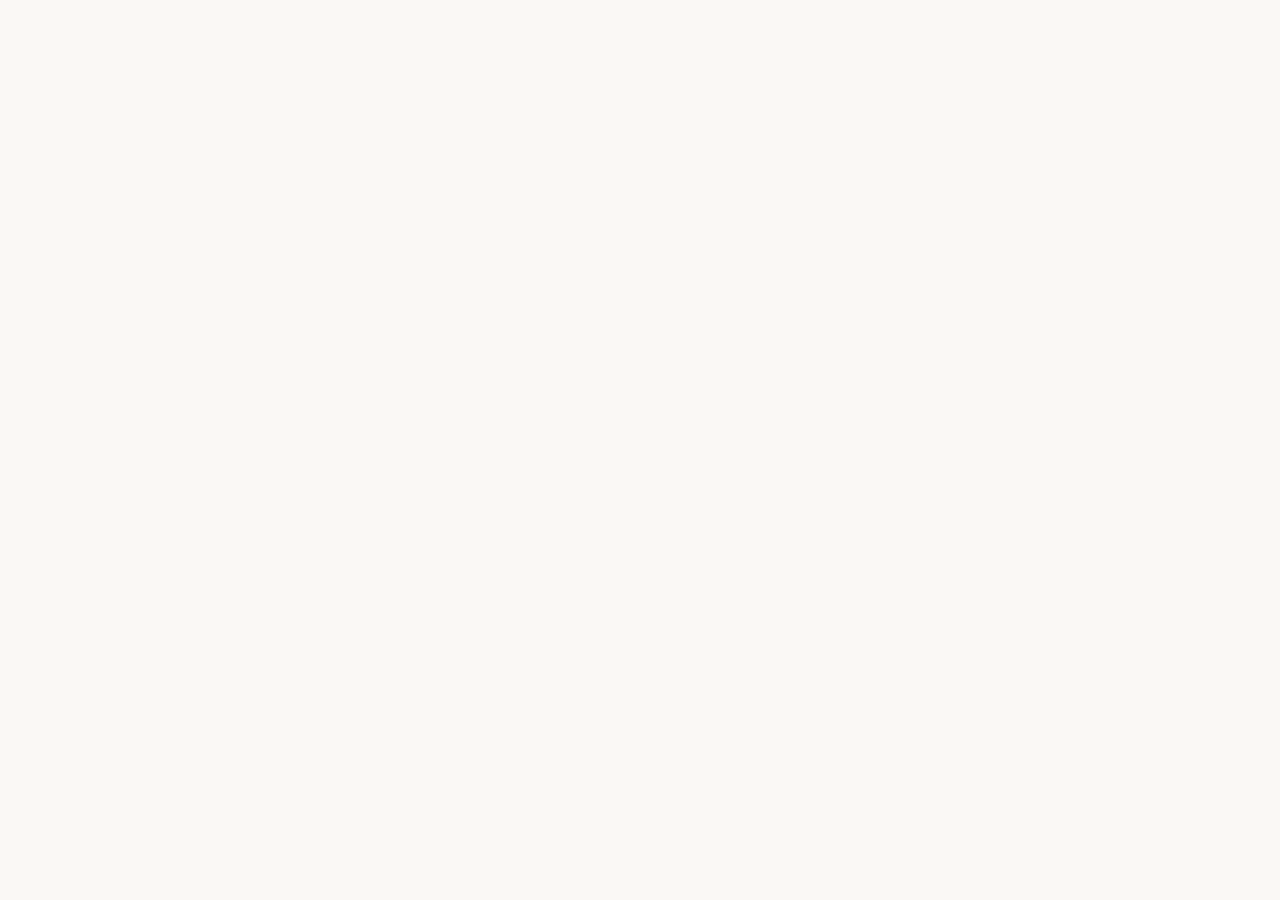
==== index.html @ 6c67ffc2 "Add files via upload" ====
<!DOCTYPE html>
<html lang="pt-BR" x-data="clinicApp()" :class="{ 'dark': isDark }" :style="`font-size: ${fontScale}rem`" class="scroll-smooth">
<head>
    <meta charset="UTF-8">
    <meta name="viewport" content="width=device-width, initial-scale=1.0">
    <title>Evoluir — Clínica Multidisciplinar · Teresópolis</title>
    <meta name="description" content="Clínica Multidisciplinar Evoluir. Fisioterapia, Psicologia, Fonoaudiologia, Pilates e muito mais em Teresópolis, RJ.">
    <meta name="theme-color" content="#5a8a96">
    <link rel="icon" href="./assets/logo-evoluir.jpg" type="image/jpeg">

    <script src="https://cdn.tailwindcss.com"></script>
    <script defer src="https://cdn.jsdelivr.net/npm/alpinejs@3.13.3/dist/cdn.min.js"></script>
    <link rel="stylesheet" href="https://cdnjs.cloudflare.com/ajax/libs/font-awesome/6.4.0/css/all.min.css">
    <link href="https://fonts.googleapis.com/css2?family=Playfair+Display:ital,wght@0,400;0,700;1,400&family=Inter:wght@300;400;500;600;700&display=swap" rel="stylesheet">

    <script>
        tailwind.config = {
            darkMode: 'class',
            theme: {
                extend: {
                    fontFamily: {
                        sans: ['Inter', 'sans-serif'],
                        display: ['"Playfair Display"', 'serif'],
                    },
                    colors: {
                        sage:  { 50:'#f2f7f8', 100:'#e0edf0', 200:'#c2dae0', 300:'#96bfc9', 400:'#6a9fad', 500:'#5a8a96', 600:'#4a717c', 700:'#3d5d67', 800:'#344e57', 900:'#2e4249' },
                        blush: { 50:'#fef7f4', 100:'#fdeae2', 200:'#fbd5c5', 300:'#f7b59d', 400:'#f28f6d', 500:'#ec6f45', 600:'#d95530', 700:'#b64326', 800:'#944025' },
                        cream: { DEFAULT:'#faf8f5', dark:'#f0ede8' },
                    },
                }
            }
        }
    </script>

    <style>
        [x-cloak] { display: none !important; }

        /* ——— Scrollbar ——— */
        ::-webkit-scrollbar { width: 6px; }
        ::-webkit-scrollbar-track { background: transparent; }
        ::-webkit-scrollbar-thumb { background: #5a8a96; border-radius: 3px; }

        /* ——— Base ——— */
        body { background-color: #faf8f5; }
        .dark body, .dark { background-color: #0d1517 !important; }

        /* ——— Glass ——— */
        .glass {
            background: rgba(250,248,245,0.88);
            backdrop-filter: blur(16px);
            -webkit-backdrop-filter: blur(16px);
        }
        .dark .glass {
            background: rgba(13,21,23,0.88);
        }

        /* ——— Reveals ——— */
        .reveal { opacity:0; transform:translateY(28px); transition: opacity .7s cubic-bezier(.4,0,.2,1), transform .7s cubic-bezier(.4,0,.2,1); }
        .reveal.active { opacity:1; transform:translateY(0); }
        .reveal-l { opacity:0; transform:translateX(-28px); transition: opacity .7s cubic-bezier(.4,0,.2,1), transform .7s cubic-bezier(.4,0,.2,1); }
        .reveal-l.active { opacity:1; transform:translateX(0); }
        .reveal-r { opacity:0; transform:translateX(28px); transition: opacity .7s cubic-bezier(.4,0,.2,1), transform .7s cubic-bezier(.4,0,.2,1); }
        .reveal-r.active { opacity:1; transform:translateX(0); }

        /* ——— Skeleton ——— */
        .skeleton { background: linear-gradient(90deg,#e9e5df 25%,#d8d2cb 50%,#e9e5df 75%); background-size:200% 100%; animation:sk 1.4s infinite; }
        .dark .skeleton { background: linear-gradient(90deg,#1e2d31 25%,#243438 50%,#1e2d31 75%); background-size:200% 100%; }
        @keyframes sk { 0%{background-position:200% 0} 100%{background-position:-200% 0} }

        /* ——— Float ——— */
        @keyframes float { 0%,100%{transform:translateY(0)} 50%{transform:translateY(-14px)} }
        .float { animation: float 6s ease-in-out infinite; }
        .float-delay { animation: float 6s ease-in-out 1.5s infinite; }

        /* ——— Pulse dot ——— */
        @keyframes pdot { 0%,100%{transform:scale(1);opacity:.8} 50%{transform:scale(1.3);opacity:.4} }
        .pdot { animation: pdot 2s ease-in-out infinite; }

        /* ——— Hero line ——— */
        .hero-line {
            display:inline;
            background-image: linear-gradient(120deg, #fbd5c5 0%, #fbd5c5 100%);
            background-repeat: no-repeat;
            background-size: 100% 0.18em;
            background-position: 0 88%;
            padding-bottom:2px;
        }

        /* ——— Service cards ——— */
        .srv-card { transition: transform .3s ease, box-shadow .3s ease; }
        .srv-card:hover { transform:translateY(-6px); box-shadow:0 20px 40px -10px rgba(90,138,150,.18); }

        /* ——— Wavy divider ——— */
        .wave-top { position:absolute; top:-1px; left:0; width:100%; overflow:hidden; line-height:0; }
        .wave-top svg { display:block; width:calc(100% + 1.3px); height:60px; }
        .wave-bot { position:absolute; bottom:-1px; left:0; width:100%; overflow:hidden; line-height:0; transform:rotate(180deg); }
        .wave-bot svg { display:block; width:calc(100% + 1.3px); height:60px; }

        /* ——— Gradient text ——— */
        .grad-text {
            background: linear-gradient(135deg, #5a8a96 0%, #f28f6d 100%);
            -webkit-background-clip: text;
            -webkit-text-fill-color: transparent;
            background-clip: text;
        }

        /* ——— Modal ——— */
        .modal-bg { background:rgba(0,0,0,.55); backdrop-filter:blur(4px); }

        /* ——— Tabs underline ——— */
        .tab-active { border-bottom:3px solid #5a8a96; color: #5a8a96; font-weight:700; }

        /* ——— Custom input ——— */
        .inp {
            width:100%; padding:.75rem 1rem;
            border:1.5px solid #d1d5db;
            border-radius:.75rem;
            background:#fff;
            outline:none;
            transition:border-color .2s;
            font-size:.95rem;
        }
        .dark .inp { background:#1a2b2f; border-color:#2d4a50; color:#e2e8f0; }
        .inp:focus { border-color:#5a8a96; box-shadow:0 0 0 3px rgba(90,138,150,.15); }

        /* ——— Specialty descriptions ——— */
        .srv-desc { display:none; }
        .srv-card:hover .srv-desc { display:block; }

        /* ——— dark overrides ——— */
        .dark .bg-cream { background-color: #0d1517; }
        .dark .text-slate-700 { color: #cbd5e1; }
        .dark .text-slate-600 { color: #94a3b8; }
        .dark .border-slate-100 { border-color: #1e3038; }
        .dark .bg-white { background-color: #111f23 !important; }

        /* ——— Lightbox ——— */
        #lightbox { transition: opacity .25s ease; }
    </style>
</head>

<body class="text-slate-800 dark:text-slate-200 antialiased overflow-x-hidden">

<!-- ═══════════════════════════════════════════════════════════
     SKELETON LOADING
════════════════════════════════════════════════════════════════ -->
<div x-show="isLoading" class="fixed inset-0 z-[300] flex flex-col items-center justify-center bg-cream dark:bg-[#0d1517]" x-transition:leave="transition duration-700" x-transition:leave-end="opacity-0">
    <div class="w-20 h-20 skeleton rounded-full mb-6"></div>
    <div class="w-56 h-6 skeleton rounded-lg mb-3"></div>
    <div class="w-40 h-4 skeleton rounded-md mb-10"></div>
    <div class="flex gap-4">
        <div class="w-28 h-24 skeleton rounded-2xl"></div>
        <div class="w-28 h-24 skeleton rounded-2xl"></div>
        <div class="w-28 h-24 skeleton rounded-2xl"></div>
    </div>
</div>

<!-- ═══════════════════════════════════════════════════════════
     TOASTS
════════════════════════════════════════════════════════════════ -->
<div class="fixed bottom-6 right-6 z-[200] flex flex-col gap-2">
    <template x-for="t in toasts" :key="t.id">
        <div x-show="true" x-transition:enter="transition ease-out duration-300" x-transition:enter-start="opacity-0 translate-y-4" x-transition:enter-end="opacity-100 translate-y-0" x-transition:leave="transition duration-200" x-transition:leave-end="opacity-0"
             class="flex items-center gap-3 px-5 py-3.5 rounded-xl shadow-xl text-white text-sm font-medium min-w-[220px]"
             :class="{'bg-sage-600':t.type==='success','bg-red-500':t.type==='error','bg-slate-700':t.type==='info'}">
            <i class="fa-solid" :class="{'fa-check-circle':t.type==='success','fa-circle-exclamation':t.type==='error','fa-info-circle':t.type==='info'}"></i>
            <span x-text="t.msg"></span>
        </div>
    </template>
</div>

<!-- ═══════════════════════════════════════════════════════════
     SITE PÚBLICO
════════════════════════════════════════════════════════════════ -->
<div x-show="view==='public'" x-cloak>

    <!-- ——— NAVBAR ——— -->
    <header class="fixed w-full top-0 z-50 transition-all duration-300"
            :class="scrolled ? 'glass shadow-sm border-b border-sage-200/60 dark:border-sage-800/40 py-2' : 'py-4'">
        <div class="max-w-7xl mx-auto px-5 lg:px-10 flex justify-between items-center">

            <!-- Logo -->
            <a href="#" class="flex items-center gap-3 group">
                <div class="w-11 h-11 rounded-full overflow-hidden border-2 border-sage-300 shadow group-hover:scale-105 transition-transform">
                    <img :src="cfg.logo" alt="Evoluir" class="w-full h-full object-cover">
                </div>
                <div>
                    <span class="font-display font-bold text-xl text-sage-700 dark:text-sage-300 leading-none block">evoluir</span>
                    <span class="text-[.55rem] uppercase tracking-[.15em] text-sage-500 dark:text-sage-400">Clínica Multidisciplinar</span>
                </div>
            </a>

            <!-- Nav desktop -->
            <nav class="hidden lg:flex items-center gap-7 text-sm font-medium text-slate-600 dark:text-slate-400">
                <a href="#sobre" class="hover:text-sage-600 transition-colors">Sobre</a>
                <a href="#especialidades" class="hover:text-sage-600 transition-colors">Especialidades</a>
                <a href="#equipe" class="hover:text-sage-600 transition-colors">Equipe</a>
                <a href="#estrutura" class="hover:text-sage-600 transition-colors">Estrutura</a>
                <a href="#contato" class="hover:text-sage-600 transition-colors">Contato</a>
            </nav>

            <!-- Tools + CTA -->
            <div class="flex items-center gap-2">
                <div class="flex bg-sage-100/80 dark:bg-sage-900/40 rounded-full p-1 gap-1">
                    <button @click="cycleFont()" class="w-8 h-8 rounded-full text-sage-600 dark:text-sage-400 hover:bg-white dark:hover:bg-sage-800 transition-all text-sm" title="Tamanho da fonte">
                        <i class="fa-solid fa-font"></i>
                    </button>
                    <button @click="toggleDark()" class="w-8 h-8 rounded-full text-sage-600 dark:text-sage-400 hover:bg-white dark:hover:bg-sage-800 transition-all text-sm" title="Modo escuro">
                        <i class="fa-solid" :class="isDark?'fa-sun':'fa-moon'"></i>
                    </button>
                </div>
                <button @click="openModal('login')" class="w-9 h-9 rounded-full text-slate-400 hover:text-sage-600 hover:bg-sage-100 dark:hover:bg-sage-900 transition-all flex items-center justify-center" title="Admin">
                    <i class="fa-solid fa-lock text-xs"></i>
                </button>
                <button @click="openModal('schedule')" class="hidden sm:flex items-center gap-2 bg-sage-600 hover:bg-sage-700 text-white px-5 py-2.5 rounded-full text-sm font-semibold shadow-md hover:shadow-lg transition-all hover:-translate-y-0.5">
                    Agendar <i class="fa-brands fa-whatsapp"></i>
                </button>
            </div>
        </div>
    </header>

    <!-- ——— HERO ——— -->
    <section class="relative min-h-screen flex items-center pt-20 overflow-hidden bg-cream dark:bg-[#0d1517]">

        <!-- Blobs -->
        <div class="absolute top-[-10%] right-[-5%] w-[40rem] h-[40rem] rounded-full bg-blush-200/40 dark:bg-blush-900/15 blur-3xl pointer-events-none"></div>
        <div class="absolute bottom-[-15%] left-[-8%] w-[35rem] h-[35rem] rounded-full bg-sage-200/50 dark:bg-sage-900/20 blur-3xl pointer-events-none"></div>

        <div class="max-w-7xl mx-auto px-5 lg:px-10 grid lg:grid-cols-2 gap-16 items-center relative z-10 py-20">

            <!-- Copy -->
            <div>
                <!-- Pill badge -->
                <div class="inline-flex items-center gap-2 px-4 py-2 rounded-full bg-white/70 dark:bg-sage-900/50 border border-sage-200 dark:border-sage-700 shadow-sm mb-8 text-sm font-semibold text-sage-700 dark:text-sage-300">
                    <span class="relative flex h-2.5 w-2.5">
                        <span class="animate-ping absolute inline-flex h-full w-full rounded-full bg-green-400 opacity-75"></span>
                        <span class="relative inline-flex rounded-full h-2.5 w-2.5 bg-green-500"></span>
                    </span>
                    Atendendo em Teresópolis · RJ
                </div>

                <h1 class="font-display text-5xl lg:text-[4.5rem] leading-[1.08] font-bold text-slate-900 dark:text-white mb-6">
                    Cuidar de você<br>
                    é nossa forma de<br>
                    <span class="grad-text">evoluir juntos.</span>
                </h1>

                <p class="text-lg text-slate-600 dark:text-slate-400 mb-10 leading-relaxed max-w-md">
                    Uma clínica multidisciplinar com atendimento humanizado. Da infância à melhor idade — cuidamos do físico, mental e emocional.
                </p>

                <!-- Stats rápidas -->
                <div class="flex flex-wrap gap-8 mb-10">
                    <div>
                        <p class="text-3xl font-display font-bold text-sage-600 dark:text-sage-400">+500</p>
                        <p class="text-xs text-slate-500 mt-0.5">Pacientes atendidos</p>
                    </div>
                    <div>
                        <p class="text-3xl font-display font-bold text-sage-600 dark:text-sage-400" x-text="db.services.length + '+'"></p>
                        <p class="text-xs text-slate-500 mt-0.5">Especialidades</p>
                    </div>
                    <div>
                        <p class="text-3xl font-display font-bold text-sage-600 dark:text-sage-400" x-text="db.professionals.length + '+'"></p>
                        <p class="text-xs text-slate-500 mt-0.5">Profissionais</p>
                    </div>
                </div>

                <div class="flex flex-wrap gap-4">
                    <button @click="openModal('schedule')" class="bg-sage-600 hover:bg-sage-700 text-white px-8 py-4 rounded-full font-semibold text-base shadow-lg hover:shadow-xl transition-all hover:-translate-y-1 flex items-center gap-3">
                        Agendar pelo WhatsApp <i class="fa-brands fa-whatsapp text-lg"></i>
                    </button>
                    <a href="#sobre" class="px-8 py-4 rounded-full font-semibold text-slate-700 dark:text-slate-300 border border-slate-300 dark:border-slate-700 hover:border-sage-500 hover:text-sage-600 transition-colors flex items-center gap-2">
                        Conhecer mais
                    </a>
                </div>
            </div>

            <!-- Visual stack -->
            <div class="relative hidden lg:flex items-center justify-center h-[560px]">

                <!-- Main photo -->
                <div class="absolute right-0 top-8 w-[78%] h-[480px] rounded-[2.5rem] overflow-hidden shadow-2xl float border-4 border-white dark:border-sage-900">
                    <img src="./assets/recepcao.jpg" alt="Recepção Evoluir" class="w-full h-full object-cover">
                    <div class="absolute inset-0 bg-gradient-to-t from-sage-800/50 via-transparent to-transparent"></div>
                </div>

                <!-- Small photo -->
                <div class="absolute left-0 top-24 w-[46%] h-[260px] rounded-[1.5rem] overflow-hidden shadow-xl float-delay border-4 border-white dark:border-sage-900 z-20">
                    <img src="./assets/infantil.jpg" alt="Atendimento Infantil" class="w-full h-full object-cover">
                </div>

                <!-- Floating card: horários -->
                <div class="absolute left-4 bottom-10 bg-white dark:bg-sage-900 rounded-2xl shadow-2xl px-5 py-4 z-30 border border-sage-100 dark:border-sage-700 float" style="animation-delay:.8s">
                    <p class="text-xs font-semibold text-sage-500 uppercase tracking-wider mb-1">Horário</p>
                    <p class="text-sm font-bold text-slate-900 dark:text-white" x-text="cfg.hours"></p>
                    <div class="flex items-center gap-1.5 mt-2">
                        <span class="w-2 h-2 rounded-full bg-green-400 pdot"></span>
                        <span class="text-xs text-green-600 font-medium">Atendendo agora</span>
                    </div>
                </div>

                <!-- Floating card: avaliação -->
                <div class="absolute right-4 bottom-16 bg-white dark:bg-sage-900 rounded-2xl shadow-2xl px-5 py-4 z-30 border border-sage-100 dark:border-sage-700 float-delay">
                    <div class="flex gap-0.5 mb-1">
                        <i class="fa-solid fa-star text-amber-400 text-sm"></i><i class="fa-solid fa-star text-amber-400 text-sm"></i><i class="fa-solid fa-star text-amber-400 text-sm"></i><i class="fa-solid fa-star text-amber-400 text-sm"></i><i class="fa-solid fa-star text-amber-400 text-sm"></i>
                    </div>
                    <p class="text-xs text-slate-600 dark:text-slate-400 font-medium">"Atendimento incrível!"</p>
                    <p class="text-[.65rem] text-slate-400 mt-0.5">— Google Reviews</p>
                </div>
            </div>
        </div>

        <!-- Scroll cue -->
        <div class="absolute bottom-8 left-1/2 -translate-x-1/2 flex flex-col items-center gap-2 text-slate-400">
            <span class="text-xs tracking-widest uppercase">Role para baixo</span>
            <i class="fa-solid fa-chevron-down text-sage-500 animate-bounce"></i>
        </div>
    </section>

    <!-- ——— TRUST STRIP ——— -->
    <section class="bg-sage-600 dark:bg-sage-800 py-5 reveal">
        <div class="max-w-7xl mx-auto px-5 lg:px-10">
            <div class="grid grid-cols-2 md:grid-cols-4 gap-4 text-white text-center">
                <div class="flex items-center justify-center gap-3">
                    <i class="fa-solid fa-heart-pulse text-blush-300 text-xl"></i>
                    <span class="text-sm font-medium">Cuidado integral</span>
                </div>
                <div class="flex items-center justify-center gap-3">
                    <i class="fa-solid fa-children text-blush-300 text-xl"></i>
                    <span class="text-sm font-medium">Da infância ao idoso</span>
                </div>
                <div class="flex items-center justify-center gap-3">
                    <i class="fa-solid fa-handshake text-blush-300 text-xl"></i>
                    <span class="text-sm font-medium">Convênios aceitos</span>
                </div>
                <div class="flex items-center justify-center gap-3">
                    <i class="fa-brands fa-whatsapp text-blush-300 text-xl"></i>
                    <span class="text-sm font-medium">Agende em segundos</span>
                </div>
            </div>
        </div>
    </section>

    <!-- ——— SOBRE ——— -->
    <section id="sobre" class="py-28 bg-white dark:bg-[#111f23] relative overflow-hidden">
        <div class="max-w-7xl mx-auto px-5 lg:px-10 grid lg:grid-cols-2 gap-20 items-center">

            <!-- Imagem composta -->
            <div class="relative reveal-l">
                <div class="absolute -top-8 -left-8 w-72 h-72 rounded-full bg-blush-100/60 dark:bg-blush-900/20 blur-2xl pointer-events-none"></div>

                <div class="relative grid grid-cols-2 gap-4">
                    <div class="col-span-2 rounded-3xl overflow-hidden h-56 shadow-lg">
                        <img src="./assets/atendimento.jpg" alt="Atendimento humanizado" class="w-full h-full object-cover">
                    </div>
                    <div class="rounded-2xl overflow-hidden h-44 shadow-md">
                        <img src="./assets/pilates.jpg" alt="Pilates" class="w-full h-full object-cover">
                    </div>
                    <div class="rounded-2xl overflow-hidden h-44 shadow-md">
                        <img src="./assets/infantil.jpg" alt="Atendimento infantil" class="w-full h-full object-cover">
                    </div>
                </div>

                <!-- Badge flutuante -->
                <div class="absolute -bottom-5 -right-5 bg-sage-600 text-white rounded-2xl shadow-xl px-6 py-4 text-center">
                    <p class="text-3xl font-display font-bold">+5</p>
                    <p class="text-xs mt-0.5 opacity-80">anos cuidando<br>de Teresópolis</p>
                </div>
            </div>

            <!-- Texto -->
            <div class="reveal-r">
                <p class="text-sm font-bold text-blush-500 uppercase tracking-widest mb-3">Nossa História</p>
                <h2 class="font-display text-4xl lg:text-5xl font-bold text-slate-900 dark:text-white leading-tight mb-6">
                    Nascemos do desejo<br>de <span class="hero-line">transformar vidas</span>.
                </h2>
                <p class="text-slate-600 dark:text-slate-400 leading-relaxed mb-5 text-base">
                    A Clínica Multi Evoluir nasceu com uma missão clara: integrar saúde e bem-estar sob um mesmo teto, com atendimento acolhedor e de excelência. Estamos localizados na Várzea, em Teresópolis — RJ, e atendemos crianças, adultos e idosos.
                </p>
                <p class="text-slate-600 dark:text-slate-400 leading-relaxed mb-8 text-base">
                    Nossa equipe multidisciplinar trabalha de forma colaborativa, garantindo um cuidado completo, sistêmico e humanizado — do corpo à mente, do diagnóstico à evolução.
                </p>

                <div class="grid grid-cols-2 gap-4 mb-8">
                    <div class="bg-sage-50 dark:bg-sage-900/30 rounded-2xl p-5">
                        <i class="fa-solid fa-stethoscope text-sage-500 text-xl mb-2"></i>
                        <p class="font-bold text-slate-900 dark:text-white text-sm">Abordagem Multidisciplinar</p>
                    </div>
                    <div class="bg-blush-50 dark:bg-blush-900/20 rounded-2xl p-5">
                        <i class="fa-solid fa-hand-holding-heart text-blush-500 text-xl mb-2"></i>
                        <p class="font-bold text-slate-900 dark:text-white text-sm">Atenção Humanizada</p>
                    </div>
                    <div class="bg-blush-50 dark:bg-blush-900/20 rounded-2xl p-5">
                        <i class="fa-solid fa-children text-blush-500 text-xl mb-2"></i>
                        <p class="font-bold text-slate-900 dark:text-white text-sm">Para Todas as Idades</p>
                    </div>
                    <div class="bg-sage-50 dark:bg-sage-900/30 rounded-2xl p-5">
                        <i class="fa-solid fa-shield-heart text-sage-500 text-xl mb-2"></i>
                        <p class="font-bold text-slate-900 dark:text-white text-sm">Equipe Especializada</p>
                    </div>
                </div>

                <div class="flex items-center gap-4">
                    <p class="text-xs text-slate-400">Registro: 007114RJ</p>
                    <span class="w-1 h-1 rounded-full bg-slate-300"></span>
                    <a :href="cfg.instagram" target="_blank" class="flex items-center gap-1.5 text-xs font-semibold text-sage-600 hover:underline">
                        <i class="fa-brands fa-instagram"></i> @clinicamultievoluir
                    </a>
                </div>
            </div>
        </div>
    </section>

    <!-- ——— ESPECIALIDADES ——— -->
    <section id="especialidades" class="py-28 bg-cream dark:bg-[#0d1517] relative overflow-hidden">

        <!-- Decoração top -->
        <div class="absolute top-0 left-0 w-full overflow-hidden leading-none">
            <svg viewBox="0 0 1440 60" xmlns="http://www.w3.org/2000/svg" class="w-full" preserveAspectRatio="none">
                <path d="M0,30 C360,60 1080,0 1440,30 L1440,0 L0,0 Z" class="fill-white dark:fill-[#111f23]"/>
            </svg>
        </div>

        <div class="max-w-7xl mx-auto px-5 lg:px-10 relative z-10">
            <div class="text-center max-w-2xl mx-auto mb-16 reveal">
                <p class="text-sm font-bold text-blush-500 uppercase tracking-widest mb-3">O que oferecemos</p>
                <h2 class="font-display text-4xl lg:text-5xl font-bold text-slate-900 dark:text-white mb-4">Especialidades que<br><span class="grad-text">cuidam de você.</span></h2>
                <p class="text-slate-600 dark:text-slate-400">Clique em qualquer especialidade para agendar diretamente pelo WhatsApp.</p>
            </div>

            <div class="grid grid-cols-1 sm:grid-cols-2 lg:grid-cols-3 xl:grid-cols-4 gap-5 reveal">
                <template x-for="srv in db.services" :key="srv.id">
                    <div @click="openModal('schedule', srv.id)" class="srv-card group bg-white dark:bg-[#111f23] rounded-[1.75rem] border border-sage-100 dark:border-sage-800/50 p-7 cursor-pointer relative overflow-hidden">

                        <!-- Bg blob on hover -->
                        <div class="absolute top-0 right-0 w-28 h-28 rounded-full blur-2xl bg-sage-100 dark:bg-sage-900/40 group-hover:bg-sage-200/60 transition-all duration-500 -translate-y-1/2 translate-x-1/2"></div>

                        <!-- Icon -->
                        <div class="w-14 h-14 rounded-2xl bg-sage-50 dark:bg-sage-900/50 flex items-center justify-center mb-5 group-hover:bg-sage-600 transition-colors duration-300 relative z-10">
                            <i class="fa-solid text-2xl text-sage-600 group-hover:text-white transition-colors duration-300" :class="srv.icon"></i>
                        </div>

                        <h3 class="font-bold text-slate-900 dark:text-white text-lg mb-1 relative z-10" x-text="srv.name"></h3>
                        <p class="text-sm text-slate-500 dark:text-slate-400 mb-5 relative z-10" x-text="srv.desc"></p>

                        <div class="flex items-center text-sm font-semibold text-sage-600 gap-2 relative z-10">
                            <span>Agendar</span>
                            <i class="fa-solid fa-arrow-right text-xs group-hover:translate-x-1 transition-transform"></i>
                        </div>
                    </div>
                </template>
            </div>
        </div>
    </section>

    <!-- ——— EQUIPE ——— -->
    <section id="equipe" class="py-28 bg-white dark:bg-[#111f23]">
        <div class="max-w-7xl mx-auto px-5 lg:px-10">
            <div class="text-center max-w-2xl mx-auto mb-16 reveal">
                <p class="text-sm font-bold text-blush-500 uppercase tracking-widest mb-3">Quem vai te atender</p>
                <h2 class="font-display text-4xl lg:text-5xl font-bold text-slate-900 dark:text-white">Profissionais de <span class="text-sage-600">excelência</span>.</h2>
            </div>

            <div class="grid grid-cols-1 md:grid-cols-2 lg:grid-cols-3 gap-6 reveal">
                <template x-for="pro in db.professionals" :key="pro.id">
                    <div class="flex items-center gap-5 p-5 rounded-2xl border border-sage-100 dark:border-sage-800/40 bg-sage-50/50 dark:bg-sage-900/20 hover:shadow-md transition-shadow">
                        <!-- Avatar gerado -->
                        <div class="w-16 h-16 rounded-full flex-shrink-0 flex items-center justify-center text-xl font-display font-bold text-white shadow-md"
                             :style="`background: ${pro.color || '#5a8a96'}`"
                             x-text="pro.name.split(' ').map(n=>n[0]).slice(0,2).join('')">
                        </div>
                        <div>
                            <h4 class="font-bold text-slate-900 dark:text-white text-base leading-tight" x-text="pro.name"></h4>
                            <p class="text-sage-600 dark:text-sage-400 text-sm font-medium mt-0.5" x-text="getServiceName(pro.serviceId)"></p>
                            <p class="text-xs text-slate-400 font-mono mt-1 bg-white dark:bg-[#0d1517] px-2 py-0.5 rounded inline-block" x-text="pro.registry"></p>
                        </div>
                    </div>
                </template>
            </div>
        </div>
    </section>

    <!-- ——— CONVÊNIOS + GALERIA ——— -->
    <section id="estrutura" class="py-28 bg-slate-900 dark:bg-[#070f11] text-white relative overflow-hidden">

        <!-- Decoração -->
        <div class="absolute top-0 left-0 w-full overflow-hidden leading-none">
            <svg viewBox="0 0 1440 60" xmlns="http://www.w3.org/2000/svg" class="w-full" preserveAspectRatio="none">
                <path d="M0,30 C360,60 1080,0 1440,30 L1440,0 L0,0 Z" class="fill-white dark:fill-[#111f23]"/>
            </svg>
        </div>
        <div class="absolute inset-0 opacity-5" style="background-image:radial-gradient(circle at 1px 1px,#fff 1px,transparent 0);background-size:32px 32px;"></div>

        <div class="max-w-7xl mx-auto px-5 lg:px-10 relative z-10">
            <div class="grid lg:grid-cols-2 gap-20">

                <!-- CONVÊNIOS -->
                <div class="reveal-l">
                    <p class="text-sm font-bold text-blush-300 uppercase tracking-widest mb-3">Planos e Convênios</p>
                    <h3 class="font-display text-3xl font-bold mb-8">Convênios aceitos.</h3>

                    <div class="grid grid-cols-2 sm:grid-cols-3 gap-3 mb-6">
                        <template x-for="conv in db.convenios" :key="conv">
                            <div class="bg-white/10 border border-white/15 rounded-xl px-3 py-2.5 text-center text-sm font-medium hover:bg-white/20 transition-colors" x-text="conv"></div>
                        </template>
                    </div>

                    <p class="text-slate-400 text-sm">Também atendemos de forma particular. Consulte valores pelo WhatsApp.</p>

                    <!-- Horários -->
                    <div class="mt-10">
                        <p class="text-sm font-bold text-blush-300 uppercase tracking-widest mb-4">Horário de funcionamento</p>
                        <div class="space-y-3">
                            <div class="flex items-center justify-between bg-white/8 border border-white/10 rounded-xl px-4 py-3">
                                <span class="text-sm font-medium">Segunda a Sexta</span>
                                <span class="text-sm text-sage-300 font-bold" x-text="cfg.hoursWeek || '08h às 19h'"></span>
                            </div>
                            <div class="flex items-center justify-between bg-white/8 border border-white/10 rounded-xl px-4 py-3">
                                <span class="text-sm font-medium">Sábado</span>
                                <span class="text-sm font-bold" :class="cfg.hoursSat && cfg.hoursSat.toLowerCase()!=='fechado' ? 'text-sage-300' : 'text-slate-500'" x-text="cfg.hoursSat || 'Fechado'"></span>
                            </div>
                            <div class="flex items-center justify-between bg-white/8 border border-white/10 rounded-xl px-4 py-3">
                                <span class="text-sm font-medium">Domingo</span>
                                <span class="text-sm text-slate-500 font-bold">Fechado</span>
                            </div>
                        </div>
                    </div>
                </div>

                <!-- GALERIA -->
                <div class="reveal-r">
                    <p class="text-sm font-bold text-blush-300 uppercase tracking-widest mb-3">Nossa Estrutura</p>
                    <h3 class="font-display text-3xl font-bold mb-8">Um espaço pensado<br>para você evoluir.</h3>

                    <div class="grid grid-cols-2 gap-3">
                        <template x-for="(img, idx) in db.gallery.slice(0,6)" :key="idx">
                            <button @click="openLightbox(idx)"
                                    class="group relative overflow-hidden rounded-2xl"
                                    :class="idx===0 ? 'col-span-2 h-48' : 'h-32'">
                                <img :src="img" :alt="`Estrutura ${idx+1}`" class="w-full h-full object-cover transform group-hover:scale-105 transition-transform duration-500">
                                <div class="absolute inset-0 bg-gradient-to-t from-black/50 via-transparent to-transparent opacity-0 group-hover:opacity-100 transition-opacity flex items-end p-3">
                                    <span class="text-white text-xs font-semibold">Ampliar</span>
                                </div>
                            </button>
                        </template>
                    </div>
                </div>
            </div>
        </div>
    </section>

    <!-- ——— LOCALIZAÇÃO / CONTATO ——— -->
    <section id="contato" class="py-28 bg-cream dark:bg-[#0d1517]">
        <div class="max-w-7xl mx-auto px-5 lg:px-10">

            <div class="text-center max-w-2xl mx-auto mb-16 reveal">
                <p class="text-sm font-bold text-blush-500 uppercase tracking-widest mb-3">Venha nos visitar</p>
                <h2 class="font-display text-4xl lg:text-5xl font-bold text-slate-900 dark:text-white">Onde nos encontrar.</h2>
            </div>

            <div class="grid lg:grid-cols-2 gap-12 items-start reveal">

                <!-- Info cards -->
                <div class="space-y-4">
                    <a :href="`https://wa.me/${cfg.whatsappRaw}`" target="_blank"
                       class="flex items-center gap-5 p-5 bg-white dark:bg-[#111f23] rounded-2xl border border-sage-100 dark:border-sage-800/40 hover:shadow-lg transition-shadow group">
                        <div class="w-12 h-12 rounded-xl bg-green-100 dark:bg-green-900/30 flex items-center justify-center text-green-600 text-xl">
                            <i class="fa-brands fa-whatsapp"></i>
                        </div>
                        <div>
                            <p class="text-xs text-slate-400 uppercase font-semibold tracking-wider">WhatsApp / Telefone</p>
                            <p class="font-bold text-slate-900 dark:text-white group-hover:text-sage-600 transition-colors" x-text="cfg.phone"></p>
                        </div>
                        <i class="fa-solid fa-arrow-up-right-from-square text-slate-300 ml-auto text-sm"></i>
                    </a>

                    <a :href="`mailto:${cfg.email}`"
                       class="flex items-center gap-5 p-5 bg-white dark:bg-[#111f23] rounded-2xl border border-sage-100 dark:border-sage-800/40 hover:shadow-lg transition-shadow group">
                        <div class="w-12 h-12 rounded-xl bg-sage-100 dark:bg-sage-900/40 flex items-center justify-center text-sage-600 text-xl">
                            <i class="fa-solid fa-envelope"></i>
                        </div>
                        <div>
                            <p class="text-xs text-slate-400 uppercase font-semibold tracking-wider">E-mail</p>
                            <p class="font-bold text-slate-900 dark:text-white group-hover:text-sage-600 transition-colors text-sm" x-text="cfg.email"></p>
                        </div>
                        <i class="fa-solid fa-arrow-up-right-from-square text-slate-300 ml-auto text-sm"></i>
                    </a>

                    <div class="flex items-start gap-5 p-5 bg-white dark:bg-[#111f23] rounded-2xl border border-sage-100 dark:border-sage-800/40">
                        <div class="w-12 h-12 rounded-xl bg-blush-100 dark:bg-blush-900/20 flex items-center justify-center text-blush-500 text-xl flex-shrink-0">
                            <i class="fa-solid fa-location-dot"></i>
                        </div>
                        <div>
                            <p class="text-xs text-slate-400 uppercase font-semibold tracking-wider mb-1">Endereço</p>
                            <p class="font-bold text-slate-900 dark:text-white" x-text="cfg.address"></p>
                            <a href="https://maps.app.goo.gl/6ve6xq8hQhkziqet9" target="_blank" class="text-sm text-sage-600 hover:underline mt-1 block">Ver no Google Maps →</a>
                        </div>
                    </div>

                    <a :href="cfg.instagram" target="_blank"
                       class="flex items-center gap-5 p-5 bg-white dark:bg-[#111f23] rounded-2xl border border-sage-100 dark:border-sage-800/40 hover:shadow-lg transition-shadow group">
                        <div class="w-12 h-12 rounded-xl bg-pink-100 dark:bg-pink-900/20 flex items-center justify-center text-pink-500 text-xl">
                            <i class="fa-brands fa-instagram"></i>
                        </div>
                        <div>
                            <p class="text-xs text-slate-400 uppercase font-semibold tracking-wider">Instagram</p>
                            <p class="font-bold text-slate-900 dark:text-white group-hover:text-sage-600 transition-colors">@clinicamultievoluir</p>
                        </div>
                        <i class="fa-solid fa-arrow-up-right-from-square text-slate-300 ml-auto text-sm"></i>
                    </a>
                </div>

                <!-- Mapa embed -->
                <div class="rounded-3xl overflow-hidden shadow-xl border border-sage-100 dark:border-sage-800/40 h-[420px] relative">
                    <iframe
                        src="https://www.google.com/maps/embed?pb=!1m18!1m12!1m3!1d3669.7!2d-42.9772!3d-22.4123!2m3!1f0!2f0!3f0!3m2!1i1024!2i768!4f13.1!3m3!1m2!1s0x0%3A0x0!2zMjLCsDI0JzQ0LjMiUyA0MsKwNTgnMzguMiJX!5e0!3m2!1spt-BR!2sbr!4v1234567890"
                        class="w-full h-full border-0"
                        allowfullscreen loading="lazy"
                        referrerpolicy="no-referrer-when-downgrade"
                        title="Localização Clínica Evoluir">
                    </iframe>
                    <a href="https://maps.app.goo.gl/6ve6xq8hQhkziqet9" target="_blank"
                       class="absolute bottom-4 right-4 bg-sage-600 text-white px-4 py-2 rounded-full text-xs font-semibold shadow-lg hover:bg-sage-700 transition-colors flex items-center gap-2">
                        <i class="fa-solid fa-map-location-dot"></i> Abrir no Maps
                    </a>
                </div>
            </div>
        </div>
    </section>

    <!-- ——— CTA FINAL ——— -->
    <section class="py-24 bg-gradient-to-br from-sage-700 to-sage-900 text-white text-center relative overflow-hidden reveal">
        <div class="absolute inset-0 opacity-10" style="background-image:radial-gradient(circle at 1px 1px,#fff 1px,transparent 0);background-size:24px 24px;"></div>
        <div class="absolute top-0 right-0 w-72 h-72 rounded-full bg-blush-400/20 blur-3xl"></div>
        <div class="absolute bottom-0 left-0 w-64 h-64 rounded-full bg-sage-400/20 blur-3xl"></div>

        <div class="max-w-2xl mx-auto px-5 relative z-10">
            <p class="text-blush-200 text-sm font-bold uppercase tracking-widest mb-4">Dê o primeiro passo</p>
            <h2 class="font-display text-4xl lg:text-5xl font-bold mb-6">Pronto para evoluir?</h2>
            <p class="text-sage-200 text-lg mb-10">Agende sua consulta hoje mesmo. É rápido, fácil e pelo WhatsApp.</p>
            <button @click="openModal('schedule')" class="bg-white text-sage-700 hover:bg-cream px-10 py-4 rounded-full font-bold text-lg shadow-2xl hover:shadow-3xl transition-all hover:-translate-y-1 inline-flex items-center gap-3">
                Agendar agora <i class="fa-brands fa-whatsapp text-green-600 text-xl"></i>
            </button>
        </div>
    </section>

    <!-- ——— FOOTER ——— -->
    <footer class="bg-slate-900 text-slate-400 py-12">
        <div class="max-w-7xl mx-auto px-5 lg:px-10">
            <div class="grid md:grid-cols-3 gap-8 mb-10 pb-10 border-b border-slate-800">

                <!-- Brand -->
                <div>
                    <div class="flex items-center gap-3 mb-4">
                        <img :src="cfg.logo" alt="Evoluir" class="w-10 h-10 rounded-full object-cover border border-sage-700">
                        <div>
                            <span class="font-display font-bold text-xl text-sage-300 block leading-none">evoluir</span>
                            <span class="text-[.55rem] uppercase tracking-widest text-sage-600">Clínica Multidisciplinar</span>
                        </div>
                    </div>
                    <p class="text-sm leading-relaxed text-slate-500">Cuidado humanizado em Teresópolis, integrando saúde física, mental e emocional.</p>
                </div>

                <!-- Links -->
                <div>
                    <h5 class="text-white font-semibold text-sm mb-4 uppercase tracking-wider">Navegação</h5>
                    <ul class="space-y-2 text-sm">
                        <li><a href="#sobre" class="hover:text-sage-300 transition-colors">Sobre a Clínica</a></li>
                        <li><a href="#especialidades" class="hover:text-sage-300 transition-colors">Especialidades</a></li>
                        <li><a href="#equipe" class="hover:text-sage-300 transition-colors">Nossa Equipe</a></li>
                        <li><a href="#estrutura" class="hover:text-sage-300 transition-colors">Estrutura</a></li>
                        <li><a href="#contato" class="hover:text-sage-300 transition-colors">Contato</a></li>
                    </ul>
                </div>

                <!-- Contato -->
                <div>
                    <h5 class="text-white font-semibold text-sm mb-4 uppercase tracking-wider">Contato</h5>
                    <div class="space-y-2 text-sm">
                        <p x-text="cfg.address" class="text-slate-500 leading-relaxed"></p>
                        <p x-text="cfg.phone"></p>
                        <p x-text="cfg.email" class="text-slate-500"></p>
                        <div class="flex gap-3 pt-2">
                            <a :href="cfg.instagram" target="_blank" class="w-9 h-9 rounded-full bg-slate-800 hover:bg-sage-700 flex items-center justify-center transition-colors">
                                <i class="fa-brands fa-instagram text-sm"></i>
                            </a>
                            <a :href="`https://wa.me/${cfg.whatsappRaw}`" target="_blank" class="w-9 h-9 rounded-full bg-slate-800 hover:bg-green-600 flex items-center justify-center transition-colors">
                                <i class="fa-brands fa-whatsapp text-sm"></i>
                            </a>
                        </div>
                    </div>
                </div>
            </div>

            <div class="flex flex-col sm:flex-row justify-between items-center gap-4 text-xs text-slate-600">
                <p>© 2026 Clínica Multi Evoluir. Todos os direitos reservados. Reg. 007114RJ</p>
                <button @click="openModal('login')" class="hover:text-sage-400 transition-colors flex items-center gap-1">
                    <i class="fa-solid fa-lock text-xs"></i> Área Administrativa
                </button>
            </div>
        </div>
    </footer>

    <!-- WhatsApp Fab -->
    <a :href="`https://wa.me/${cfg.whatsappRaw}?text=Olá, gostaria de agendar uma consulta!`" target="_blank"
       class="fixed bottom-6 right-6 z-50 w-14 h-14 bg-green-500 hover:bg-green-600 text-white rounded-full shadow-2xl flex items-center justify-center text-2xl transition-all hover:scale-110 sm:hidden">
        <i class="fa-brands fa-whatsapp"></i>
    </a>
</div>
<!-- FIM SITE PÚBLICO -->


<!-- ═══════════════════════════════════════════════════════════
     PAINEL ADMIN
════════════════════════════════════════════════════════════════ -->
<div x-show="view==='admin'" x-cloak class="flex h-screen bg-slate-50 dark:bg-[#0a0a0a] overflow-hidden">

    <!-- Sidebar -->
    <aside class="w-64 flex-shrink-0 bg-slate-900 dark:bg-[#070f11] flex flex-col border-r border-slate-800">
        <div class="h-20 flex items-center px-6 border-b border-slate-800">
            <div class="flex items-center gap-3">
                <img :src="cfg.logo" alt="Evoluir" class="w-9 h-9 rounded-full object-cover border border-sage-700">
                <div>
                    <span class="font-display font-bold text-sage-300 block leading-none">evoluir</span>
                    <span class="text-[.5rem] text-slate-500 uppercase tracking-wider">Painel Admin</span>
                </div>
            </div>
        </div>
        <nav class="flex-grow overflow-y-auto py-4 px-3 space-y-1">
            <template x-for="(tab, key) in adminTabs" :key="key">
                <button @click="adminTab=key"
                        class="w-full flex items-center gap-3 px-4 py-3 rounded-xl text-sm font-medium transition-colors"
                        :class="adminTab===key ? 'bg-sage-700 text-white' : 'text-slate-400 hover:bg-slate-800 hover:text-white'">
                    <i class="fa-solid w-4 text-center" :class="tab.icon"></i>
                    <span x-text="tab.label"></span>
                </button>
            </template>
        </nav>
        <div class="p-4 border-t border-slate-800 space-y-1">
            <button @click="toggleDark()" class="w-full flex items-center justify-between text-sm px-4 py-2.5 rounded-xl text-slate-400 hover:bg-slate-800 hover:text-white transition-colors">
                <span x-text="isDark ? 'Modo Claro' : 'Modo Escuro'"></span>
                <i class="fa-solid" :class="isDark?'fa-sun':'fa-moon'"></i>
            </button>
            <button @click="logout()" class="w-full flex items-center justify-between text-sm px-4 py-2.5 rounded-xl text-red-400 hover:bg-red-900/20 hover:text-red-300 transition-colors">
                Sair <i class="fa-solid fa-right-from-bracket"></i>
            </button>
        </div>
    </aside>

    <!-- Main -->
    <main class="flex-grow flex flex-col overflow-hidden">
        <header class="h-20 bg-white dark:bg-[#121212] border-b border-slate-200 dark:border-slate-800 px-8 flex items-center justify-between flex-shrink-0">
            <h1 class="font-bold text-slate-900 dark:text-white text-lg" x-text="adminTabs[adminTab].label"></h1>
            <div class="flex items-center gap-4">
                <span class="px-3 py-1 bg-amber-100 dark:bg-amber-900/30 text-amber-700 dark:text-amber-400 text-xs font-bold rounded-full border border-amber-200 dark:border-amber-800/40 flex items-center gap-2">
                    <span class="w-1.5 h-1.5 bg-amber-500 rounded-full animate-pulse"></span> Cache Local
                </span>
                <button @click="view='public'" class="px-5 py-2 bg-sage-600 hover:bg-sage-700 text-white rounded-xl text-sm font-semibold transition-colors shadow-sm">
                    Ver Site <i class="fa-solid fa-external-link-alt ml-1 text-xs"></i>
                </button>
            </div>
        </header>

        <div class="flex-grow overflow-y-auto p-8 bg-slate-50 dark:bg-[#0a0a0a]">

            <!-- DASHBOARD -->
            <div x-show="adminTab==='dashboard'">
                <div class="grid grid-cols-1 md:grid-cols-3 gap-5 mb-8">
                    <div class="bg-white dark:bg-[#1a2b2f] p-6 rounded-2xl border border-slate-200 dark:border-slate-700 flex items-center gap-5">
                        <div class="w-14 h-14 rounded-xl bg-sage-100 dark:bg-sage-900/50 text-sage-600 flex items-center justify-center text-2xl"><i class="fa-solid fa-stethoscope"></i></div>
                        <div><p class="text-sm text-slate-500 dark:text-slate-400 mb-1">Especialidades</p><p class="text-3xl font-bold text-slate-900 dark:text-white" x-text="db.services.length"></p></div>
                    </div>
                    <div class="bg-white dark:bg-[#1a2b2f] p-6 rounded-2xl border border-slate-200 dark:border-slate-700 flex items-center gap-5">
                        <div class="w-14 h-14 rounded-xl bg-blush-100 dark:bg-blush-900/20 text-blush-500 flex items-center justify-center text-2xl"><i class="fa-solid fa-user-doctor"></i></div>
                        <div><p class="text-sm text-slate-500 dark:text-slate-400 mb-1">Profissionais</p><p class="text-3xl font-bold text-slate-900 dark:text-white" x-text="db.professionals.length"></p></div>
                    </div>
                    <div class="bg-white dark:bg-[#1a2b2f] p-6 rounded-2xl border border-slate-200 dark:border-slate-700 flex items-center gap-5">
                        <div class="w-14 h-14 rounded-xl bg-purple-100 dark:bg-purple-900/20 text-purple-600 flex items-center justify-center text-2xl"><i class="fa-solid fa-handshake"></i></div>
                        <div><p class="text-sm text-slate-500 dark:text-slate-400 mb-1">Convênios</p><p class="text-3xl font-bold text-slate-900 dark:text-white" x-text="db.convenios.length"></p></div>
                    </div>
                </div>
                <div class="bg-blue-50 dark:bg-blue-900/20 border border-blue-100 dark:border-blue-800/40 rounded-2xl p-6 flex gap-4">
                    <i class="fa-solid fa-circle-info text-blue-500 text-xl mt-0.5"></i>
                    <div>
                        <h3 class="font-bold text-blue-900 dark:text-blue-200 mb-1">Mockup — Dados em cache local</h3>
                        <p class="text-sm text-blue-700 dark:text-blue-300">As alterações refletem imediatamente no site público e são salvas no localStorage. Pronto para integração com Supabase, Firebase ou API REST.</p>
                    </div>
                </div>
            </div>

            <!-- CONFIG -->
            <div x-show="adminTab==='config'" style="display:none;">
                <div class="bg-white dark:bg-[#1a2b2f] rounded-2xl border border-slate-200 dark:border-slate-700 p-8 max-w-4xl space-y-6">
                    <h3 class="font-bold text-slate-800 dark:text-white border-b border-slate-100 dark:border-slate-700 pb-4">Identidade e Contato</h3>
                    <div class="grid grid-cols-1 md:grid-cols-2 gap-5">
                        <div>
                            <label class="block text-sm font-medium text-slate-600 dark:text-slate-400 mb-2">Telefone / WhatsApp</label>
                            <input type="text" x-model="cfg.phone" class="inp">
                        </div>
                        <div>
                            <label class="block text-sm font-medium text-slate-600 dark:text-slate-400 mb-2">E-mail</label>
                            <input type="email" x-model="cfg.email" class="inp">
                        </div>
                        <div class="md:col-span-2">
                            <label class="block text-sm font-medium text-slate-600 dark:text-slate-400 mb-2">Endereço</label>
                            <input type="text" x-model="cfg.address" class="inp">
                        </div>
                        <div class="md:col-span-2">
                            <label class="block text-sm font-medium text-slate-600 dark:text-slate-400 mb-2">Instagram (URL)</label>
                            <input type="url" x-model="cfg.instagram" class="inp">
                        </div>
                        <div>
                            <label class="block text-sm font-medium text-slate-600 dark:text-slate-400 mb-2">Horário Seg–Sex</label>
                            <input type="text" x-model="cfg.hoursWeek" class="inp" placeholder="08h às 19h">
                        </div>
                        <div>
                            <label class="block text-sm font-medium text-slate-600 dark:text-slate-400 mb-2">Horário Sábado</label>
                            <input type="text" x-model="cfg.hoursSat" class="inp" placeholder="Fechado">
                        </div>
                        <div class="md:col-span-2">
                            <label class="block text-sm font-medium text-slate-600 dark:text-slate-400 mb-2">Logo (upload)</label>
                            <div class="flex items-start gap-4">
                                <img :src="cfg.logo" alt="Logo" class="w-20 h-20 rounded-2xl object-cover border border-slate-200 dark:border-slate-700">
                                <input type="file" accept="image/*" @change="handleLogo($event)" class="text-sm text-slate-500 file:mr-4 file:py-2 file:px-4 file:rounded-xl file:border-0 file:bg-sage-600 file:text-white hover:file:bg-sage-700 mt-2">
                            </div>
                        </div>
                    </div>

                    <h3 class="font-bold text-slate-800 dark:text-white border-b border-slate-100 dark:border-slate-700 pb-4 pt-4">Galeria (até 7 fotos)</h3>
                    <div class="grid grid-cols-2 md:grid-cols-4 gap-4 mb-4">
                        <template x-for="(img,i) in db.gallery" :key="i">
                            <div class="relative group rounded-xl overflow-hidden h-24">
                                <img :src="img" class="w-full h-full object-cover">
                                <button @click="removeGallery(i)" class="absolute inset-0 bg-black/50 opacity-0 group-hover:opacity-100 transition-opacity flex items-center justify-center text-white text-sm font-bold">
                                    <i class="fa-solid fa-trash"></i>
                                </button>
                            </div>
                        </template>
                        <label x-show="db.gallery.length < 7" class="h-24 rounded-xl border-2 border-dashed border-slate-300 dark:border-slate-600 flex flex-col items-center justify-center text-slate-400 cursor-pointer hover:border-sage-400 hover:text-sage-500 transition-colors">
                            <i class="fa-solid fa-plus text-xl mb-1"></i>
                            <span class="text-xs">Adicionar</span>
                            <input type="file" accept="image/*" class="hidden" @change="handleGallery($event)">
                        </label>
                    </div>

                    <button @click="saveConfig()" class="bg-sage-600 hover:bg-sage-700 text-white px-8 py-3 rounded-xl font-semibold transition-colors shadow-sm">
                        Salvar Configurações
                    </button>
                </div>
            </div>

            <!-- ESPECIALIDADES ADMIN -->
            <div x-show="adminTab==='servicos'" style="display:none;" class="max-w-4xl space-y-6">
                <div class="bg-white dark:bg-[#1a2b2f] rounded-2xl border border-slate-200 dark:border-slate-700 p-6">
                    <h3 class="font-bold text-slate-800 dark:text-white mb-5">Nova Especialidade</h3>
                    <div class="grid grid-cols-1 md:grid-cols-3 gap-4">
                        <div class="md:col-span-1">
                            <label class="block text-sm font-medium text-slate-600 dark:text-slate-400 mb-2">Nome</label>
                            <input type="text" x-model="newSrv.name" class="inp" placeholder="Ex: Fisioterapia">
                        </div>
                        <div>
                            <label class="block text-sm font-medium text-slate-600 dark:text-slate-400 mb-2">Ícone (FontAwesome)</label>
                            <input type="text" x-model="newSrv.icon" class="inp" placeholder="fa-brain">
                        </div>
                        <div>
                            <label class="block text-sm font-medium text-slate-600 dark:text-slate-400 mb-2">Descrição curta</label>
                            <input type="text" x-model="newSrv.desc" class="inp" placeholder="Para crianças e adultos">
                        </div>
                    </div>
                    <button @click="addService()" class="mt-4 bg-sage-600 hover:bg-sage-700 text-white px-6 py-2.5 rounded-xl font-semibold text-sm transition-colors">
                        <i class="fa-solid fa-plus mr-2"></i> Cadastrar
                    </button>
                </div>

                <div class="grid grid-cols-1 md:grid-cols-2 gap-4">
                    <template x-for="srv in db.services" :key="srv.id">
                        <div class="bg-white dark:bg-[#1a2b2f] p-5 rounded-2xl border border-slate-200 dark:border-slate-700 flex items-center gap-4 group relative">
                            <div class="w-12 h-12 rounded-xl bg-sage-100 dark:bg-sage-900/40 flex items-center justify-center">
                                <i class="fa-solid text-xl text-sage-600" :class="srv.icon"></i>
                            </div>
                            <div class="flex-grow">
                                <h4 class="font-bold text-slate-900 dark:text-white" x-text="srv.name"></h4>
                                <p class="text-xs text-slate-400" x-text="srv.desc"></p>
                            </div>
                            <button @click="removeService(srv.id)" class="opacity-0 group-hover:opacity-100 text-red-400 hover:text-red-600 transition-all">
                                <i class="fa-solid fa-trash text-sm"></i>
                            </button>
                        </div>
                    </template>
                </div>
            </div>

            <!-- PROFISSIONAIS ADMIN -->
            <div x-show="adminTab==='profissionais'" style="display:none;" class="max-w-4xl space-y-6">
                <div class="bg-white dark:bg-[#1a2b2f] rounded-2xl border border-slate-200 dark:border-slate-700 p-6">
                    <h3 class="font-bold text-slate-800 dark:text-white mb-5">Novo Profissional</h3>
                    <div class="grid grid-cols-1 md:grid-cols-3 gap-4">
                        <div>
                            <label class="block text-sm font-medium text-slate-600 dark:text-slate-400 mb-2">Nome completo</label>
                            <input type="text" x-model="newPro.name" class="inp" placeholder="Dra. Ana Costa">
                        </div>
                        <div>
                            <label class="block text-sm font-medium text-slate-600 dark:text-slate-400 mb-2">Registro (CRM, CRP…)</label>
                            <input type="text" x-model="newPro.registry" class="inp" placeholder="CREFITO 1234">
                        </div>
                        <div>
                            <label class="block text-sm font-medium text-slate-600 dark:text-slate-400 mb-2">Especialidade</label>
                            <select x-model="newPro.serviceId" class="inp">
                                <option value="">Selecione…</option>
                                <template x-for="s in db.services" :key="s.id">
                                    <option :value="s.id" x-text="s.name"></option>
                                </template>
                            </select>
                        </div>
                    </div>
                    <button @click="addProfessional()" class="mt-4 bg-sage-600 hover:bg-sage-700 text-white px-6 py-2.5 rounded-xl font-semibold text-sm transition-colors">
                        <i class="fa-solid fa-plus mr-2"></i> Cadastrar
                    </button>
                </div>

                <div class="grid grid-cols-1 md:grid-cols-2 gap-4">
                    <template x-for="pro in db.professionals" :key="pro.id">
                        <div class="bg-white dark:bg-[#1a2b2f] p-5 rounded-2xl border border-slate-200 dark:border-slate-700 flex items-center gap-4 group relative">
                            <div class="w-12 h-12 rounded-full flex items-center justify-center text-white font-bold text-base flex-shrink-0" :style="`background:${pro.color||'#5a8a96'}`" x-text="pro.name.split(' ').map(n=>n[0]).slice(0,2).join('')"></div>
                            <div class="flex-grow">
                                <h4 class="font-bold text-slate-900 dark:text-white text-sm" x-text="pro.name"></h4>
                                <p class="text-xs text-sage-500" x-text="getServiceName(pro.serviceId)"></p>
                                <p class="text-xs text-slate-400 font-mono mt-0.5" x-text="pro.registry"></p>
                            </div>
                            <button @click="removeProfessional(pro.id)" class="opacity-0 group-hover:opacity-100 text-red-400 hover:text-red-600 transition-all">
                                <i class="fa-solid fa-trash text-sm"></i>
                            </button>
                        </div>
                    </template>
                </div>
            </div>

            <!-- CONVÊNIOS ADMIN -->
            <div x-show="adminTab==='convenios'" style="display:none;" class="max-w-2xl space-y-6">
                <div class="bg-white dark:bg-[#1a2b2f] rounded-2xl border border-slate-200 dark:border-slate-700 p-6 flex gap-4">
                    <input type="text" x-model="newConvenio" class="inp" placeholder="Ex: Unimed" @keydown.enter="addConvenio()">
                    <button @click="addConvenio()" class="bg-sage-600 hover:bg-sage-700 text-white px-6 py-3 rounded-xl font-semibold text-sm transition-colors flex-shrink-0">Adicionar</button>
                </div>
                <div class="bg-white dark:bg-[#1a2b2f] rounded-2xl border border-slate-200 dark:border-slate-700 p-6">
                    <div class="flex flex-wrap gap-3">
                        <template x-for="(c, i) in db.convenios" :key="i">
                            <div class="flex items-center gap-2 bg-slate-50 dark:bg-[#0d1517] border border-slate-200 dark:border-slate-700 pl-4 pr-2 py-2 rounded-xl">
                                <span class="text-sm font-medium text-slate-700 dark:text-slate-300" x-text="c"></span>
                                <button @click="removeConvenio(i)" class="text-slate-400 hover:text-red-500 w-5 h-5 flex items-center justify-center rounded hover:bg-slate-200 dark:hover:bg-slate-700 transition-colors">
                                    <i class="fa-solid fa-xmark text-xs"></i>
                                </button>
                            </div>
                        </template>
                        <p x-show="db.convenios.length===0" class="text-slate-400 text-sm">Nenhum convênio cadastrado.</p>
                    </div>
                </div>
            </div>

        </div>
    </main>
</div>
<!-- FIM ADMIN -->


<!-- ═══════════════════════════════════════════════════════════
     MODAL: AGENDAMENTO
════════════════════════════════════════════════════════════════ -->
<div x-show="modals.schedule" x-cloak class="fixed inset-0 z-[100] flex items-end sm:items-center justify-center p-4"
     x-transition:enter="transition ease-out duration-200" x-transition:enter-start="opacity-0" x-transition:enter-end="opacity-100"
     x-transition:leave="transition duration-150" x-transition:leave-end="opacity-0">
    <div class="modal-bg absolute inset-0" @click="closeModals()"></div>
    <div class="relative bg-white dark:bg-[#111f23] rounded-3xl shadow-2xl border border-sage-100 dark:border-sage-800/50 w-full max-w-md p-8"
         x-transition:enter="transition ease-out duration-300" x-transition:enter-start="opacity-0 scale-95 translate-y-8" x-transition:enter-end="opacity-100 scale-100 translate-y-0">

        <button @click="closeModals()" class="absolute top-5 right-5 text-slate-400 hover:text-slate-600 dark:hover:text-white w-9 h-9 rounded-full hover:bg-slate-100 dark:hover:bg-slate-800 flex items-center justify-center transition-colors">
            <i class="fa-solid fa-xmark"></i>
        </button>

        <div class="flex items-center gap-3 mb-6">
            <div class="w-12 h-12 rounded-2xl bg-green-100 dark:bg-green-900/30 text-green-600 flex items-center justify-center text-xl">
                <i class="fa-brands fa-whatsapp"></i>
            </div>
            <div>
                <h3 class="font-display font-bold text-xl text-slate-900 dark:text-white">Agendar Consulta</h3>
                <p class="text-xs text-slate-400">Envio direto pelo WhatsApp</p>
            </div>
        </div>

        <div class="space-y-4">
            <div>
                <label class="block text-sm font-medium text-slate-600 dark:text-slate-400 mb-2">Seu nome *</label>
                <input type="text" x-model="scheduleData.name" class="inp" placeholder="Como devo te chamar?">
            </div>
            <div>
                <label class="block text-sm font-medium text-slate-600 dark:text-slate-400 mb-2">Especialidade *</label>
                <select x-model="scheduleData.serviceId" class="inp">
                    <option value="">Selecione uma especialidade…</option>
                    <template x-for="s in db.services" :key="s.id">
                        <option :value="s.id" x-text="s.name"></option>
                    </template>
                </select>
            </div>
            <div x-show="getProsForService().length > 0">
                <label class="block text-sm font-medium text-slate-600 dark:text-slate-400 mb-2">Profissional (opcional)</label>
                <select x-model="scheduleData.proId" class="inp">
                    <option value="">Sem preferência</option>
                    <template x-for="p in getProsForService()" :key="p.id">
                        <option :value="p.name" x-text="p.name"></option>
                    </template>
                </select>
            </div>
        </div>

        <button @click="sendWhatsApp()" class="mt-6 w-full bg-green-500 hover:bg-green-600 text-white py-4 rounded-2xl font-bold text-base transition-colors shadow-lg flex items-center justify-center gap-3">
            Enviar pelo WhatsApp <i class="fa-brands fa-whatsapp text-xl"></i>
        </button>
        <p class="text-center text-xs text-slate-400 mt-4">Você será redirecionado ao WhatsApp da clínica</p>
    </div>
</div>

<!-- ═══════════════════════════════════════════════════════════
     MODAL: LOGIN ADMIN
════════════════════════════════════════════════════════════════ -->
<div x-show="modals.login" x-cloak class="fixed inset-0 z-[100] flex items-center justify-center p-4"
     x-transition:enter="transition ease-out duration-200" x-transition:enter-start="opacity-0" x-transition:enter-end="opacity-100"
     x-transition:leave="transition duration-150" x-transition:leave-end="opacity-0">
    <div class="modal-bg absolute inset-0" @click="closeModals()"></div>
    <div class="relative bg-white dark:bg-[#111f23] rounded-3xl shadow-2xl border border-sage-100 dark:border-sage-800/50 w-full max-w-sm p-8"
         x-transition:enter="transition ease-out duration-300" x-transition:enter-start="opacity-0 scale-95" x-transition:enter-end="opacity-100 scale-100">

        <button @click="closeModals()" class="absolute top-5 right-5 text-slate-400 hover:text-slate-600 dark:hover:text-white w-9 h-9 rounded-full hover:bg-slate-100 dark:hover:bg-slate-800 flex items-center justify-center transition-colors">
            <i class="fa-solid fa-xmark"></i>
        </button>

        <div class="flex justify-center mb-6">
            <div class="w-14 h-14 rounded-2xl bg-sage-100 dark:bg-sage-900/50 text-sage-600 flex items-center justify-center text-2xl">
                <i class="fa-solid fa-lock"></i>
            </div>
        </div>
        <h3 class="font-display font-bold text-xl text-slate-900 dark:text-white text-center mb-1">Área Restrita</h3>
        <p class="text-xs text-center text-slate-400 mb-6">Acesso somente para administradores</p>

        <div class="space-y-4">
            <div>
                <label class="block text-sm font-medium text-slate-600 dark:text-slate-400 mb-2">Usuário</label>
                <input type="text" x-model="loginData.user" class="inp" placeholder="admin" @keydown.enter="doLogin()">
            </div>
            <div>
                <label class="block text-sm font-medium text-slate-600 dark:text-slate-400 mb-2">Senha</label>
                <input type="password" x-model="loginData.pass" class="inp" placeholder="••••••" @keydown.enter="doLogin()">
            </div>
        </div>

        <button @click="doLogin()" class="mt-6 w-full bg-sage-600 hover:bg-sage-700 text-white py-3.5 rounded-2xl font-bold transition-colors shadow-md">
            Entrar no Painel
        </button>
        <p class="text-center text-xs text-slate-400 mt-3">Demo: admin / admin</p>
    </div>
</div>

<!-- ═══════════════════════════════════════════════════════════
     LIGHTBOX GALERIA
════════════════════════════════════════════════════════════════ -->
<div id="lightbox" x-show="lightbox.open" x-cloak class="fixed inset-0 z-[150] flex items-center justify-center p-4 bg-black/90 backdrop-blur-sm"
     x-transition:enter="transition duration-200" x-transition:enter-start="opacity-0" x-transition:enter-end="opacity-100"
     x-transition:leave="transition duration-150" x-transition:leave-end="opacity-0"
     @click.self="lightbox.open=false" @keydown.escape.window="lightbox.open=false">
    <button @click="lightbox.open=false" class="absolute top-5 right-5 text-white/70 hover:text-white w-10 h-10 rounded-full bg-white/10 hover:bg-white/20 flex items-center justify-center transition-colors z-10">
        <i class="fa-solid fa-xmark"></i>
    </button>
    <button @click="galleryPrev()" class="absolute left-4 text-white/70 hover:text-white w-10 h-10 rounded-full bg-white/10 hover:bg-white/20 flex items-center justify-center transition-colors">
        <i class="fa-solid fa-chevron-left"></i>
    </button>
    <img :src="lightbox.img" class="max-h-[85vh] max-w-[90vw] object-contain rounded-2xl shadow-2xl">
    <button @click="galleryNext()" class="absolute right-4 text-white/70 hover:text-white w-10 h-10 rounded-full bg-white/10 hover:bg-white/20 flex items-center justify-center transition-colors">
        <i class="fa-solid fa-chevron-right"></i>
    </button>
    <div class="absolute bottom-6 left-1/2 -translate-x-1/2 flex gap-2">
        <template x-for="(img,i) in db.gallery" :key="i">
            <button @click="openLightbox(i)" class="w-2 h-2 rounded-full transition-colors" :class="i===lightbox.idx ? 'bg-white' : 'bg-white/30'"></button>
        </template>
    </div>
</div>

<!-- ═══════════════════════════════════════════════════════════
     ALPINE.JS — LÓGICA
════════════════════════════════════════════════════════════════ -->
<script>
document.addEventListener('alpine:init', () => {
    Alpine.data('clinicApp', () => ({

        // ——— Estado da app ———
        isLoading: true,
        scrolled: false,
        isDark: false,
        fontScale: 1,
        view: 'public',
        adminTab: 'dashboard',
        modals: { login: false, schedule: false },
        lightbox: { open: false, idx: 0, img: '' },
        loginData: { user: '', pass: '' },
        scheduleData: { serviceId: '', proId: '', name: '' },
        newSrv: { name: '', icon: '', desc: '' },
        newPro: { name: '', registry: '', serviceId: '' },
        newConvenio: '',
        toasts: [],

        // ——— Configurações ———
        cfg: {
            phone: '(21) 2040-1842',
            whatsappRaw: '552120401842',
            email: 'falecom@clinicamultievoluir.com.br',
            address: 'R. Maj. Carvalho, 65 - Várzea, Teresópolis - RJ, 25953-460',
            hours: 'Seg a Sex: 08h às 19h',
            hoursWeek: '08h às 19h',
            hoursSat: 'Fechado',
            instagram: 'https://instagram.com/clinicamultievoluir',
            logo: './assets/logo-evoluir.jpg',
        },

        // ——— Banco de dados mock ———
        db: {
            services: [
                { id: 'fisio',     name: 'Fisioterapia',             icon: 'fa-person-walking',       desc: 'Reabilitação e prevenção de lesões físicas.' },
                { id: 'psico',     name: 'Psicologia',               icon: 'fa-brain',                 desc: 'Saúde mental, autoconhecimento e bem-estar emocional.' },
                { id: 'fono',      name: 'Fonoaudiologia',           icon: 'fa-ear-listen',            desc: 'Comunicação, linguagem e deglutição.' },
                { id: 'nutri',     name: 'Nutrição',                 icon: 'fa-apple-whole',           desc: 'Alimentação equilibrada para cada fase da vida.' },
                { id: 'to',        name: 'Terapia Ocupacional',      icon: 'fa-hands-holding',         desc: 'Desenvolvimento e independência nas atividades diárias.' },
                { id: 'music',     name: 'Musicoterapia',            icon: 'fa-music',                 desc: 'Música como ferramenta terapêutica e sensorial.' },
                { id: 'arte',      name: 'Arteterapia',              icon: 'fa-palette',               desc: 'Arte como caminho para a expressão e o equilíbrio.' },
                { id: 'pilates',   name: 'Pilates',                  icon: 'fa-spa',                   desc: 'Fortalecimento, postura e qualidade de vida.' },
                { id: 'psicoped',  name: 'Psicopedagogia',           icon: 'fa-graduation-cap',        desc: 'Aprendizagem, leitura e desenvolvimento escolar.' },
                { id: 'psicomot',  name: 'Psicomotricidade',         icon: 'fa-hands-holding-child',   desc: 'Desenvolvimento motor e cognição em crianças.' },
                { id: 'tfuncional',name: 'Treinamento Funcional',    icon: 'fa-dumbbell',              desc: 'Condicionamento físico orientado e supervisionado.' },
                { id: 'tfkids',    name: 'Treinamento Funcional Kids',icon: 'fa-child-reaching',        desc: 'Movimento saudável e divertido para crianças.' },
            ],
            professionals: [
                { id: 1, name: 'Dra. Ana Costa',       registry: 'CREFITO 1234', serviceId: 'fisio',    color: '#5a8a96' },
                { id: 2, name: 'Dr. João Silva',        registry: 'CRP 5678',    serviceId: 'psico',    color: '#7c6fa0' },
                { id: 3, name: 'Dra. Maria Fernanda',   registry: 'CRN 9101',    serviceId: 'nutri',    color: '#6aab7a' },
                { id: 4, name: 'Dr. Carlos Mendes',     registry: 'CRFA 1121',   serviceId: 'fono',     color: '#c77a5a' },
                { id: 5, name: 'Dra. Luisa Ramos',      registry: 'TO 3344',     serviceId: 'to',       color: '#b08050' },
                { id: 6, name: 'Ms. Paula Torres',      registry: 'CONFEF 7890', serviceId: 'pilates',  color: '#5a96a0' },
            ],
            convenios: ['Unimed', 'Amil', 'Bradesco Saúde', 'SulAmérica', 'Golden Cross', 'Particular'],
            gallery: [
                './assets/recepcao.jpg',
                './assets/infantil.jpg',
                './assets/pilates.jpg',
                './assets/atendimento.jpg',
            ],
        },

        // ——— Tabs admin ———
        adminTabs: {
            dashboard:     { label: 'Visão Geral',      icon: 'fa-chart-pie' },
            config:        { label: 'Configurações',    icon: 'fa-sliders' },
            servicos:      { label: 'Especialidades',   icon: 'fa-stethoscope' },
            profissionais: { label: 'Equipe',           icon: 'fa-user-doctor' },
            convenios:     { label: 'Convênios',        icon: 'fa-handshake' },
        },

        // ——— Init ———
        init() {
            this.isDark = localStorage.getItem('ev2_theme') === 'dark';
            this.fontScale = parseFloat(localStorage.getItem('ev2_font')) || 1;
            const saved = localStorage.getItem('ev2_data');
            if (saved) {
                try {
                    const p = JSON.parse(saved);
                    this.cfg = { ...this.cfg, ...(p.cfg || {}) };
                    this.db  = { ...this.db,  ...(p.db  || {}) };
                } catch(e) {}
            }
            window.addEventListener('scroll', () => { this.scrolled = window.scrollY > 20; });
            setTimeout(() => {
                this.isLoading = false;
                this.$nextTick(() => this.initReveal());
            }, 900);
        },

        // ——— Theme / Font ———
        toggleDark() {
            this.isDark = !this.isDark;
            localStorage.setItem('ev2_theme', this.isDark ? 'dark' : 'light');
            this.toast(this.isDark ? 'Modo escuro ativado' : 'Modo claro ativado', 'info');
        },
        cycleFont() {
            this.fontScale = this.fontScale >= 1.25 ? 1 : this.fontScale + 0.125;
            localStorage.setItem('ev2_font', this.fontScale);
            this.toast(`Fonte: ${Math.round(this.fontScale*100)}%`, 'info');
        },

        // ——— Persist ———
        save() {
            try { localStorage.setItem('ev2_data', JSON.stringify({ cfg: this.cfg, db: this.db })); } catch(e) {}
        },

        // ——— Reveal on scroll ———
        initReveal() {
            const obs = new IntersectionObserver((entries) => {
                entries.forEach(e => { if (e.isIntersecting) { e.target.classList.add('active'); obs.unobserve(e.target); } });
            }, { threshold: 0.1 });
            document.querySelectorAll('.reveal, .reveal-l, .reveal-r').forEach(el => obs.observe(el));
        },

        // ——— Toast ———
        toast(msg, type = 'success') {
            const id = Date.now();
            this.toasts.push({ id, msg, type });
            setTimeout(() => { this.toasts = this.toasts.filter(t => t.id !== id); }, 3500);
        },

        // ——— Modals ———
        openModal(type, extra = null) {
            this.modals[type] = true;
            if (type === 'schedule') this.scheduleData = { serviceId: extra || '', proId: '', name: '' };
        },
        closeModals() {
            this.modals.login = false;
            this.modals.schedule = false;
            this.loginData = { user: '', pass: '' };
        },

        // ——— Lightbox ———
        openLightbox(idx) {
            this.lightbox = { open: true, idx, img: this.db.gallery[idx] };
        },
        galleryPrev() {
            const n = this.db.gallery.length;
            this.lightbox.idx = (this.lightbox.idx - 1 + n) % n;
            this.lightbox.img = this.db.gallery[this.lightbox.idx];
        },
        galleryNext() {
            const n = this.db.gallery.length;
            this.lightbox.idx = (this.lightbox.idx + 1) % n;
            this.lightbox.img = this.db.gallery[this.lightbox.idx];
        },

        // ——— Helpers ———
        getServiceName(id) {
            const s = this.db.services.find(s => s.id === id);
            return s ? s.name : 'Especialista';
        },
        getProsForService() {
            if (!this.scheduleData.serviceId) return [];
            return this.db.professionals.filter(p => p.serviceId === this.scheduleData.serviceId);
        },

        // ——— WhatsApp ———
        sendWhatsApp() {
            if (!this.scheduleData.serviceId || !this.scheduleData.name.trim()) {
                this.toast('Preencha a especialidade e seu nome.', 'error');
                return;
            }
            const srvName = this.getServiceName(this.scheduleData.serviceId);
            let text = `Olá, Clínica Evoluir! Me chamo *${this.scheduleData.name.trim()}* e gostaria de agendar para *${srvName}*.`;
            if (this.scheduleData.proId) text += ` Tenho preferência por atendimento com *${this.scheduleData.proId}*.`;
            window.open(`https://wa.me/${this.cfg.whatsappRaw}?text=${encodeURIComponent(text)}`, '_blank');
            this.closeModals();
        },

        // ——— Login ———
        doLogin() {
            if (this.loginData.user === 'admin' && this.loginData.pass === 'admin') {
                this.closeModals();
                this.view = 'admin';
                this.toast('Bem-vindo ao Painel Administrativo');
            } else {
                this.toast('Credenciais incorretas. Use: admin / admin', 'error');
            }
        },
        logout() {
            this.view = 'public';
            this.adminTab = 'dashboard';
            this.toast('Sessão encerrada', 'info');
            this.$nextTick(() => this.initReveal());
        },

        // ——— Config ———
        saveConfig() {
            this.cfg.whatsappRaw = this.cfg.phone.replace(/\D/g, '');
            this.cfg.hours = `Seg a Sex: ${this.cfg.hoursWeek || 'Fechado'}` +
                             (this.cfg.hoursSat && this.cfg.hoursSat.toLowerCase() !== 'fechado' ? ` | Sáb: ${this.cfg.hoursSat}` : '');
            this.save();
            this.toast('Configurações salvas!');
        },
        handleLogo(e) {
            const file = e.target.files?.[0];
            if (!file) return;
            const r = new FileReader();
            r.onload = () => { this.cfg.logo = r.result; this.save(); this.toast('Logo atualizada'); };
            r.readAsDataURL(file);
        },
        handleGallery(e) {
            const file = e.target.files?.[0];
            if (!file || this.db.gallery.length >= 7) return;
            const r = new FileReader();
            r.onload = () => { this.db.gallery.push(r.result); this.save(); this.toast('Foto adicionada'); };
            r.readAsDataURL(file);
            e.target.value = '';
        },
        removeGallery(i) { this.db.gallery.splice(i, 1); this.save(); this.toast('Foto removida'); },

        // ——— Serviços ———
        addService() {
            if (!this.newSrv.name) return;
            const id = this.newSrv.name.toLowerCase().replace(/\s/g,'').substring(0,8) + Date.now().toString().slice(-4);
            this.db.services.push({ id, name: this.newSrv.name, icon: this.newSrv.icon || 'fa-stethoscope', desc: this.newSrv.desc });
            this.newSrv = { name: '', icon: '', desc: '' };
            this.save(); this.toast('Especialidade cadastrada');
        },
        removeService(id) { this.db.services = this.db.services.filter(s => s.id !== id); this.save(); this.toast('Especialidade removida'); },

        // ——— Profissionais ———
        addProfessional() {
            if (!this.newPro.name || !this.newPro.serviceId) return;
            const colors = ['#5a8a96','#7c6fa0','#6aab7a','#c77a5a','#b08050','#5a96a0','#a07050'];
            this.db.professionals.push({ id: Date.now(), name: this.newPro.name, registry: this.newPro.registry, serviceId: this.newPro.serviceId, color: colors[this.db.professionals.length % colors.length] });
            this.newPro = { name: '', registry: '', serviceId: '' };
            this.save(); this.toast('Profissional cadastrado');
        },
        removeProfessional(id) { this.db.professionals = this.db.professionals.filter(p => p.id !== id); this.save(); this.toast('Profissional removido'); },

        // ——— Convênios ———
        addConvenio() {
            if (!this.newConvenio.trim()) return;
            this.db.convenios.push(this.newConvenio.trim());
            this.newConvenio = ''; this.save(); this.toast('Convênio adicionado');
        },
        removeConvenio(i) { this.db.convenios.splice(i, 1); this.save(); this.toast('Convênio removido'); },

    }));
});
</script>
</body>
</html>
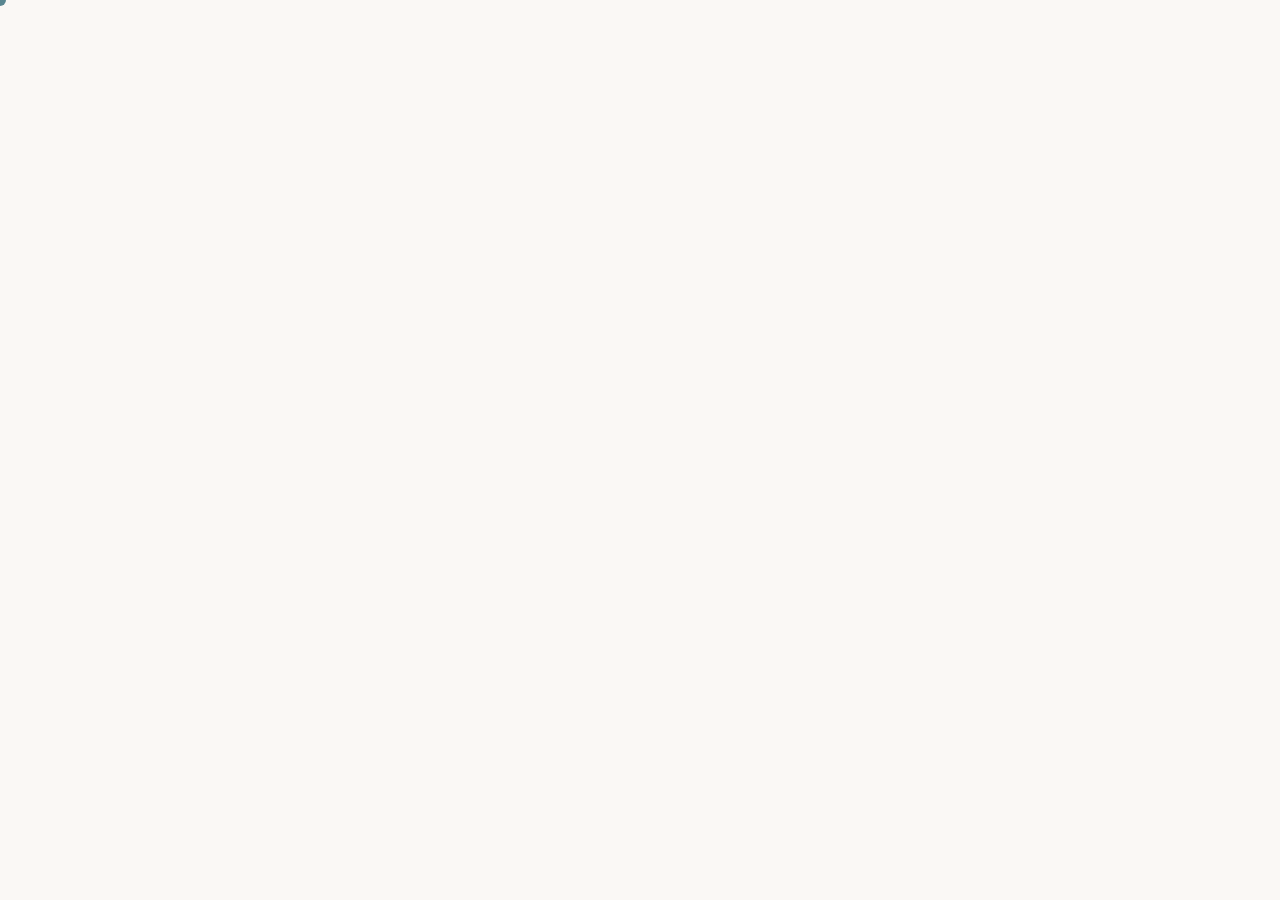
==== commit 8ada5759: "finaly commit" ====
--- a/index.html
+++ b/index.html
@@ -1,1337 +1,1019 @@
 <!DOCTYPE html>
-<html lang="pt-BR" x-data="clinicApp()" :class="{ 'dark': isDark }" :style="`font-size: ${fontScale}rem`" class="scroll-smooth">
+<html lang="pt-BR" x-data="app()" :class="{'dark':dark}" :style="`font-size:${fs}rem`" class="scroll-smooth">
 <head>
-    <meta charset="UTF-8">
-    <meta name="viewport" content="width=device-width, initial-scale=1.0">
-    <title>Evoluir — Clínica Multidisciplinar · Teresópolis</title>
-    <meta name="description" content="Clínica Multidisciplinar Evoluir. Fisioterapia, Psicologia, Fonoaudiologia, Pilates e muito mais em Teresópolis, RJ.">
-    <meta name="theme-color" content="#5a8a96">
-    <link rel="icon" href="./assets/logo-evoluir.jpg" type="image/jpeg">
-
-    <script src="https://cdn.tailwindcss.com"></script>
-    <script defer src="https://cdn.jsdelivr.net/npm/alpinejs@3.13.3/dist/cdn.min.js"></script>
-    <link rel="stylesheet" href="https://cdnjs.cloudflare.com/ajax/libs/font-awesome/6.4.0/css/all.min.css">
-    <link href="https://fonts.googleapis.com/css2?family=Playfair+Display:ital,wght@0,400;0,700;1,400&family=Inter:wght@300;400;500;600;700&display=swap" rel="stylesheet">
-
-    <script>
-        tailwind.config = {
-            darkMode: 'class',
-            theme: {
-                extend: {
-                    fontFamily: {
-                        sans: ['Inter', 'sans-serif'],
-                        display: ['"Playfair Display"', 'serif'],
-                    },
-                    colors: {
-                        sage:  { 50:'#f2f7f8', 100:'#e0edf0', 200:'#c2dae0', 300:'#96bfc9', 400:'#6a9fad', 500:'#5a8a96', 600:'#4a717c', 700:'#3d5d67', 800:'#344e57', 900:'#2e4249' },
-                        blush: { 50:'#fef7f4', 100:'#fdeae2', 200:'#fbd5c5', 300:'#f7b59d', 400:'#f28f6d', 500:'#ec6f45', 600:'#d95530', 700:'#b64326', 800:'#944025' },
-                        cream: { DEFAULT:'#faf8f5', dark:'#f0ede8' },
-                    },
-                }
-            }
-        }
-    </script>
-
-    <style>
-        [x-cloak] { display: none !important; }
-
-        /* ——— Scrollbar ——— */
-        ::-webkit-scrollbar { width: 6px; }
-        ::-webkit-scrollbar-track { background: transparent; }
-        ::-webkit-scrollbar-thumb { background: #5a8a96; border-radius: 3px; }
-
-        /* ——— Base ——— */
-        body { background-color: #faf8f5; }
-        .dark body, .dark { background-color: #0d1517 !important; }
-
-        /* ——— Glass ——— */
-        .glass {
-            background: rgba(250,248,245,0.88);
-            backdrop-filter: blur(16px);
-            -webkit-backdrop-filter: blur(16px);
-        }
-        .dark .glass {
-            background: rgba(13,21,23,0.88);
-        }
-
-        /* ——— Reveals ——— */
-        .reveal { opacity:0; transform:translateY(28px); transition: opacity .7s cubic-bezier(.4,0,.2,1), transform .7s cubic-bezier(.4,0,.2,1); }
-        .reveal.active { opacity:1; transform:translateY(0); }
-        .reveal-l { opacity:0; transform:translateX(-28px); transition: opacity .7s cubic-bezier(.4,0,.2,1), transform .7s cubic-bezier(.4,0,.2,1); }
-        .reveal-l.active { opacity:1; transform:translateX(0); }
-        .reveal-r { opacity:0; transform:translateX(28px); transition: opacity .7s cubic-bezier(.4,0,.2,1), transform .7s cubic-bezier(.4,0,.2,1); }
-        .reveal-r.active { opacity:1; transform:translateX(0); }
-
-        /* ——— Skeleton ——— */
-        .skeleton { background: linear-gradient(90deg,#e9e5df 25%,#d8d2cb 50%,#e9e5df 75%); background-size:200% 100%; animation:sk 1.4s infinite; }
-        .dark .skeleton { background: linear-gradient(90deg,#1e2d31 25%,#243438 50%,#1e2d31 75%); background-size:200% 100%; }
-        @keyframes sk { 0%{background-position:200% 0} 100%{background-position:-200% 0} }
-
-        /* ——— Float ——— */
-        @keyframes float { 0%,100%{transform:translateY(0)} 50%{transform:translateY(-14px)} }
-        .float { animation: float 6s ease-in-out infinite; }
-        .float-delay { animation: float 6s ease-in-out 1.5s infinite; }
-
-        /* ——— Pulse dot ——— */
-        @keyframes pdot { 0%,100%{transform:scale(1);opacity:.8} 50%{transform:scale(1.3);opacity:.4} }
-        .pdot { animation: pdot 2s ease-in-out infinite; }
-
-        /* ——— Hero line ——— */
-        .hero-line {
-            display:inline;
-            background-image: linear-gradient(120deg, #fbd5c5 0%, #fbd5c5 100%);
-            background-repeat: no-repeat;
-            background-size: 100% 0.18em;
-            background-position: 0 88%;
-            padding-bottom:2px;
-        }
-
-        /* ——— Service cards ——— */
-        .srv-card { transition: transform .3s ease, box-shadow .3s ease; }
-        .srv-card:hover { transform:translateY(-6px); box-shadow:0 20px 40px -10px rgba(90,138,150,.18); }
-
-        /* ——— Wavy divider ——— */
-        .wave-top { position:absolute; top:-1px; left:0; width:100%; overflow:hidden; line-height:0; }
-        .wave-top svg { display:block; width:calc(100% + 1.3px); height:60px; }
-        .wave-bot { position:absolute; bottom:-1px; left:0; width:100%; overflow:hidden; line-height:0; transform:rotate(180deg); }
-        .wave-bot svg { display:block; width:calc(100% + 1.3px); height:60px; }
-
-        /* ——— Gradient text ——— */
-        .grad-text {
-            background: linear-gradient(135deg, #5a8a96 0%, #f28f6d 100%);
-            -webkit-background-clip: text;
-            -webkit-text-fill-color: transparent;
-            background-clip: text;
-        }
-
-        /* ——— Modal ——— */
-        .modal-bg { background:rgba(0,0,0,.55); backdrop-filter:blur(4px); }
-
-        /* ——— Tabs underline ——— */
-        .tab-active { border-bottom:3px solid #5a8a96; color: #5a8a96; font-weight:700; }
-
-        /* ——— Custom input ——— */
-        .inp {
-            width:100%; padding:.75rem 1rem;
-            border:1.5px solid #d1d5db;
-            border-radius:.75rem;
-            background:#fff;
-            outline:none;
-            transition:border-color .2s;
-            font-size:.95rem;
-        }
-        .dark .inp { background:#1a2b2f; border-color:#2d4a50; color:#e2e8f0; }
-        .inp:focus { border-color:#5a8a96; box-shadow:0 0 0 3px rgba(90,138,150,.15); }
-
-        /* ——— Specialty descriptions ——— */
-        .srv-desc { display:none; }
-        .srv-card:hover .srv-desc { display:block; }
-
-        /* ——— dark overrides ——— */
-        .dark .bg-cream { background-color: #0d1517; }
-        .dark .text-slate-700 { color: #cbd5e1; }
-        .dark .text-slate-600 { color: #94a3b8; }
-        .dark .border-slate-100 { border-color: #1e3038; }
-        .dark .bg-white { background-color: #111f23 !important; }
-
-        /* ——— Lightbox ——— */
-        #lightbox { transition: opacity .25s ease; }
-    </style>
+<meta charset="UTF-8">
+<meta name="viewport" content="width=device-width, initial-scale=1.0">
+<title>Evoluir — Clínica Multidisciplinar · Teresópolis</title>
+<meta name="description" content="Clínica Multidisciplinar Evoluir. Fisioterapia, Psicologia, Fonoaudiologia, Pilates e muito mais em Teresópolis, RJ.">
+<link rel="icon" href="assets/logo.ico?v=2" type="image/x-icon">
+
+<script src="https://cdn.tailwindcss.com"></script>
+<script defer src="https://cdn.jsdelivr.net/npm/alpinejs@3.13.3/dist/cdn.min.js"></script>
+<link rel="stylesheet" href="https://cdnjs.cloudflare.com/ajax/libs/font-awesome/6.5.0/css/all.min.css">
+<link href="https://fonts.googleapis.com/css2?family=Cormorant+Garamond:ital,wght@0,300;0,400;0,600;0,700;1,300;1,400;1,600&family=DM+Sans:wght@300;400;500;600&display=swap" rel="stylesheet">
+<link rel="stylesheet" href="src/css/style.css">
+
+<script src="src/js/tailwind.js"></script>
+
 </head>
 
-<body class="text-slate-800 dark:text-slate-200 antialiased overflow-x-hidden">
-
-<!-- ═══════════════════════════════════════════════════════════
-     SKELETON LOADING
-════════════════════════════════════════════════════════════════ -->
-<div x-show="isLoading" class="fixed inset-0 z-[300] flex flex-col items-center justify-center bg-cream dark:bg-[#0d1517]" x-transition:leave="transition duration-700" x-transition:leave-end="opacity-0">
-    <div class="w-20 h-20 skeleton rounded-full mb-6"></div>
-    <div class="w-56 h-6 skeleton rounded-lg mb-3"></div>
-    <div class="w-40 h-4 skeleton rounded-md mb-10"></div>
-    <div class="flex gap-4">
-        <div class="w-28 h-24 skeleton rounded-2xl"></div>
-        <div class="w-28 h-24 skeleton rounded-2xl"></div>
-        <div class="w-28 h-24 skeleton rounded-2xl"></div>
-    </div>
+<body>
+
+<!-- Cursor custom -->
+<div id="cur" class="hidden lg:block"></div>
+
+<!-- ══════════════════════════════════════════
+     SKELETON
+══════════════════════════════════════════ -->
+<div x-show="loading" class="fixed inset-0 z-[400] flex flex-col items-center justify-center bg-paper dark:bg-ink"
+     x-transition:leave="transition duration-600" x-transition:leave-end="opacity-0 scale-105">
+  <div class="sk w-20 h-20 rounded-full mb-6"></div>
+  <div class="sk w-48 h-5 rounded-lg mb-3"></div>
+  <div class="sk w-32 h-3 rounded-md mb-10"></div>
+  <div class="flex gap-3">
+    <div class="sk w-32 h-20 rounded-2xl"></div>
+    <div class="sk w-32 h-20 rounded-2xl"></div>
+    <div class="sk w-32 h-20 rounded-2xl"></div>
+  </div>
 </div>
 
-<!-- ═══════════════════════════════════════════════════════════
+<!-- ══════════════════════════════════════════
      TOASTS
-════════════════════════════════════════════════════════════════ -->
-<div class="fixed bottom-6 right-6 z-[200] flex flex-col gap-2">
-    <template x-for="t in toasts" :key="t.id">
-        <div x-show="true" x-transition:enter="transition ease-out duration-300" x-transition:enter-start="opacity-0 translate-y-4" x-transition:enter-end="opacity-100 translate-y-0" x-transition:leave="transition duration-200" x-transition:leave-end="opacity-0"
-             class="flex items-center gap-3 px-5 py-3.5 rounded-xl shadow-xl text-white text-sm font-medium min-w-[220px]"
-             :class="{'bg-sage-600':t.type==='success','bg-red-500':t.type==='error','bg-slate-700':t.type==='info'}">
-            <i class="fa-solid" :class="{'fa-check-circle':t.type==='success','fa-circle-exclamation':t.type==='error','fa-info-circle':t.type==='info'}"></i>
-            <span x-text="t.msg"></span>
-        </div>
+══════════════════════════════════════════ -->
+<div class="fixed bottom-24 md:bottom-6 right-5 z-[300] flex flex-col gap-2">
+  <template x-for="t in toasts" :key="t.id">
+    <div x-show="true"
+         x-transition:enter="transition ease-out duration-250"
+         x-transition:enter-start="opacity-0 translate-y-4 scale-95"
+         x-transition:enter-end="opacity-100 translate-y-0 scale-100"
+         x-transition:leave="transition duration-200"
+         x-transition:leave-end="opacity-0 translate-y-2"
+         class="flex items-center gap-3 px-5 py-3 rounded-xl shadow-2xl text-white text-sm font-medium min-w-[200px]"
+         :class="{'bg-teal-600':t.type==='ok','bg-red-500':t.type==='err','bg-ink dark:bg-teal-900':t.type==='info'}">
+      <i class="fa-solid text-xs" :class="{'fa-check':t.type==='ok','fa-triangle-exclamation':t.type==='err','fa-circle-info':t.type==='info'}"></i>
+      <span x-text="t.msg"></span>
+    </div>
+  </template>
+</div>
+
+
+<!-- ══════════════════════════════════════════
+     SITE PÚBLICO
+══════════════════════════════════════════ -->
+<div x-show="view==='pub'" x-cloak>
+
+  <!-- ── NAVBAR ── -->
+  <header class="fixed w-full top-0 z-50 transition-all duration-400"
+          :class="scrolled?'glass shadow-sm py-3':'py-5 bg-transparent'">
+    <div class="max-w-7xl mx-auto px-6 lg:px-12 flex justify-between items-center">
+
+      <!-- Logo -->
+      <a href="#" class="flex items-center gap-3 group">
+        <div class="w-10 h-10 rounded-full overflow-hidden border-2 border-teal-300/50 shadow-sm group-hover:scale-105 transition-transform">
+          <img :src="cfg.logo" alt="Evoluir" class="w-full h-full object-cover">
+        </div>
+        <div class="flex flex-col leading-none">
+          <span class="font-display text-xl font-light italic text-teal-600 dark:text-teal-400">evoluir</span>
+          <span class="text-[.52rem] uppercase tracking-[.18em] text-ink/40 dark:text-white/40 mt-0.5">Clínica Multidisciplinar</span>
+        </div>
+      </a>
+
+      <!-- Nav desktop -->
+      <nav class="hidden md:flex items-center gap-8 text-sm text-ink/60 dark:text-white/60">
+        <a href="#sobre" class="hover:text-teal-600 transition-colors">Sobre</a>
+        <a href="#especialidades" class="hover:text-teal-600 transition-colors">Especialidades</a>
+        <a href="#equipe" class="hover:text-teal-600 transition-colors">Equipe</a>
+        <a href="#estrutura" class="hover:text-teal-600 transition-colors">Estrutura</a>
+        <a href="#contato" class="hover:text-teal-600 transition-colors">Contato</a>
+      </nav>
+
+      <!-- Tools -->
+      <div class="flex items-center gap-2">
+        <div class="flex items-center bg-black/5 dark:bg-white/5 rounded-full p-1 gap-1">
+          <button @click="cycleFs()" class="w-8 h-8 rounded-full flex items-center justify-center text-ink/50 dark:text-white/50 hover:text-teal-600 hover:bg-white/60 dark:hover:bg-white/10 transition-all text-xs" title="Fonte">
+            <i class="fa-solid fa-font"></i>
+          </button>
+          <button @click="toggleDark()" class="w-8 h-8 rounded-full flex items-center justify-center text-ink/50 dark:text-white/50 hover:text-teal-600 hover:bg-white/60 dark:hover:bg-white/10 transition-all text-xs">
+            <i class="fa-solid" :class="dark?'fa-sun':'fa-moon'"></i>
+          </button>
+        </div>
+        <button @click="om('login')" class="w-8 h-8 rounded-full flex items-center justify-center text-ink/30 dark:text-white/30 hover:text-teal-600 transition-colors">
+          <i class="fa-solid fa-lock text-xs"></i>
+        </button>
+        <button @click="om('sched')" class="btn-p hidden sm:inline-flex text-sm py-2.5 px-5">
+          Agendar <i class="fa-brands fa-whatsapp"></i>
+        </button>
+      </div>
+    </div>
+  </header>
+
+  <!-- ── HERO ── -->
+  <section class="relative min-h-screen flex items-end pb-20 pt-32 overflow-hidden bg-paper dark:bg-ink">
+
+    <!-- BG texture sutil -->
+    <div class="absolute inset-0 opacity-[.03]" style="background-image:url(\'data:image/svg+xml,%3Csvg width='60' height='60' viewBox='0 0 60 60' xmlns='http://www.w3.org/2000/svg'%3E%3Cg fill='none' fill-rule='evenodd'%3E%3Cg fill='%235a8a96' fill-opacity='1'%3E%3Cpath d='M36 34v-4h-2v4h-4v2h4v4h2v-4h4v-2h-4zm0-30V0h-2v4h-4v2h4v4h2V6h4V4h-4zM6 34v-4H4v4H0v2h4v4h2v-4h4v-2H6zM6 4V0H4v4H0v2h4v4h2V6h4V4H6z'/%3E%3C/g%3E%3C/g%3E%3C/svg%3E\');"></div>
+
+    <div class="max-w-7xl mx-auto px-6 lg:px-12 w-full grid lg:grid-cols-[1fr_420px] gap-12 items-end">
+
+      <!-- Copy -->
+      <div>
+        <!-- Título principal -->
+        <h1 class="hero-title rv" style="transition-delay:.1s">
+          Cuidar,<br>
+          <em>evoluir</em>,<br>
+          transformar.
+        </h1>
+
+        <!-- Linha decorativa + subtítulo -->
+        <div class="flex items-start gap-6 mt-8 mb-10 rv" style="transition-delay:.2s">
+          <div class="w-px h-16 bg-blush-400 mt-1 flex-shrink-0"></div>
+          <p class="text-base text-ink/60 dark:text-white/60 leading-relaxed max-w-sm">
+            Uma equipe multidisciplinar dedicada ao desenvolvimento humano — físico, mental e emocional — desde a infância à melhor idade.
+          </p>
+        </div>
+
+        <!-- CTAs -->
+        <div class="flex flex-wrap gap-3 rv" style="transition-delay:.3s">
+          <button @click="om('sched')" class="btn-p">
+            Agendar Consulta <i class="fa-brands fa-whatsapp"></i>
+          </button>
+          <a href="#especialidades" class="btn-o">
+            Ver Especialidades
+          </a>
+        </div>
+
+        <!-- Stats -->
+        <div class="flex flex-wrap gap-8 mt-12 rv" style="transition-delay:.4s">
+          <div class="stat-block">
+            <p class="font-display text-3xl font-light text-teal-600">+500</p>
+            <p class="text-xs text-ink/50 dark:text-white/50 mt-0.5">pacientes atendidos</p>
+          </div>
+          <div class="stat-block">
+            <p class="font-display text-3xl font-light text-teal-600" x-text="db.services.length+'+'"></p>
+            <p class="text-xs text-ink/50 dark:text-white/50 mt-0.5">especialidades</p>
+          </div>
+          <div class="stat-block">
+            <p class="font-display text-3xl font-light text-teal-600" x-text="db.professionals.length+'+'"></p>
+            <p class="text-xs text-ink/50 dark:text-white/50 mt-0.5">profissionais</p>
+          </div>
+        </div>
+      </div>
+
+      <!-- Imagem hero -->
+      <div class="relative rv-r" style="transition-delay:.2s">
+        <div class="hero-img-wrap h-[520px] lg:h-[580px] shadow-2xl flt">
+          <img src="./assets/fachada-clinica.png" alt="Clínica Evoluir" class="w-full h-full object-cover">
+          <div class="grad-ov"></div>
+          <!-- Badge dentro da imagem -->
+          <div class="absolute bottom-5 left-5 right-5 bg-white/90 dark:bg-ink/90 backdrop-blur-sm rounded-2xl p-4 flex items-center gap-4 border border-teal-100/50 dark:border-teal-900/50">
+            <div class="w-10 h-10 rounded-xl bg-teal-50 dark:bg-teal-900/50 flex items-center justify-center text-teal-600">
+              <i class="fa-solid fa-location-dot text-sm"></i>
+            </div>
+            <div>
+              <p class="text-xs font-semibold text-ink dark:text-white">R. Maj. Carvalho, 65 — Várzea</p>
+              <p class="text-[.7rem] text-ink/50 dark:text-white/50" x-text="cfg.hours"></p>
+            </div>
+          </div>
+        </div>
+
+        <!-- Cartão flutuante avaliação -->
+        <div class="absolute -left-6 top-16 bg-white dark:bg-teal-900/80 rounded-2xl shadow-xl p-4 border border-teal-50 dark:border-teal-800 flt2 hidden lg:block">
+          <div class="flex gap-0.5 mb-1.5">
+            <i class="fa-solid fa-star text-amber-400 text-xs"></i>
+            <i class="fa-solid fa-star text-amber-400 text-xs"></i>
+            <i class="fa-solid fa-star text-amber-400 text-xs"></i>
+            <i class="fa-solid fa-star text-amber-400 text-xs"></i>
+            <i class="fa-solid fa-star text-amber-400 text-xs"></i>
+          </div>
+          <p class="font-display text-sm italic text-ink dark:text-white">"Lugar maravilhoso!"</p>
+          <p class="text-[.65rem] text-ink/40 dark:text-white/40 mt-1">Google Reviews · 5.0</p>
+        </div>
+      </div>
+    </div>
+
+    <!-- Scroll indicator -->
+    <div class="scroll-line hidden md:flex">
+      <span>scroll</span>
+      <div class="scroll-dot"></div>
+    </div>
+  </section>
+
+  <!-- ── SOBRE ── -->
+  <section id="sobre" class="py-32 bg-white dark:bg-teal-900/10 relative overflow-hidden">
+    <div class="max-w-7xl mx-auto px-6 lg:px-12 grid lg:grid-cols-[3fr_2fr] gap-20 items-center">
+
+      <!-- Texto editorial -->
+      <div class="rv-l">
+        <span class="label">Nossa história</span>
+        <h2 class="sec-h text-5xl lg:text-6xl text-ink dark:text-white mt-4 mb-8">
+          Nascemos do desejo<br>de <em class="italic text-teal-600">transformar</em><br>vidas em Teresópolis.
+        </h2>
+        <div class="space-y-4 text-ink/65 dark:text-white/65 text-base leading-relaxed max-w-xl">
+          <p>A Clínica Multi Evoluir integra as principais áreas da saúde sob um mesmo teto, com atendimento verdadeiramente humanizado. Criamos um espaço seguro e acolhedor, onde cada paciente é tratado de forma única.</p>
+          <p>Nossa equipe multidisciplinar trabalha de forma colaborativa — garantindo um cuidado completo, sistêmico e que respeita cada etapa da vida, da primeira infância à melhor idade.</p>
+        </div>
+
+        <!-- Pilares -->
+        <div class="grid grid-cols-2 gap-4 mt-10">
+          <div class="flex items-start gap-3">
+            <div class="w-8 h-8 rounded-full bg-blush-100 dark:bg-blush-900/30 flex items-center justify-center flex-shrink-0 mt-0.5">
+              <i class="fa-solid fa-heart-pulse text-blush-500 text-xs"></i>
+            </div>
+            <div>
+              <p class="font-semibold text-sm text-ink dark:text-white">Cuidado integral</p>
+              <p class="text-xs text-ink/50 dark:text-white/50 mt-0.5">Corpo, mente e emoções</p>
+            </div>
+          </div>
+          <div class="flex items-start gap-3">
+            <div class="w-8 h-8 rounded-full bg-teal-50 dark:bg-teal-900/40 flex items-center justify-center flex-shrink-0 mt-0.5">
+              <i class="fa-solid fa-people-group text-teal-500 text-xs"></i>
+            </div>
+            <div>
+              <p class="font-semibold text-sm text-ink dark:text-white">Equipe integrada</p>
+              <p class="text-xs text-ink/50 dark:text-white/50 mt-0.5">Trabalho colaborativo</p>
+            </div>
+          </div>
+          <div class="flex items-start gap-3">
+            <div class="w-8 h-8 rounded-full bg-teal-50 dark:bg-teal-900/40 flex items-center justify-center flex-shrink-0 mt-0.5">
+              <i class="fa-solid fa-children text-teal-500 text-xs"></i>
+            </div>
+            <div>
+              <p class="font-semibold text-sm text-ink dark:text-white">Todas as idades</p>
+              <p class="text-xs text-ink/50 dark:text-white/50 mt-0.5">Da infância à terceira idade</p>
+            </div>
+          </div>
+          <div class="flex items-start gap-3">
+            <div class="w-8 h-8 rounded-full bg-blush-100 dark:bg-blush-900/30 flex items-center justify-center flex-shrink-0 mt-0.5">
+              <i class="fa-solid fa-shield-heart text-blush-500 text-xs"></i>
+            </div>
+            <div>
+              <p class="font-semibold text-sm text-ink dark:text-white">Espaço seguro</p>
+              <p class="text-xs text-ink/50 dark:text-white/50 mt-0.5">Acolhimento real</p>
+            </div>
+          </div>
+        </div>
+
+        <div class="flex items-center gap-6 mt-10 pt-8 border-t border-teal-100 dark:border-teal-800/40">
+          <div><p class="font-display text-2xl text-teal-600">+5 anos</p><p class="text-xs text-ink/50 dark:text-white/50">cuidando de Teresópolis</p></div>
+          <div class="w-px h-10 bg-teal-100 dark:bg-teal-800/60"></div>
+          <a :href="cfg.instagram" target="_blank" class="flex items-center gap-2 text-sm font-semibold text-ink/60 dark:text-white/60 hover:text-teal-600 transition-colors">
+            <i class="fa-brands fa-instagram"></i> @clinicamultievoluir
+          </a>
+          <div class="w-px h-10 bg-teal-100 dark:bg-teal-800/60"></div>
+          <div><p class="text-xs text-ink/40 dark:text-white/40">Reg. 007114RJ</p></div>
+        </div>
+      </div>
+
+      <!-- Fotos compostas -->
+      <div class="rv-r relative">
+        <div class="grid grid-cols-2 gap-3">
+          <div class="gal-item h-64 col-span-2 shadow-lg">
+            <img src="./assets/atendimento.jpg" alt="Atendimento">
+            <div class="gal-overlay"><span class="text-white text-xs font-semibold">Atendimento humanizado</span></div>
+          </div>
+          <div class="gal-item h-40 shadow-md">
+            <img src="./assets/pilates.webp" alt="Pilates">
+          </div>
+          <div class="gal-item h-40 shadow-md">
+            <img src="./assets/infantil.jpg" alt="Infantil">
+          </div>
+        </div>
+        <!-- Deco blob -->
+        <div class="absolute -bottom-8 -right-8 w-48 h-48 rounded-full bg-blush-100/60 dark:bg-blush-900/20 blur-3xl -z-10"></div>
+      </div>
+    </div>
+  </section>
+
+  <!-- ── ESPECIALIDADES ── -->
+  <section id="especialidades" class="py-32 bg-paper dark:bg-ink relative">
+    <div class="max-w-7xl mx-auto px-6 lg:px-12">
+
+      <div class="flex flex-col lg:flex-row lg:justify-between lg:items-end mb-16 gap-6 rv">
+        <div>
+          <span class="label">O que oferecemos</span>
+          <h2 class="sec-h text-5xl lg:text-6xl text-ink dark:text-white mt-3">
+            Cuidado completo<br>para a sua <em class="italic text-teal-600">evolução.</em>
+          </h2>
+        </div>
+        <p class="text-sm text-ink/50 dark:text-white/50 max-w-xs lg:text-right leading-relaxed">
+          Selecione uma especialidade para ver detalhes e agendar pelo WhatsApp.
+        </p>
+      </div>
+
+      <!-- Grid de cards compactos -->
+      <div class="grid grid-cols-2 sm:grid-cols-3 lg:grid-cols-4 gap-3 rv" style="transition-delay:.1s">
+        <template x-for="srv in db.services" :key="srv.id">
+          <button @click="openSrvModal(srv.id)"
+                  class="group relative text-left p-5 rounded-2xl border border-teal-100/70 dark:border-teal-900/50 bg-white dark:bg-teal-900/10 hover:border-teal-400 dark:hover:border-teal-600 hover:shadow-lg transition-all duration-300 hover:-translate-y-1">
+            <div class="w-10 h-10 rounded-xl bg-teal-50 dark:bg-teal-900/50 text-teal-600 flex items-center justify-center mb-4 group-hover:bg-teal-600 group-hover:text-white transition-colors duration-300">
+              <i class="fa-solid text-sm" :class="srv.icon"></i>
+            </div>
+            <h3 class="font-semibold text-sm text-ink dark:text-white leading-snug" x-text="srv.name"></h3>
+            <div class="mt-3 flex items-center gap-1 text-[.65rem] font-semibold text-teal-500 opacity-0 group-hover:opacity-100 transition-opacity">
+              Ver detalhes <i class="fa-solid fa-arrow-right text-[.55rem]"></i>
+            </div>
+          </button>
+        </template>
+      </div>
+    </div>
+  </section>
+
+  <!-- Modal especialidade -->
+  <div x-show="srvModal.open" x-cloak
+       class="fixed inset-0 z-[100] flex items-end sm:items-center justify-center p-4"
+       x-transition:enter="transition ease-out duration-200" x-transition:enter-start="opacity-0"
+       x-transition:leave="transition duration-150" x-transition:leave-end="opacity-0">
+    <div class="modal-bg absolute inset-0" @click="srvModal.open=false"></div>
+    <div class="relative bg-white dark:bg-ink rounded-3xl shadow-2xl border border-teal-50 dark:border-teal-900/50 w-full max-w-md p-8"
+         x-transition:enter="transition ease-out duration-300"
+         x-transition:enter-start="opacity-0 scale-95 translate-y-8"
+         x-transition:enter-end="opacity-100 scale-100 translate-y-0">
+
+      <button @click="srvModal.open=false" class="absolute top-5 right-5 text-ink/30 hover:text-ink dark:text-white/30 dark:hover:text-white w-9 h-9 rounded-full hover:bg-black/5 dark:hover:bg-white/5 flex items-center justify-center transition-colors">
+        <i class="fa-solid fa-xmark"></i>
+      </button>
+
+      <template x-if="srvModal.srv">
+        <div>
+          <div class="flex items-center gap-4 mb-6">
+            <div class="w-14 h-14 rounded-2xl bg-teal-600 text-white flex items-center justify-center text-xl flex-shrink-0">
+              <i class="fa-solid" :class="srvModal.srv.icon"></i>
+            </div>
+            <div>
+              <h3 class="font-display text-2xl font-light italic text-ink dark:text-white" x-text="srvModal.srv.name"></h3>
+              <p class="text-xs text-ink/40 dark:text-white/40 mt-0.5" x-text="srvModal.srv.desc"></p>
+            </div>
+          </div>
+
+          <!-- Profissionais da especialidade -->
+          <div x-show="getProsForSrv(srvModal.srv.id).length > 0" class="mb-6">
+            <p class="text-[.65rem] uppercase tracking-widest text-ink/40 dark:text-white/40 font-semibold mb-3">Profissionais</p>
+            <div class="space-y-2">
+              <template x-for="pro in getProsForSrv(srvModal.srv.id)" :key="pro.id">
+                <div class="flex items-center gap-3 p-3 rounded-xl bg-teal-50/60 dark:bg-teal-900/20">
+                  <div class="av w-9 h-9 text-sm flex-shrink-0" :style="`background:${pro.color||'#5a8a96'}`"
+                       x-text="pro.name.split(' ').map(n=>n[0]).slice(0,2).join('')"></div>
+                  <div>
+                    <p class="text-sm font-semibold text-ink dark:text-white" x-text="pro.name"></p>
+                    <p class="text-[.65rem] text-ink/40 dark:text-white/40 font-mono" x-text="pro.registry"></p>
+                  </div>
+                </div>
+              </template>
+            </div>
+          </div>
+          <div x-show="!getProsForSrv(srvModal.srv.id).length" class="mb-6">
+            <p class="text-sm text-ink/40 dark:text-white/40 italic">Profissional a definir.</p>
+          </div>
+
+          <button @click="om('sched', srvModal.srv.id); srvModal.open=false"
+                  class="w-full bg-green-500 hover:bg-green-600 text-white py-4 rounded-2xl font-semibold text-base transition-colors shadow-lg flex items-center justify-center gap-3">
+            Agendar pelo WhatsApp <i class="fa-brands fa-whatsapp text-xl"></i>
+          </button>
+        </div>
+      </template>
+    </div>
+  </div>
+
+  <!-- ── CONVÊNIOS + HORÁRIOS ── -->
+  <section id="estrutura" class="py-32 bg-teal-900 dark:bg-teal-900/50 text-white relative overflow-hidden">
+
+    <!-- Deco -->
+    <div class="absolute inset-0 opacity-[.04]" style="background-image:url(\'data:image/svg+xml,%3Csvg width='60' height='60' viewBox='0 0 60 60' xmlns='http://www.w3.org/2000/svg'%3E%3Cg fill='none' fill-rule='evenodd'%3E%3Cg fill='%23ffffff' fill-opacity='1'%3E%3Cpath d='M36 34v-4h-2v4h-4v2h4v4h2v-4h4v-2h-4zm0-30V0h-2v4h-4v2h4v4h2V6h4V4h-4zM6 34v-4H4v4H0v2h4v4h2v-4h4v-2H6zM6 4V0H4v4H0v2h4v4h2V6h4V4H6z'/%3E%3C/g%3E%3C/g%3E%3C/svg%3E\');"></div>
+
+    <div class="max-w-7xl mx-auto px-6 lg:px-12 relative z-10">
+      <div class="grid lg:grid-cols-3 gap-16">
+
+        <!-- Convênios -->
+        <div class="rv-l">
+          <span class="label opacity-80">Planos</span>
+          <h3 class="sec-h text-4xl text-white mt-3 mb-8">Convênios<br>aceitos.</h3>
+          <div class="flex flex-wrap gap-2">
+            <template x-for="c in db.convenios" :key="c">
+              <span class="conv-pill !text-teal-200 !border-teal-600 !bg-white/5" x-text="c"></span>
+            </template>
+          </div>
+          <p class="text-teal-300/70 text-sm mt-6 leading-relaxed">Também realizamos atendimentos particulares. Consulte os valores pelo WhatsApp.</p>
+        </div>
+
+        <!-- Horários -->
+        <div class="rv" style="transition-delay:.1s">
+          <span class="label opacity-80">Funcionamento</span>
+          <h3 class="sec-h text-4xl text-white mt-3 mb-8">Nossos<br>horários.</h3>
+          <div class="space-y-1">
+            <div class="hours-row !bg-white/5">
+              <span class="text-teal-100 font-medium">Segunda — Sexta</span>
+              <span class="text-teal-300 font-semibold text-sm" x-text="cfg.hoursWeek || '08h às 19h'"></span>
+            </div>
+            <div class="hours-row">
+              <span class="text-teal-100 font-medium">Sábado</span>
+              <span class="font-semibold text-sm" :class="cfg.hoursSat && cfg.hoursSat.toLowerCase()!=='fechado'?'text-teal-300':'text-white/30'" x-text="cfg.hoursSat || 'Fechado'"></span>
+            </div>
+            <div class="hours-row !bg-white/5">
+              <span class="text-teal-100 font-medium">Domingo</span>
+              <span class="text-white/30 font-semibold text-sm">Fechado</span>
+            </div>
+          </div>
+        </div>
+
+        <!-- Galeria -->
+        <div class="rv-r" style="transition-delay:.2s">
+          <span class="label opacity-80">Estrutura</span>
+          <h3 class="sec-h text-4xl text-white mt-3 mb-8">Nossa<br>clínica.</h3>
+          <div class="grid grid-cols-2 gap-2">
+            <template x-for="(img, i) in db.gallery.slice(0,4)" :key="i">
+              <button @click="openLb(i)" class="gal-item cursor-pointer" :class="i===0?'col-span-2 h-36':'h-24'">
+                <img :src="img" :alt="`Ambiente ${i+1}`">
+                <div class="gal-overlay items-center justify-center">
+                  <i class="fa-solid fa-magnifying-glass-plus text-white"></i>
+                </div>
+              </button>
+            </template>
+          </div>
+        </div>
+
+      </div>
+    </div>
+  </section>
+
+  <!-- ── EQUIPE ── -->
+  <section id="equipe" class="py-32 bg-white dark:bg-teal-900/10">
+    <div class="max-w-7xl mx-auto px-6 lg:px-12">
+      <div class="flex flex-col lg:flex-row lg:justify-between lg:items-end mb-16 gap-6 rv">
+        <div>
+          <span class="label">Quem vai te atender</span>
+          <h2 class="sec-h text-5xl lg:text-6xl text-ink dark:text-white mt-3">
+            Profissionais<br>de <em class="italic text-teal-600">excelência.</em>
+          </h2>
+        </div>
+      </div>
+      <div class="grid grid-cols-1 md:grid-cols-2 lg:grid-cols-3 gap-4 rv">
+        <template x-for="pro in db.professionals" :key="pro.id">
+          <div class="flex items-center gap-4 p-5 rounded-2xl border border-teal-50 dark:border-teal-900/40 hover:border-teal-200 dark:hover:border-teal-700/50 hover:shadow-sm transition-all group">
+            <div class="av text-lg shadow-sm" :style="`background:${pro.color||'#5a8a96'}`"
+                 x-text="pro.name.split(' ').map(n=>n[0]).slice(0,2).join('')">
+            </div>
+            <div class="flex-grow min-w-0">
+              <h4 class="font-semibold text-ink dark:text-white text-sm truncate" x-text="pro.name"></h4>
+              <p class="text-xs text-teal-600 dark:text-teal-400 mt-0.5" x-text="srvName(pro.serviceId)"></p>
+              <p class="text-[.65rem] text-ink/35 dark:text-white/35 font-mono mt-1" x-text="pro.registry"></p>
+            </div>
+            <button @click="om('sched', pro.serviceId)" class="opacity-0 group-hover:opacity-100 transition-opacity w-8 h-8 rounded-full bg-teal-50 dark:bg-teal-900/40 flex items-center justify-center text-teal-600 hover:bg-teal-600 hover:text-white transition-colors">
+              <i class="fa-brands fa-whatsapp text-sm"></i>
+            </button>
+          </div>
+        </template>
+      </div>
+    </div>
+  </section>
+
+  <!-- ── CONTATO ── -->
+  <section id="contato" class="py-32 bg-paper dark:bg-ink">
+    <div class="max-w-7xl mx-auto px-6 lg:px-12">
+      <div class="rv mb-16">
+        <span class="label">Venha nos visitar</span>
+        <h2 class="sec-h text-5xl lg:text-6xl text-ink dark:text-white mt-3">Onde nos<br>encontrar.</h2>
+      </div>
+
+      <div class="grid lg:grid-cols-2 gap-8 rv">
+
+        <!-- Esquerda: foto da fachada + endereço -->
+        <div class="flex flex-col gap-5">
+
+          <!-- Foto da fachada -->
+          <div class="relative rounded-3xl overflow-hidden shadow-2xl h-[320px] group">
+            <img src="./assets/fachada-clinica.png" alt="Fachada da Clínica Multi Evoluir — R. Maj. Carvalho, 65, Teresópolis" class="w-full h-full object-cover object-center transition-transform duration-700 group-hover:scale-105">
+            <!-- Overlay sutil com gradiente inferior -->
+            <div class="absolute inset-0 bg-gradient-to-t from-ink/60 via-transparent to-transparent"></div>
+            <!-- Label sobre a foto -->
+            <div class="absolute bottom-0 left-0 right-0 p-6">
+              <p class="text-white font-semibold text-sm">Clínica Multi Evoluir</p>
+              <p class="text-white/70 text-xs mt-0.5">R. Maj. Carvalho, 65 — Várzea, Teresópolis · RJ</p>
+            </div>
+          </div>
+
+          <!-- Endereço e contatos simplificados -->
+          <div class="bg-white dark:bg-teal-900/20 rounded-2xl border border-teal-50 dark:border-teal-800/30 p-6 space-y-4">
+            <div class="flex items-start gap-4">
+              <div class="w-10 h-10 rounded-xl bg-blush-50 dark:bg-blush-900/20 text-blush-500 flex items-center justify-center flex-shrink-0">
+                <i class="fa-solid fa-location-dot text-sm"></i>
+              </div>
+              <div>
+                <p class="text-[.65rem] uppercase tracking-widest text-ink/40 dark:text-white/40 font-semibold mb-1">Endereço</p>
+                <p class="font-semibold text-ink dark:text-white text-sm" x-text="cfg.address"></p>
+              </div>
+            </div>
+            <div class="border-t border-teal-50 dark:border-teal-800/30 pt-4 flex flex-wrap gap-3">
+              <a :href="`https://wa.me/${cfg.whatsappRaw}`" target="_blank"
+                 class="flex items-center gap-2 text-xs font-semibold text-ink/60 dark:text-white/60 hover:text-teal-600 transition-colors">
+                <i class="fa-brands fa-whatsapp text-green-500"></i>
+                <span x-text="cfg.phone"></span>
+              </a>
+              <span class="text-ink/20 dark:text-white/20">·</span>
+              <a :href="`mailto:${cfg.email}`"
+                 class="flex items-center gap-2 text-xs font-semibold text-ink/60 dark:text-white/60 hover:text-teal-600 transition-colors">
+                <i class="fa-solid fa-envelope text-teal-400"></i>
+                <span x-text="cfg.email" class="truncate max-w-[180px]"></span>
+              </a>
+              <span class="text-ink/20 dark:text-white/20 hidden sm:inline">·</span>
+              <a :href="cfg.instagram" target="_blank"
+                 class="flex items-center gap-2 text-xs font-semibold text-ink/60 dark:text-white/60 hover:text-teal-600 transition-colors">
+                <i class="fa-brands fa-instagram text-pink-400"></i>
+                <span>@clinicamultievoluir</span>
+              </a>
+            </div>
+          </div>
+        </div>
+
+        <!-- Direita: Mapa -->
+        <div class="rounded-3xl overflow-hidden shadow-2xl h-[460px] relative border border-teal-50 dark:border-teal-800/30">
+          <iframe src="https://www.google.com/maps/embed?pb=!1m18!1m12!1m3!1d3669.5!2d-42.9772!3d-22.4123!2m3!1f0!2f0!3f0!3m2!1i1024!2i768!4f13.1!3m3!1m2!1s0x0%3A0x0!2zMjLCsDI0JzQ0LjMiUyA0MsKwNTgnMzguMiJX!5e0!3m2!1spt-BR!2sbr!4v1234"
+                  class="w-full h-full border-0" allowfullscreen loading="lazy" referrerpolicy="no-referrer-when-downgrade"></iframe>
+          <a href="https://maps.app.goo.gl/6ve6xq8hQhkziqet9" target="_blank"
+             class="absolute bottom-4 right-4 btn-p py-2 px-4 text-xs shadow-lg">
+            <i class="fa-solid fa-map-location-dot"></i> Abrir no Maps
+          </a>
+        </div>
+      </div>
+    </div>
+  </section>
+
+  <!-- ── CTA FINAL ── -->
+  <section class="py-32 bg-teal-600 relative overflow-hidden rv">
+    <div class="absolute inset-0 opacity-[.07]" style="background-image:url(\"data:image/svg+xml,%3Csvg width='60' height='60' viewBox='0 0 60 60' xmlns='http://www.w3.org/2000/svg'%3E%3Cg fill='none' fill-rule='evenodd'%3E%3Cg fill='%23ffffff' fill-opacity='1'%3E%3Cpath d='M36 34v-4h-2v4h-4v2h4v4h2v-4h4v-2h-4zm0-30V0h-2v4h-4v2h4v4h2V6h4V4h-4zM6 34v-4H4v4H0v2h4v4h2v-4h4v-2H6zM6 4V0H4v4H0v2h4v4h2V6h4V4H6z'/%3E%3C/g%3E%3C/g%3E%3C/svg%3E\");"></div>
+    <div class="absolute right-0 top-0 w-80 h-80 rounded-full bg-blush-400/20 blur-3xl"></div>
+
+    <div class="max-w-3xl mx-auto px-6 text-center relative z-10">
+      <span class="label !text-white/60 mb-4 block">Dê o primeiro passo</span>
+      <h2 class="sec-h text-5xl lg:text-7xl text-white mb-6">
+        Pronto para<br><em class="italic">evoluir?</em>
+      </h2>
+      <p class="text-white/70 text-lg mb-10">Agende pelo WhatsApp — é rápido, fácil e sem burocracia.</p>
+      <button @click="om('sched')" class="bg-white text-teal-700 hover:bg-teal-50 px-10 py-5 rounded-full font-semibold text-base shadow-2xl hover:-translate-y-1 transition-all inline-flex items-center gap-3">
+        Agendar consulta <i class="fa-brands fa-whatsapp text-green-600 text-xl"></i>
+      </button>
+    </div>
+  </section>
+
+  <!-- ── FOOTER ── -->
+  <footer class="bg-ink text-white/50 py-16">
+    <div class="max-w-7xl mx-auto px-6 lg:px-12">
+      <div class="grid md:grid-cols-3 gap-10 mb-12 pb-12 border-b border-white/8">
+        <div>
+          <div class="flex items-center gap-3 mb-5">
+            <img :src="cfg.logo" class="w-10 h-10 rounded-full object-cover border border-teal-800" alt="Evoluir">
+            <div>
+              <span class="font-display italic text-xl text-teal-400 block leading-none">evoluir</span>
+              <span class="text-[.5rem] uppercase tracking-widest text-white/30">Clínica Multidisciplinar</span>
+            </div>
+          </div>
+          <p class="text-sm leading-relaxed text-white/40">Cuidado humanizado em Teresópolis, integrando saúde física, mental e emocional desde a infância até a melhor idade.</p>
+        </div>
+        <div>
+          <h5 class="text-white font-semibold text-xs uppercase tracking-widest mb-5">Navegação</h5>
+          <ul class="space-y-2.5 text-sm">
+            <li><a href="#sobre" class="hover:text-teal-400 transition-colors">Sobre a Clínica</a></li>
+            <li><a href="#especialidades" class="hover:text-teal-400 transition-colors">Especialidades</a></li>
+            <li><a href="#equipe" class="hover:text-teal-400 transition-colors">Nossa Equipe</a></li>
+            <li><a href="#estrutura" class="hover:text-teal-400 transition-colors">Estrutura</a></li>
+            <li><a href="#contato" class="hover:text-teal-400 transition-colors">Contato</a></li>
+          </ul>
+        </div>
+        <div>
+          <h5 class="text-white font-semibold text-xs uppercase tracking-widest mb-5">Contato</h5>
+          <div class="space-y-3 text-sm">
+            <p x-text="cfg.address" class="leading-relaxed"></p>
+            <p x-text="cfg.phone"></p>
+            <p class="break-all" x-text="cfg.email"></p>
+            <div class="flex gap-3 mt-4">
+              <a :href="cfg.instagram" target="_blank" class="w-9 h-9 rounded-full bg-white/5 hover:bg-teal-700 flex items-center justify-center transition-colors">
+                <i class="fa-brands fa-instagram text-sm"></i>
+              </a>
+              <a :href="`https://wa.me/${cfg.whatsappRaw}`" target="_blank" class="w-9 h-9 rounded-full bg-white/5 hover:bg-green-700 flex items-center justify-center transition-colors">
+                <i class="fa-brands fa-whatsapp text-sm"></i>
+              </a>
+            </div>
+          </div>
+        </div>
+      </div>
+      <div class="flex flex-col sm:flex-row justify-between items-center gap-4 text-xs text-white/25">
+        <p>© 2026 Clínica Multi Evoluir · Reg. 007114RJ · Todos os direitos reservados.</p>
+        <button @click="om('login')" class="flex items-center gap-1.5 hover:text-teal-400 transition-colors">
+          <i class="fa-solid fa-lock text-[.6rem]"></i> Área administrativa
+        </button>
+      </div>
+    </div>
+  </footer>
+
+  <!-- WhatsApp mobile FAB -->
+  <a :href="`https://wa.me/${cfg.whatsappRaw}?text=Olá, gostaria de agendar!`" target="_blank"
+     class="fixed bottom-6 right-5 z-40 w-14 h-14 bg-green-500 hover:bg-green-600 text-white rounded-full shadow-2xl flex items-center justify-center text-2xl transition-all hover:scale-110 sm:hidden">
+    <i class="fa-brands fa-whatsapp"></i>
+  </a>
+
+</div><!-- /pub -->
+
+
+<!-- ══════════════════════════════════════════
+     PAINEL ADMIN — MOBILE FIRST
+══════════════════════════════════════════ -->
+<div x-show="view==='adm'" x-cloak class="min-h-screen bg-slate-50 dark:bg-[#080f12] flex flex-col md:flex-row">
+
+  <!-- ── SIDEBAR DESKTOP ── -->
+  <aside class="hidden md:flex flex-col w-56 flex-shrink-0 bg-ink border-r border-teal-900/50 min-h-screen sticky top-0 h-screen">
+    <!-- Logo no topo -->
+    <div class="h-16 flex items-center px-5 border-b border-teal-900/50 flex-shrink-0">
+      <div class="flex items-center gap-3">
+        <img :src="cfg.logo" class="w-8 h-8 rounded-full object-cover border border-teal-800" alt="Evoluir">
+        <div>
+          <span class="font-display italic text-teal-400 text-base block leading-none">evoluir</span>
+          <span class="text-[.45rem] uppercase tracking-widest text-white/30">Painel Admin</span>
+        </div>
+      </div>
+    </div>
+    <!-- Nav sidebar -->
+    <nav class="flex-grow overflow-y-auto py-4 px-3 space-y-1">
+      <template x-for="(tab, key) in adminTabs" :key="key">
+        <button @click="adminTab=key"
+                class="w-full flex items-center gap-3 px-4 py-3 rounded-xl text-sm transition-colors text-left"
+                :class="adminTab===key ? 'bg-teal-700 text-white font-semibold' : 'text-white/40 hover:bg-white/5 hover:text-white'">
+          <i class="fa-solid w-4 text-center flex-shrink-0" :class="tab.icon"></i>
+          <span x-text="tab.label"></span>
+        </button>
+      </template>
+    </nav>
+    <!-- Footer da sidebar -->
+    <div class="border-t border-white/8 py-3 px-3 space-y-1 flex-shrink-0">
+      <button @click="toggleDark()" class="w-full flex items-center justify-between text-xs px-4 py-2.5 text-white/40 hover:text-white hover:bg-white/5 rounded-xl transition-colors">
+        <span x-text="dark?'Modo Claro':'Modo Escuro'"></span>
+        <i class="fa-solid" :class="dark?'fa-sun':'fa-moon'"></i>
+      </button>
+      <button @click="logout()" class="w-full flex items-center justify-between text-xs px-4 py-2.5 text-red-400 hover:bg-red-500/10 hover:text-red-300 rounded-xl transition-colors">
+        Sair <i class="fa-solid fa-right-from-bracket"></i>
+      </button>
+    </div>
+  </aside>
+
+  <!-- ── ÁREA PRINCIPAL (desktop: flex-grow; mobile: coluna inteira) ── -->
+  <div class="flex flex-col flex-grow min-w-0">
+
+  <!-- Header admin -->
+  <header class="h-16 flex items-center justify-between px-6 flex-shrink-0 sticky top-0 z-40 border-b
+                 bg-ink border-teal-900/50
+                 md:bg-white md:dark:bg-[#111820] md:border-slate-200 md:dark:border-teal-900/40">
+    <!-- Mobile: logo; Desktop: título da aba atual -->
+    <div class="flex items-center gap-3">
+      <!-- Logo só no mobile (sidebar esconde no desktop) -->
+      <div class="flex items-center gap-3 md:hidden">
+        <img :src="cfg.logo" class="w-8 h-8 rounded-full object-cover border border-teal-800" alt="Evoluir">
+        <span class="font-display italic text-teal-400 text-base leading-none">evoluir</span>
+      </div>
+      <!-- Título no desktop -->
+      <h1 class="hidden md:block font-semibold text-ink dark:text-white text-base" x-text="adminTabs[adminTab].label"></h1>
+    </div>
+    <div class="flex items-center gap-3">
+      <span class="px-2.5 py-1 bg-amber-400/15 text-amber-400 text-[.6rem] font-bold rounded-full border border-amber-400/25 hidden sm:flex items-center gap-1.5">
+        <span class="w-1.5 h-1.5 bg-amber-400 rounded-full pulse"></span> Cache Local
+      </span>
+      <button @click="view='pub'" class="text-sm px-3 py-1.5 border rounded-lg transition-colors flex items-center gap-1.5
+                                         text-white/50 hover:text-white border-white/10
+                                         md:text-ink/60 md:hover:text-ink md:dark:text-white/50 md:dark:hover:text-white md:border-slate-200 md:dark:border-teal-800/50">
+        <i class="fa-solid fa-eye text-xs"></i> <span class="hidden sm:inline">Ver site</span>
+      </button>
+    </div>
+  </header>
+
+  <!-- Conteúdo scrollável -->
+  <main class="flex-grow overflow-y-auto p-5 pb-28 md:pb-10 md:px-8">
+
+    <!-- DASHBOARD -->
+    <div x-show="adminTab==='dash'">
+      <h2 class="font-display text-3xl text-ink dark:text-white italic mb-6 mt-2">Visão Geral</h2>
+      <div class="grid grid-cols-1 sm:grid-cols-3 gap-4 mb-6">
+        <div class="bg-white dark:bg-teal-900/20 rounded-2xl p-5 border border-teal-50 dark:border-teal-800/30 flex items-center gap-4">
+          <div class="w-12 h-12 rounded-xl bg-teal-50 dark:bg-teal-900/50 text-teal-600 flex items-center justify-center text-xl"><i class="fa-solid fa-stethoscope"></i></div>
+          <div><p class="text-xs text-ink/50 dark:text-white/50 mb-0.5">Especialidades</p><p class="text-3xl font-display text-ink dark:text-white" x-text="db.services.length"></p></div>
+        </div>
+        <div class="bg-white dark:bg-teal-900/20 rounded-2xl p-5 border border-teal-50 dark:border-teal-800/30 flex items-center gap-4">
+          <div class="w-12 h-12 rounded-xl bg-blush-50 dark:bg-blush-900/20 text-blush-500 flex items-center justify-center text-xl"><i class="fa-solid fa-user-doctor"></i></div>
+          <div><p class="text-xs text-ink/50 dark:text-white/50 mb-0.5">Profissionais</p><p class="text-3xl font-display text-ink dark:text-white" x-text="db.professionals.length"></p></div>
+        </div>
+        <div class="bg-white dark:bg-teal-900/20 rounded-2xl p-5 border border-teal-50 dark:border-teal-800/30 flex items-center gap-4">
+          <div class="w-12 h-12 rounded-xl bg-purple-50 dark:bg-purple-900/20 text-purple-500 flex items-center justify-center text-xl"><i class="fa-solid fa-handshake"></i></div>
+          <div><p class="text-xs text-ink/50 dark:text-white/50 mb-0.5">Convênios</p><p class="text-3xl font-display text-ink dark:text-white" x-text="db.convenios.length"></p></div>
+        </div>
+      </div>
+      <div class="bg-blue-50 dark:bg-blue-900/15 border border-blue-100 dark:border-blue-800/30 rounded-2xl p-5 flex gap-4">
+        <i class="fa-solid fa-circle-info text-blue-400 text-lg mt-0.5 flex-shrink-0"></i>
+        <div>
+          <h3 class="font-semibold text-blue-900 dark:text-blue-200 text-sm mb-1">Mockup — dados em cache local</h3>
+          <p class="text-xs text-blue-700 dark:text-blue-300 leading-relaxed">Alterações refletem imediatamente no site público e são salvas no localStorage. Pronto para integração com Supabase ou Firebase.</p>
+        </div>
+      </div>
+    </div>
+
+    <!-- CONFIG -->
+    <div x-show="adminTab==='cfg'" style="display:none">
+      <h2 class="font-display text-3xl text-ink dark:text-white italic mb-6 mt-2">Configurações</h2>
+      <div class="bg-white dark:bg-teal-900/20 rounded-2xl border border-teal-50 dark:border-teal-800/30 p-5 space-y-5 max-w-2xl">
+        <div class="grid grid-cols-1 sm:grid-cols-2 gap-4">
+          <div>
+            <label class="block text-xs font-semibold text-ink/60 dark:text-white/60 mb-2 uppercase tracking-wide">Telefone / WhatsApp</label>
+            <input type="text" x-model="cfg.phone" class="inp">
+          </div>
+          <div>
+            <label class="block text-xs font-semibold text-ink/60 dark:text-white/60 mb-2 uppercase tracking-wide">E-mail</label>
+            <input type="email" x-model="cfg.email" class="inp">
+          </div>
+          <div class="sm:col-span-2">
+            <label class="block text-xs font-semibold text-ink/60 dark:text-white/60 mb-2 uppercase tracking-wide">Endereço</label>
+            <input type="text" x-model="cfg.address" class="inp">
+          </div>
+          <div class="sm:col-span-2">
+            <label class="block text-xs font-semibold text-ink/60 dark:text-white/60 mb-2 uppercase tracking-wide">Instagram (URL)</label>
+            <input type="url" x-model="cfg.instagram" class="inp">
+          </div>
+          <div>
+            <label class="block text-xs font-semibold text-ink/60 dark:text-white/60 mb-2 uppercase tracking-wide">Horário Seg–Sex</label>
+            <input type="text" x-model="cfg.hoursWeek" class="inp" placeholder="08h às 19h">
+          </div>
+          <div>
+            <label class="block text-xs font-semibold text-ink/60 dark:text-white/60 mb-2 uppercase tracking-wide">Horário Sábado</label>
+            <input type="text" x-model="cfg.hoursSat" class="inp" placeholder="Fechado">
+          </div>
+          <div class="sm:col-span-2">
+            <label class="block text-xs font-semibold text-ink/60 dark:text-white/60 mb-2 uppercase tracking-wide">Logo</label>
+            <div class="flex items-center gap-4">
+              <img :src="cfg.logo" class="w-16 h-16 rounded-xl object-cover border border-teal-100 dark:border-teal-800">
+              <input type="file" accept="image/*" @change="handleLogo($event)" class="text-xs text-ink/60 file:mr-3 file:py-2 file:px-3 file:rounded-lg file:border-0 file:bg-teal-600 file:text-white file:text-xs hover:file:bg-teal-700">
+            </div>
+          </div>
+        </div>
+
+        <div class="border-t border-teal-50 dark:border-teal-800/40 pt-5">
+          <label class="block text-xs font-semibold text-ink/60 dark:text-white/60 mb-3 uppercase tracking-wide">Galeria (até 7 fotos)</label>
+          <div class="grid grid-cols-3 sm:grid-cols-4 gap-3">
+            <template x-for="(img,i) in db.gallery" :key="i">
+              <div class="relative group rounded-xl overflow-hidden h-20">
+                <img :src="img" class="w-full h-full object-cover">
+                <button @click="rmGallery(i)" class="absolute inset-0 bg-black/50 opacity-0 group-hover:opacity-100 transition-opacity flex items-center justify-center text-white">
+                  <i class="fa-solid fa-trash text-xs"></i>
+                </button>
+              </div>
+            </template>
+            <label x-show="db.gallery.length<7" class="h-20 rounded-xl border-2 border-dashed border-teal-200 dark:border-teal-700 flex flex-col items-center justify-center text-teal-400 cursor-pointer hover:border-teal-500 transition-colors">
+              <i class="fa-solid fa-plus mb-1"></i>
+              <span class="text-[.6rem]">Adicionar</span>
+              <input type="file" accept="image/*" class="hidden" @change="handleGallery($event)">
+            </label>
+          </div>
+        </div>
+
+        <button @click="saveConfig()" class="btn-p w-full justify-center">Salvar Configurações <i class="fa-solid fa-check"></i></button>
+      </div>
+    </div>
+
+    <!-- ESPECIALIDADES ADMIN -->
+    <div x-show="adminTab==='srv'" style="display:none">
+      <h2 class="font-display text-3xl text-ink dark:text-white italic mb-6 mt-2">Especialidades</h2>
+
+      <div class="bg-white dark:bg-teal-900/20 rounded-2xl border border-teal-50 dark:border-teal-800/30 p-5 mb-5 max-w-2xl">
+        <p class="text-xs font-semibold uppercase tracking-widest text-ink/40 dark:text-white/40 mb-4">Nova especialidade</p>
+        <div class="space-y-3">
+          <input type="text" x-model="nSrv.name" class="inp" placeholder="Nome (ex: Fisioterapia)">
+          <input type="text" x-model="nSrv.icon" class="inp" placeholder="Ícone FontAwesome (ex: fa-brain)">
+          <input type="text" x-model="nSrv.desc" class="inp" placeholder="Descrição curta">
+          <button @click="addSrv()" class="btn-p w-full justify-center"><i class="fa-solid fa-plus"></i> Cadastrar</button>
+        </div>
+      </div>
+
+      <div class="space-y-3 max-w-2xl">
+        <template x-for="srv in db.services" :key="srv.id">
+          <div class="bg-white dark:bg-teal-900/20 rounded-xl border border-teal-50 dark:border-teal-800/30 p-4 flex items-center gap-4 group">
+            <div class="w-10 h-10 rounded-xl bg-teal-50 dark:bg-teal-900/40 text-teal-600 flex items-center justify-center flex-shrink-0">
+              <i class="fa-solid" :class="srv.icon"></i>
+            </div>
+            <div class="flex-grow min-w-0">
+              <p class="font-semibold text-ink dark:text-white text-sm" x-text="srv.name"></p>
+              <p class="text-xs text-ink/40 dark:text-white/40 truncate" x-text="srv.desc"></p>
+            </div>
+            <button @click="rmSrv(srv.id)" class="text-red-400 hover:text-red-600 opacity-0 group-hover:opacity-100 transition-all w-8 h-8 flex items-center justify-center rounded-lg hover:bg-red-50 dark:hover:bg-red-900/20 flex-shrink-0">
+              <i class="fa-solid fa-trash text-xs"></i>
+            </button>
+          </div>
+        </template>
+      </div>
+    </div>
+
+    <!-- PROFISSIONAIS ADMIN -->
+    <div x-show="adminTab==='pro'" style="display:none">
+      <h2 class="font-display text-3xl text-ink dark:text-white italic mb-6 mt-2">Equipe</h2>
+
+      <div class="bg-white dark:bg-teal-900/20 rounded-2xl border border-teal-50 dark:border-teal-800/30 p-5 mb-5 max-w-2xl">
+        <p class="text-xs font-semibold uppercase tracking-widest text-ink/40 dark:text-white/40 mb-4">Novo profissional</p>
+        <div class="space-y-3">
+          <input type="text" x-model="nPro.name" class="inp" placeholder="Nome completo">
+          <input type="text" x-model="nPro.registry" class="inp" placeholder="Registro (ex: CREFITO 1234)">
+          <select x-model="nPro.serviceId" class="inp">
+            <option value="">Especialidade…</option>
+            <template x-for="s in db.services" :key="s.id">
+              <option :value="s.id" x-text="s.name"></option>
+            </template>
+          </select>
+          <button @click="addPro()" class="btn-p w-full justify-center"><i class="fa-solid fa-plus"></i> Cadastrar</button>
+        </div>
+      </div>
+
+      <div class="space-y-3 max-w-2xl">
+        <template x-for="pro in db.professionals" :key="pro.id">
+          <div class="bg-white dark:bg-teal-900/20 rounded-xl border border-teal-50 dark:border-teal-800/30 p-4 flex items-center gap-4 group">
+            <div class="av text-base flex-shrink-0" :style="`background:${pro.color||'#5a8a96'}`"
+                 x-text="pro.name.split(' ').map(n=>n[0]).slice(0,2).join('')"></div>
+            <div class="flex-grow min-w-0">
+              <p class="font-semibold text-ink dark:text-white text-sm" x-text="pro.name"></p>
+              <p class="text-xs text-teal-600 dark:text-teal-400" x-text="srvName(pro.serviceId)"></p>
+              <p class="text-[.65rem] text-ink/35 dark:text-white/35 font-mono" x-text="pro.registry"></p>
+            </div>
+            <button @click="rmPro(pro.id)" class="text-red-400 hover:text-red-600 opacity-0 group-hover:opacity-100 transition-all w-8 h-8 flex items-center justify-center rounded-lg hover:bg-red-50 dark:hover:bg-red-900/20 flex-shrink-0">
+              <i class="fa-solid fa-trash text-xs"></i>
+            </button>
+          </div>
+        </template>
+      </div>
+    </div>
+
+    <!-- CONVÊNIOS ADMIN -->
+    <div x-show="adminTab==='conv'" style="display:none">
+      <h2 class="font-display text-3xl text-ink dark:text-white italic mb-6 mt-2">Convênios</h2>
+
+      <div class="flex gap-3 mb-5 max-w-2xl">
+        <input type="text" x-model="nConv" class="inp" placeholder="Nome do convênio (ex: Unimed)" @keydown.enter="addConv()">
+        <button @click="addConv()" class="btn-p flex-shrink-0 px-4">Adicionar</button>
+      </div>
+
+      <div class="flex flex-wrap gap-3 max-w-2xl">
+        <template x-for="(c,i) in db.convenios" :key="i">
+          <div class="flex items-center gap-2 conv-pill !bg-white dark:!bg-teal-900/30">
+            <span x-text="c"></span>
+            <button @click="rmConv(i)" class="text-teal-400 hover:text-red-500 transition-colors">
+              <i class="fa-solid fa-xmark text-xs"></i>
+            </button>
+          </div>
+        </template>
+      </div>
+    </div>
+
+  </main>
+
+  <!-- ── BOTTOM NAV (mobile) ── -->
+  <nav class="admin-bottom-nav md:hidden">
+    <button @click="adminTab='dash'" :class="adminTab==='dash'?'act':''">
+      <i class="fa-solid fa-chart-pie"></i>
+      <span>Geral</span>
+    </button>
+    <button @click="adminTab='cfg'" :class="adminTab==='cfg'?'act':''">
+      <i class="fa-solid fa-sliders"></i>
+      <span>Config</span>
+    </button>
+    <button @click="adminTab='srv'" :class="adminTab==='srv'?'act':''">
+      <i class="fa-solid fa-stethoscope"></i>
+      <span>Espec.</span>
+    </button>
+    <button @click="adminTab='pro'" :class="adminTab==='pro'?'act':''">
+      <i class="fa-solid fa-user-doctor"></i>
+      <span>Equipe</span>
+    </button>
+    <button @click="adminTab='conv'" :class="adminTab==='conv'?'act':''">
+      <i class="fa-solid fa-handshake"></i>
+      <span>Convên.</span>
+    </button>
+    <button @click="logout()" class="!text-red-400">
+      <i class="fa-solid fa-right-from-bracket"></i>
+      <span>Sair</span>
+    </button>
+  </nav>
+
+  </div><!-- /flex-col main area -->
+</div><!-- /adm -->
+
+
+<!-- ══════════════════════════════════════════
+     MODAL AGENDAMENTO
+══════════════════════════════════════════ -->
+<div x-show="modals.sched" x-cloak class="fixed inset-0 z-[100] flex items-end sm:items-center justify-center p-4"
+     x-transition:enter="transition ease-out duration-200" x-transition:enter-start="opacity-0"
+     x-transition:leave="transition duration-150" x-transition:leave-end="opacity-0">
+  <div class="modal-bg absolute inset-0" @click="cm()"></div>
+  <div class="relative bg-white dark:bg-ink rounded-3xl shadow-2xl border border-teal-50 dark:border-teal-900/50 w-full max-w-md p-8 max-h-[95vh] overflow-y-auto"
+       x-transition:enter="transition ease-out duration-300"
+       x-transition:enter-start="opacity-0 scale-95 translate-y-8"
+       x-transition:enter-end="opacity-100 scale-100 translate-y-0">
+
+    <button @click="cm()" class="absolute top-5 right-5 text-ink/30 hover:text-ink dark:text-white/30 dark:hover:text-white w-9 h-9 rounded-full hover:bg-black/5 dark:hover:bg-white/5 flex items-center justify-center transition-colors">
+      <i class="fa-solid fa-xmark"></i>
+    </button>
+
+    <div class="flex items-center gap-4 mb-7">
+      <div class="w-12 h-12 rounded-2xl bg-green-50 dark:bg-green-900/20 text-green-600 flex items-center justify-center text-xl">
+        <i class="fa-brands fa-whatsapp"></i>
+      </div>
+      <div>
+        <h3 class="font-display text-2xl font-light italic text-ink dark:text-white">Agendar Consulta</h3>
+        <p class="text-xs text-ink/40 dark:text-white/40">Direto pelo WhatsApp da clínica</p>
+      </div>
+    </div>
+
+    <div class="space-y-4">
+      <div>
+        <label class="block text-xs font-semibold uppercase tracking-widest text-ink/50 dark:text-white/50 mb-2">Seu nome *</label>
+        <input type="text" x-model="sched.name" class="inp" placeholder="Como devo te chamar?">
+      </div>
+      <div>
+        <label class="block text-xs font-semibold uppercase tracking-widest text-ink/50 dark:text-white/50 mb-2">Especialidade *</label>
+        <select x-model="sched.serviceId" class="inp">
+          <option value="">Selecione uma especialidade…</option>
+          <template x-for="s in db.services" :key="s.id">
+            <option :value="s.id" x-text="s.name"></option>
+          </template>
+        </select>
+      </div>
+      <div x-show="getProsForSrv(sched.serviceId).length > 0">
+        <label class="block text-xs font-semibold uppercase tracking-widest text-ink/50 dark:text-white/50 mb-2">Profissional</label>
+        <select x-model="sched.proId" class="inp">
+          <option value="">Sem preferência</option>
+          <template x-for="p in getProsForSrv(sched.serviceId)" :key="p.id">
+            <option :value="p.name" x-text="p.name"></option>
+          </template>
+        </select>
+      </div>
+    </div>
+
+    <button @click="sendWA()" class="mt-6 w-full bg-green-500 hover:bg-green-600 text-white py-4 rounded-2xl font-semibold text-base transition-colors shadow-lg flex items-center justify-center gap-3">
+      Enviar pelo WhatsApp <i class="fa-brands fa-whatsapp text-xl"></i>
+    </button>
+    <p class="text-center text-xs text-ink/30 dark:text-white/30 mt-4">Você será redirecionado para o WhatsApp</p>
+  </div>
+</div>
+
+<!-- MODAL LOGIN -->
+<div x-show="modals.login" x-cloak class="fixed inset-0 z-[100] flex items-center justify-center p-4"
+     x-transition:enter="transition ease-out duration-200" x-transition:enter-start="opacity-0"
+     x-transition:leave="transition duration-150" x-transition:leave-end="opacity-0">
+  <div class="modal-bg absolute inset-0" @click="cm()"></div>
+  <div class="relative bg-white dark:bg-ink rounded-3xl shadow-2xl border border-teal-50 dark:border-teal-900/50 w-full max-w-sm p-8"
+       x-transition:enter="transition ease-out duration-300"
+       x-transition:enter-start="opacity-0 scale-95"
+       x-transition:enter-end="opacity-100 scale-100">
+
+    <button @click="cm()" class="absolute top-5 right-5 text-ink/30 hover:text-ink dark:text-white/30 dark:hover:text-white w-9 h-9 rounded-full hover:bg-black/5 dark:hover:bg-white/5 flex items-center justify-center transition-colors">
+      <i class="fa-solid fa-xmark"></i>
+    </button>
+
+    <div class="flex justify-center mb-6">
+      <div class="w-14 h-14 rounded-2xl bg-teal-50 dark:bg-teal-900/40 text-teal-600 flex items-center justify-center text-2xl">
+        <i class="fa-solid fa-lock"></i>
+      </div>
+    </div>
+    <h3 class="font-display text-2xl text-center text-ink dark:text-white font-light italic mb-1">Área Restrita</h3>
+    <p class="text-xs text-center text-ink/40 dark:text-white/40 mb-7">Acesso exclusivo para administradores</p>
+
+    <div class="space-y-4">
+      <div>
+        <label class="block text-xs font-semibold uppercase tracking-widest text-ink/50 dark:text-white/50 mb-2">Usuário</label>
+        <input type="text" x-model="loginD.user" class="inp" placeholder="admin" @keydown.enter="doLogin()">
+      </div>
+      <div>
+        <label class="block text-xs font-semibold uppercase tracking-widest text-ink/50 dark:text-white/50 mb-2">Senha</label>
+        <input type="password" x-model="loginD.pass" class="inp" placeholder="••••••" @keydown.enter="doLogin()">
+      </div>
+    </div>
+
+    <button @click="doLogin()" class="btn-p w-full justify-center mt-6 py-4">Entrar no Painel</button>
+    <p class="text-center text-xs text-ink/30 dark:text-white/30 mt-3">Demo: admin / admin</p>
+  </div>
+</div>
+
+<!-- LIGHTBOX -->
+<div x-show="lb.open" x-cloak class="fixed inset-0 z-[200] flex items-center justify-center bg-black/95 p-4"
+     x-transition:enter="transition duration-200" x-transition:enter-start="opacity-0"
+     x-transition:leave="transition duration-150" x-transition:leave-end="opacity-0"
+     @click.self="lb.open=false" @keydown.escape.window="lb.open=false">
+  <button @click="lb.open=false" class="absolute top-5 right-5 text-white/50 hover:text-white w-10 h-10 rounded-full bg-white/10 flex items-center justify-center transition-colors">
+    <i class="fa-solid fa-xmark"></i>
+  </button>
+  <button @click="lbPrev()" class="absolute left-4 text-white/50 hover:text-white w-10 h-10 rounded-full bg-white/10 flex items-center justify-center transition-colors">
+    <i class="fa-solid fa-chevron-left"></i>
+  </button>
+  <img :src="lb.img" class="max-h-[85vh] max-w-[90vw] object-contain rounded-2xl">
+  <button @click="lbNext()" class="absolute right-4 text-white/50 hover:text-white w-10 h-10 rounded-full bg-white/10 flex items-center justify-center transition-colors">
+    <i class="fa-solid fa-chevron-right"></i>
+  </button>
+  <div class="absolute bottom-5 flex gap-2">
+    <template x-for="(_,i) in db.gallery" :key="i">
+      <button @click="openLb(i)" class="w-1.5 h-1.5 rounded-full transition-colors" :class="i===lb.idx?'bg-white':'bg-white/25'"></button>
     </template>
+  </div>
 </div>
 
-<!-- ═══════════════════════════════════════════════════════════
-     SITE PÚBLICO
-════════════════════════════════════════════════════════════════ -->
-<div x-show="view==='public'" x-cloak>
-
-    <!-- ——— NAVBAR ——— -->
-    <header class="fixed w-full top-0 z-50 transition-all duration-300"
-            :class="scrolled ? 'glass shadow-sm border-b border-sage-200/60 dark:border-sage-800/40 py-2' : 'py-4'">
-        <div class="max-w-7xl mx-auto px-5 lg:px-10 flex justify-between items-center">
-
-            <!-- Logo -->
-            <a href="#" class="flex items-center gap-3 group">
-                <div class="w-11 h-11 rounded-full overflow-hidden border-2 border-sage-300 shadow group-hover:scale-105 transition-transform">
-                    <img :src="cfg.logo" alt="Evoluir" class="w-full h-full object-cover">
-                </div>
-                <div>
-                    <span class="font-display font-bold text-xl text-sage-700 dark:text-sage-300 leading-none block">evoluir</span>
-                    <span class="text-[.55rem] uppercase tracking-[.15em] text-sage-500 dark:text-sage-400">Clínica Multidisciplinar</span>
-                </div>
-            </a>
-
-            <!-- Nav desktop -->
-            <nav class="hidden lg:flex items-center gap-7 text-sm font-medium text-slate-600 dark:text-slate-400">
-                <a href="#sobre" class="hover:text-sage-600 transition-colors">Sobre</a>
-                <a href="#especialidades" class="hover:text-sage-600 transition-colors">Especialidades</a>
-                <a href="#equipe" class="hover:text-sage-600 transition-colors">Equipe</a>
-                <a href="#estrutura" class="hover:text-sage-600 transition-colors">Estrutura</a>
-                <a href="#contato" class="hover:text-sage-600 transition-colors">Contato</a>
-            </nav>
-
-            <!-- Tools + CTA -->
-            <div class="flex items-center gap-2">
-                <div class="flex bg-sage-100/80 dark:bg-sage-900/40 rounded-full p-1 gap-1">
-                    <button @click="cycleFont()" class="w-8 h-8 rounded-full text-sage-600 dark:text-sage-400 hover:bg-white dark:hover:bg-sage-800 transition-all text-sm" title="Tamanho da fonte">
-                        <i class="fa-solid fa-font"></i>
-                    </button>
-                    <button @click="toggleDark()" class="w-8 h-8 rounded-full text-sage-600 dark:text-sage-400 hover:bg-white dark:hover:bg-sage-800 transition-all text-sm" title="Modo escuro">
-                        <i class="fa-solid" :class="isDark?'fa-sun':'fa-moon'"></i>
-                    </button>
-                </div>
-                <button @click="openModal('login')" class="w-9 h-9 rounded-full text-slate-400 hover:text-sage-600 hover:bg-sage-100 dark:hover:bg-sage-900 transition-all flex items-center justify-center" title="Admin">
-                    <i class="fa-solid fa-lock text-xs"></i>
-                </button>
-                <button @click="openModal('schedule')" class="hidden sm:flex items-center gap-2 bg-sage-600 hover:bg-sage-700 text-white px-5 py-2.5 rounded-full text-sm font-semibold shadow-md hover:shadow-lg transition-all hover:-translate-y-0.5">
-                    Agendar <i class="fa-brands fa-whatsapp"></i>
-                </button>
-            </div>
-        </div>
-    </header>
-
-    <!-- ——— HERO ——— -->
-    <section class="relative min-h-screen flex items-center pt-20 overflow-hidden bg-cream dark:bg-[#0d1517]">
-
-        <!-- Blobs -->
-        <div class="absolute top-[-10%] right-[-5%] w-[40rem] h-[40rem] rounded-full bg-blush-200/40 dark:bg-blush-900/15 blur-3xl pointer-events-none"></div>
-        <div class="absolute bottom-[-15%] left-[-8%] w-[35rem] h-[35rem] rounded-full bg-sage-200/50 dark:bg-sage-900/20 blur-3xl pointer-events-none"></div>
-
-        <div class="max-w-7xl mx-auto px-5 lg:px-10 grid lg:grid-cols-2 gap-16 items-center relative z-10 py-20">
-
-            <!-- Copy -->
-            <div>
-                <!-- Pill badge -->
-                <div class="inline-flex items-center gap-2 px-4 py-2 rounded-full bg-white/70 dark:bg-sage-900/50 border border-sage-200 dark:border-sage-700 shadow-sm mb-8 text-sm font-semibold text-sage-700 dark:text-sage-300">
-                    <span class="relative flex h-2.5 w-2.5">
-                        <span class="animate-ping absolute inline-flex h-full w-full rounded-full bg-green-400 opacity-75"></span>
-                        <span class="relative inline-flex rounded-full h-2.5 w-2.5 bg-green-500"></span>
-                    </span>
-                    Atendendo em Teresópolis · RJ
-                </div>
-
-                <h1 class="font-display text-5xl lg:text-[4.5rem] leading-[1.08] font-bold text-slate-900 dark:text-white mb-6">
-                    Cuidar de você<br>
-                    é nossa forma de<br>
-                    <span class="grad-text">evoluir juntos.</span>
-                </h1>
-
-                <p class="text-lg text-slate-600 dark:text-slate-400 mb-10 leading-relaxed max-w-md">
-                    Uma clínica multidisciplinar com atendimento humanizado. Da infância à melhor idade — cuidamos do físico, mental e emocional.
-                </p>
-
-                <!-- Stats rápidas -->
-                <div class="flex flex-wrap gap-8 mb-10">
-                    <div>
-                        <p class="text-3xl font-display font-bold text-sage-600 dark:text-sage-400">+500</p>
-                        <p class="text-xs text-slate-500 mt-0.5">Pacientes atendidos</p>
-                    </div>
-                    <div>
-                        <p class="text-3xl font-display font-bold text-sage-600 dark:text-sage-400" x-text="db.services.length + '+'"></p>
-                        <p class="text-xs text-slate-500 mt-0.5">Especialidades</p>
-                    </div>
-                    <div>
-                        <p class="text-3xl font-display font-bold text-sage-600 dark:text-sage-400" x-text="db.professionals.length + '+'"></p>
-                        <p class="text-xs text-slate-500 mt-0.5">Profissionais</p>
-                    </div>
-                </div>
-
-                <div class="flex flex-wrap gap-4">
-                    <button @click="openModal('schedule')" class="bg-sage-600 hover:bg-sage-700 text-white px-8 py-4 rounded-full font-semibold text-base shadow-lg hover:shadow-xl transition-all hover:-translate-y-1 flex items-center gap-3">
-                        Agendar pelo WhatsApp <i class="fa-brands fa-whatsapp text-lg"></i>
-                    </button>
-                    <a href="#sobre" class="px-8 py-4 rounded-full font-semibold text-slate-700 dark:text-slate-300 border border-slate-300 dark:border-slate-700 hover:border-sage-500 hover:text-sage-600 transition-colors flex items-center gap-2">
-                        Conhecer mais
-                    </a>
-                </div>
-            </div>
-
-            <!-- Visual stack -->
-            <div class="relative hidden lg:flex items-center justify-center h-[560px]">
-
-                <!-- Main photo -->
-                <div class="absolute right-0 top-8 w-[78%] h-[480px] rounded-[2.5rem] overflow-hidden shadow-2xl float border-4 border-white dark:border-sage-900">
-                    <img src="./assets/recepcao.jpg" alt="Recepção Evoluir" class="w-full h-full object-cover">
-                    <div class="absolute inset-0 bg-gradient-to-t from-sage-800/50 via-transparent to-transparent"></div>
-                </div>
-
-                <!-- Small photo -->
-                <div class="absolute left-0 top-24 w-[46%] h-[260px] rounded-[1.5rem] overflow-hidden shadow-xl float-delay border-4 border-white dark:border-sage-900 z-20">
-                    <img src="./assets/infantil.jpg" alt="Atendimento Infantil" class="w-full h-full object-cover">
-                </div>
-
-                <!-- Floating card: horários -->
-                <div class="absolute left-4 bottom-10 bg-white dark:bg-sage-900 rounded-2xl shadow-2xl px-5 py-4 z-30 border border-sage-100 dark:border-sage-700 float" style="animation-delay:.8s">
-                    <p class="text-xs font-semibold text-sage-500 uppercase tracking-wider mb-1">Horário</p>
-                    <p class="text-sm font-bold text-slate-900 dark:text-white" x-text="cfg.hours"></p>
-                    <div class="flex items-center gap-1.5 mt-2">
-                        <span class="w-2 h-2 rounded-full bg-green-400 pdot"></span>
-                        <span class="text-xs text-green-600 font-medium">Atendendo agora</span>
-                    </div>
-                </div>
-
-                <!-- Floating card: avaliação -->
-                <div class="absolute right-4 bottom-16 bg-white dark:bg-sage-900 rounded-2xl shadow-2xl px-5 py-4 z-30 border border-sage-100 dark:border-sage-700 float-delay">
-                    <div class="flex gap-0.5 mb-1">
-                        <i class="fa-solid fa-star text-amber-400 text-sm"></i><i class="fa-solid fa-star text-amber-400 text-sm"></i><i class="fa-solid fa-star text-amber-400 text-sm"></i><i class="fa-solid fa-star text-amber-400 text-sm"></i><i class="fa-solid fa-star text-amber-400 text-sm"></i>
-                    </div>
-                    <p class="text-xs text-slate-600 dark:text-slate-400 font-medium">"Atendimento incrível!"</p>
-                    <p class="text-[.65rem] text-slate-400 mt-0.5">— Google Reviews</p>
-                </div>
-            </div>
-        </div>
-
-        <!-- Scroll cue -->
-        <div class="absolute bottom-8 left-1/2 -translate-x-1/2 flex flex-col items-center gap-2 text-slate-400">
-            <span class="text-xs tracking-widest uppercase">Role para baixo</span>
-            <i class="fa-solid fa-chevron-down text-sage-500 animate-bounce"></i>
-        </div>
-    </section>
-
-    <!-- ——— TRUST STRIP ——— -->
-    <section class="bg-sage-600 dark:bg-sage-800 py-5 reveal">
-        <div class="max-w-7xl mx-auto px-5 lg:px-10">
-            <div class="grid grid-cols-2 md:grid-cols-4 gap-4 text-white text-center">
-                <div class="flex items-center justify-center gap-3">
-                    <i class="fa-solid fa-heart-pulse text-blush-300 text-xl"></i>
-                    <span class="text-sm font-medium">Cuidado integral</span>
-                </div>
-                <div class="flex items-center justify-center gap-3">
-                    <i class="fa-solid fa-children text-blush-300 text-xl"></i>
-                    <span class="text-sm font-medium">Da infância ao idoso</span>
-                </div>
-                <div class="flex items-center justify-center gap-3">
-                    <i class="fa-solid fa-handshake text-blush-300 text-xl"></i>
-                    <span class="text-sm font-medium">Convênios aceitos</span>
-                </div>
-                <div class="flex items-center justify-center gap-3">
-                    <i class="fa-brands fa-whatsapp text-blush-300 text-xl"></i>
-                    <span class="text-sm font-medium">Agende em segundos</span>
-                </div>
-            </div>
-        </div>
-    </section>
-
-    <!-- ——— SOBRE ——— -->
-    <section id="sobre" class="py-28 bg-white dark:bg-[#111f23] relative overflow-hidden">
-        <div class="max-w-7xl mx-auto px-5 lg:px-10 grid lg:grid-cols-2 gap-20 items-center">
-
-            <!-- Imagem composta -->
-            <div class="relative reveal-l">
-                <div class="absolute -top-8 -left-8 w-72 h-72 rounded-full bg-blush-100/60 dark:bg-blush-900/20 blur-2xl pointer-events-none"></div>
-
-                <div class="relative grid grid-cols-2 gap-4">
-                    <div class="col-span-2 rounded-3xl overflow-hidden h-56 shadow-lg">
-                        <img src="./assets/atendimento.jpg" alt="Atendimento humanizado" class="w-full h-full object-cover">
-                    </div>
-                    <div class="rounded-2xl overflow-hidden h-44 shadow-md">
-                        <img src="./assets/pilates.jpg" alt="Pilates" class="w-full h-full object-cover">
-                    </div>
-                    <div class="rounded-2xl overflow-hidden h-44 shadow-md">
-                        <img src="./assets/infantil.jpg" alt="Atendimento infantil" class="w-full h-full object-cover">
-                    </div>
-                </div>
-
-                <!-- Badge flutuante -->
-                <div class="absolute -bottom-5 -right-5 bg-sage-600 text-white rounded-2xl shadow-xl px-6 py-4 text-center">
-                    <p class="text-3xl font-display font-bold">+5</p>
-                    <p class="text-xs mt-0.5 opacity-80">anos cuidando<br>de Teresópolis</p>
-                </div>
-            </div>
-
-            <!-- Texto -->
-            <div class="reveal-r">
-                <p class="text-sm font-bold text-blush-500 uppercase tracking-widest mb-3">Nossa História</p>
-                <h2 class="font-display text-4xl lg:text-5xl font-bold text-slate-900 dark:text-white leading-tight mb-6">
-                    Nascemos do desejo<br>de <span class="hero-line">transformar vidas</span>.
-                </h2>
-                <p class="text-slate-600 dark:text-slate-400 leading-relaxed mb-5 text-base">
-                    A Clínica Multi Evoluir nasceu com uma missão clara: integrar saúde e bem-estar sob um mesmo teto, com atendimento acolhedor e de excelência. Estamos localizados na Várzea, em Teresópolis — RJ, e atendemos crianças, adultos e idosos.
-                </p>
-                <p class="text-slate-600 dark:text-slate-400 leading-relaxed mb-8 text-base">
-                    Nossa equipe multidisciplinar trabalha de forma colaborativa, garantindo um cuidado completo, sistêmico e humanizado — do corpo à mente, do diagnóstico à evolução.
-                </p>
-
-                <div class="grid grid-cols-2 gap-4 mb-8">
-                    <div class="bg-sage-50 dark:bg-sage-900/30 rounded-2xl p-5">
-                        <i class="fa-solid fa-stethoscope text-sage-500 text-xl mb-2"></i>
-                        <p class="font-bold text-slate-900 dark:text-white text-sm">Abordagem Multidisciplinar</p>
-                    </div>
-                    <div class="bg-blush-50 dark:bg-blush-900/20 rounded-2xl p-5">
-                        <i class="fa-solid fa-hand-holding-heart text-blush-500 text-xl mb-2"></i>
-                        <p class="font-bold text-slate-900 dark:text-white text-sm">Atenção Humanizada</p>
-                    </div>
-                    <div class="bg-blush-50 dark:bg-blush-900/20 rounded-2xl p-5">
-                        <i class="fa-solid fa-children text-blush-500 text-xl mb-2"></i>
-                        <p class="font-bold text-slate-900 dark:text-white text-sm">Para Todas as Idades</p>
-                    </div>
-                    <div class="bg-sage-50 dark:bg-sage-900/30 rounded-2xl p-5">
-                        <i class="fa-solid fa-shield-heart text-sage-500 text-xl mb-2"></i>
-                        <p class="font-bold text-slate-900 dark:text-white text-sm">Equipe Especializada</p>
-                    </div>
-                </div>
-
-                <div class="flex items-center gap-4">
-                    <p class="text-xs text-slate-400">Registro: 007114RJ</p>
-                    <span class="w-1 h-1 rounded-full bg-slate-300"></span>
-                    <a :href="cfg.instagram" target="_blank" class="flex items-center gap-1.5 text-xs font-semibold text-sage-600 hover:underline">
-                        <i class="fa-brands fa-instagram"></i> @clinicamultievoluir
-                    </a>
-                </div>
-            </div>
-        </div>
-    </section>
-
-    <!-- ——— ESPECIALIDADES ——— -->
-    <section id="especialidades" class="py-28 bg-cream dark:bg-[#0d1517] relative overflow-hidden">
-
-        <!-- Decoração top -->
-        <div class="absolute top-0 left-0 w-full overflow-hidden leading-none">
-            <svg viewBox="0 0 1440 60" xmlns="http://www.w3.org/2000/svg" class="w-full" preserveAspectRatio="none">
-                <path d="M0,30 C360,60 1080,0 1440,30 L1440,0 L0,0 Z" class="fill-white dark:fill-[#111f23]"/>
-            </svg>
-        </div>
-
-        <div class="max-w-7xl mx-auto px-5 lg:px-10 relative z-10">
-            <div class="text-center max-w-2xl mx-auto mb-16 reveal">
-                <p class="text-sm font-bold text-blush-500 uppercase tracking-widest mb-3">O que oferecemos</p>
-                <h2 class="font-display text-4xl lg:text-5xl font-bold text-slate-900 dark:text-white mb-4">Especialidades que<br><span class="grad-text">cuidam de você.</span></h2>
-                <p class="text-slate-600 dark:text-slate-400">Clique em qualquer especialidade para agendar diretamente pelo WhatsApp.</p>
-            </div>
-
-            <div class="grid grid-cols-1 sm:grid-cols-2 lg:grid-cols-3 xl:grid-cols-4 gap-5 reveal">
-                <template x-for="srv in db.services" :key="srv.id">
-                    <div @click="openModal('schedule', srv.id)" class="srv-card group bg-white dark:bg-[#111f23] rounded-[1.75rem] border border-sage-100 dark:border-sage-800/50 p-7 cursor-pointer relative overflow-hidden">
-
-                        <!-- Bg blob on hover -->
-                        <div class="absolute top-0 right-0 w-28 h-28 rounded-full blur-2xl bg-sage-100 dark:bg-sage-900/40 group-hover:bg-sage-200/60 transition-all duration-500 -translate-y-1/2 translate-x-1/2"></div>
-
-                        <!-- Icon -->
-                        <div class="w-14 h-14 rounded-2xl bg-sage-50 dark:bg-sage-900/50 flex items-center justify-center mb-5 group-hover:bg-sage-600 transition-colors duration-300 relative z-10">
-                            <i class="fa-solid text-2xl text-sage-600 group-hover:text-white transition-colors duration-300" :class="srv.icon"></i>
-                        </div>
-
-                        <h3 class="font-bold text-slate-900 dark:text-white text-lg mb-1 relative z-10" x-text="srv.name"></h3>
-                        <p class="text-sm text-slate-500 dark:text-slate-400 mb-5 relative z-10" x-text="srv.desc"></p>
-
-                        <div class="flex items-center text-sm font-semibold text-sage-600 gap-2 relative z-10">
-                            <span>Agendar</span>
-                            <i class="fa-solid fa-arrow-right text-xs group-hover:translate-x-1 transition-transform"></i>
-                        </div>
-                    </div>
-                </template>
-            </div>
-        </div>
-    </section>
-
-    <!-- ——— EQUIPE ——— -->
-    <section id="equipe" class="py-28 bg-white dark:bg-[#111f23]">
-        <div class="max-w-7xl mx-auto px-5 lg:px-10">
-            <div class="text-center max-w-2xl mx-auto mb-16 reveal">
-                <p class="text-sm font-bold text-blush-500 uppercase tracking-widest mb-3">Quem vai te atender</p>
-                <h2 class="font-display text-4xl lg:text-5xl font-bold text-slate-900 dark:text-white">Profissionais de <span class="text-sage-600">excelência</span>.</h2>
-            </div>
-
-            <div class="grid grid-cols-1 md:grid-cols-2 lg:grid-cols-3 gap-6 reveal">
-                <template x-for="pro in db.professionals" :key="pro.id">
-                    <div class="flex items-center gap-5 p-5 rounded-2xl border border-sage-100 dark:border-sage-800/40 bg-sage-50/50 dark:bg-sage-900/20 hover:shadow-md transition-shadow">
-                        <!-- Avatar gerado -->
-                        <div class="w-16 h-16 rounded-full flex-shrink-0 flex items-center justify-center text-xl font-display font-bold text-white shadow-md"
-                             :style="`background: ${pro.color || '#5a8a96'}`"
-                             x-text="pro.name.split(' ').map(n=>n[0]).slice(0,2).join('')">
-                        </div>
-                        <div>
-                            <h4 class="font-bold text-slate-900 dark:text-white text-base leading-tight" x-text="pro.name"></h4>
-                            <p class="text-sage-600 dark:text-sage-400 text-sm font-medium mt-0.5" x-text="getServiceName(pro.serviceId)"></p>
-                            <p class="text-xs text-slate-400 font-mono mt-1 bg-white dark:bg-[#0d1517] px-2 py-0.5 rounded inline-block" x-text="pro.registry"></p>
-                        </div>
-                    </div>
-                </template>
-            </div>
-        </div>
-    </section>
-
-    <!-- ——— CONVÊNIOS + GALERIA ——— -->
-    <section id="estrutura" class="py-28 bg-slate-900 dark:bg-[#070f11] text-white relative overflow-hidden">
-
-        <!-- Decoração -->
-        <div class="absolute top-0 left-0 w-full overflow-hidden leading-none">
-            <svg viewBox="0 0 1440 60" xmlns="http://www.w3.org/2000/svg" class="w-full" preserveAspectRatio="none">
-                <path d="M0,30 C360,60 1080,0 1440,30 L1440,0 L0,0 Z" class="fill-white dark:fill-[#111f23]"/>
-            </svg>
-        </div>
-        <div class="absolute inset-0 opacity-5" style="background-image:radial-gradient(circle at 1px 1px,#fff 1px,transparent 0);background-size:32px 32px;"></div>
-
-        <div class="max-w-7xl mx-auto px-5 lg:px-10 relative z-10">
-            <div class="grid lg:grid-cols-2 gap-20">
-
-                <!-- CONVÊNIOS -->
-                <div class="reveal-l">
-                    <p class="text-sm font-bold text-blush-300 uppercase tracking-widest mb-3">Planos e Convênios</p>
-                    <h3 class="font-display text-3xl font-bold mb-8">Convênios aceitos.</h3>
-
-                    <div class="grid grid-cols-2 sm:grid-cols-3 gap-3 mb-6">
-                        <template x-for="conv in db.convenios" :key="conv">
-                            <div class="bg-white/10 border border-white/15 rounded-xl px-3 py-2.5 text-center text-sm font-medium hover:bg-white/20 transition-colors" x-text="conv"></div>
-                        </template>
-                    </div>
-
-                    <p class="text-slate-400 text-sm">Também atendemos de forma particular. Consulte valores pelo WhatsApp.</p>
-
-                    <!-- Horários -->
-                    <div class="mt-10">
-                        <p class="text-sm font-bold text-blush-300 uppercase tracking-widest mb-4">Horário de funcionamento</p>
-                        <div class="space-y-3">
-                            <div class="flex items-center justify-between bg-white/8 border border-white/10 rounded-xl px-4 py-3">
-                                <span class="text-sm font-medium">Segunda a Sexta</span>
-                                <span class="text-sm text-sage-300 font-bold" x-text="cfg.hoursWeek || '08h às 19h'"></span>
-                            </div>
-                            <div class="flex items-center justify-between bg-white/8 border border-white/10 rounded-xl px-4 py-3">
-                                <span class="text-sm font-medium">Sábado</span>
-                                <span class="text-sm font-bold" :class="cfg.hoursSat && cfg.hoursSat.toLowerCase()!=='fechado' ? 'text-sage-300' : 'text-slate-500'" x-text="cfg.hoursSat || 'Fechado'"></span>
-                            </div>
-                            <div class="flex items-center justify-between bg-white/8 border border-white/10 rounded-xl px-4 py-3">
-                                <span class="text-sm font-medium">Domingo</span>
-                                <span class="text-sm text-slate-500 font-bold">Fechado</span>
-                            </div>
-                        </div>
-                    </div>
-                </div>
-
-                <!-- GALERIA -->
-                <div class="reveal-r">
-                    <p class="text-sm font-bold text-blush-300 uppercase tracking-widest mb-3">Nossa Estrutura</p>
-                    <h3 class="font-display text-3xl font-bold mb-8">Um espaço pensado<br>para você evoluir.</h3>
-
-                    <div class="grid grid-cols-2 gap-3">
-                        <template x-for="(img, idx) in db.gallery.slice(0,6)" :key="idx">
-                            <button @click="openLightbox(idx)"
-                                    class="group relative overflow-hidden rounded-2xl"
-                                    :class="idx===0 ? 'col-span-2 h-48' : 'h-32'">
-                                <img :src="img" :alt="`Estrutura ${idx+1}`" class="w-full h-full object-cover transform group-hover:scale-105 transition-transform duration-500">
-                                <div class="absolute inset-0 bg-gradient-to-t from-black/50 via-transparent to-transparent opacity-0 group-hover:opacity-100 transition-opacity flex items-end p-3">
-                                    <span class="text-white text-xs font-semibold">Ampliar</span>
-                                </div>
-                            </button>
-                        </template>
-                    </div>
-                </div>
-            </div>
-        </div>
-    </section>
-
-    <!-- ——— LOCALIZAÇÃO / CONTATO ——— -->
-    <section id="contato" class="py-28 bg-cream dark:bg-[#0d1517]">
-        <div class="max-w-7xl mx-auto px-5 lg:px-10">
-
-            <div class="text-center max-w-2xl mx-auto mb-16 reveal">
-                <p class="text-sm font-bold text-blush-500 uppercase tracking-widest mb-3">Venha nos visitar</p>
-                <h2 class="font-display text-4xl lg:text-5xl font-bold text-slate-900 dark:text-white">Onde nos encontrar.</h2>
-            </div>
-
-            <div class="grid lg:grid-cols-2 gap-12 items-start reveal">
-
-                <!-- Info cards -->
-                <div class="space-y-4">
-                    <a :href="`https://wa.me/${cfg.whatsappRaw}`" target="_blank"
-                       class="flex items-center gap-5 p-5 bg-white dark:bg-[#111f23] rounded-2xl border border-sage-100 dark:border-sage-800/40 hover:shadow-lg transition-shadow group">
-                        <div class="w-12 h-12 rounded-xl bg-green-100 dark:bg-green-900/30 flex items-center justify-center text-green-600 text-xl">
-                            <i class="fa-brands fa-whatsapp"></i>
-                        </div>
-                        <div>
-                            <p class="text-xs text-slate-400 uppercase font-semibold tracking-wider">WhatsApp / Telefone</p>
-                            <p class="font-bold text-slate-900 dark:text-white group-hover:text-sage-600 transition-colors" x-text="cfg.phone"></p>
-                        </div>
-                        <i class="fa-solid fa-arrow-up-right-from-square text-slate-300 ml-auto text-sm"></i>
-                    </a>
-
-                    <a :href="`mailto:${cfg.email}`"
-                       class="flex items-center gap-5 p-5 bg-white dark:bg-[#111f23] rounded-2xl border border-sage-100 dark:border-sage-800/40 hover:shadow-lg transition-shadow group">
-                        <div class="w-12 h-12 rounded-xl bg-sage-100 dark:bg-sage-900/40 flex items-center justify-center text-sage-600 text-xl">
-                            <i class="fa-solid fa-envelope"></i>
-                        </div>
-                        <div>
-                            <p class="text-xs text-slate-400 uppercase font-semibold tracking-wider">E-mail</p>
-                            <p class="font-bold text-slate-900 dark:text-white group-hover:text-sage-600 transition-colors text-sm" x-text="cfg.email"></p>
-                        </div>
-                        <i class="fa-solid fa-arrow-up-right-from-square text-slate-300 ml-auto text-sm"></i>
-                    </a>
-
-                    <div class="flex items-start gap-5 p-5 bg-white dark:bg-[#111f23] rounded-2xl border border-sage-100 dark:border-sage-800/40">
-                        <div class="w-12 h-12 rounded-xl bg-blush-100 dark:bg-blush-900/20 flex items-center justify-center text-blush-500 text-xl flex-shrink-0">
-                            <i class="fa-solid fa-location-dot"></i>
-                        </div>
-                        <div>
-                            <p class="text-xs text-slate-400 uppercase font-semibold tracking-wider mb-1">Endereço</p>
-                            <p class="font-bold text-slate-900 dark:text-white" x-text="cfg.address"></p>
-                            <a href="https://maps.app.goo.gl/6ve6xq8hQhkziqet9" target="_blank" class="text-sm text-sage-600 hover:underline mt-1 block">Ver no Google Maps →</a>
-                        </div>
-                    </div>
-
-                    <a :href="cfg.instagram" target="_blank"
-                       class="flex items-center gap-5 p-5 bg-white dark:bg-[#111f23] rounded-2xl border border-sage-100 dark:border-sage-800/40 hover:shadow-lg transition-shadow group">
-                        <div class="w-12 h-12 rounded-xl bg-pink-100 dark:bg-pink-900/20 flex items-center justify-center text-pink-500 text-xl">
-                            <i class="fa-brands fa-instagram"></i>
-                        </div>
-                        <div>
-                            <p class="text-xs text-slate-400 uppercase font-semibold tracking-wider">Instagram</p>
-                            <p class="font-bold text-slate-900 dark:text-white group-hover:text-sage-600 transition-colors">@clinicamultievoluir</p>
-                        </div>
-                        <i class="fa-solid fa-arrow-up-right-from-square text-slate-300 ml-auto text-sm"></i>
-                    </a>
-                </div>
-
-                <!-- Mapa embed -->
-                <div class="rounded-3xl overflow-hidden shadow-xl border border-sage-100 dark:border-sage-800/40 h-[420px] relative">
-                    <iframe
-                        src="https://www.google.com/maps/embed?pb=!1m18!1m12!1m3!1d3669.7!2d-42.9772!3d-22.4123!2m3!1f0!2f0!3f0!3m2!1i1024!2i768!4f13.1!3m3!1m2!1s0x0%3A0x0!2zMjLCsDI0JzQ0LjMiUyA0MsKwNTgnMzguMiJX!5e0!3m2!1spt-BR!2sbr!4v1234567890"
-                        class="w-full h-full border-0"
-                        allowfullscreen loading="lazy"
-                        referrerpolicy="no-referrer-when-downgrade"
-                        title="Localização Clínica Evoluir">
-                    </iframe>
-                    <a href="https://maps.app.goo.gl/6ve6xq8hQhkziqet9" target="_blank"
-                       class="absolute bottom-4 right-4 bg-sage-600 text-white px-4 py-2 rounded-full text-xs font-semibold shadow-lg hover:bg-sage-700 transition-colors flex items-center gap-2">
-                        <i class="fa-solid fa-map-location-dot"></i> Abrir no Maps
-                    </a>
-                </div>
-            </div>
-        </div>
-    </section>
-
-    <!-- ——— CTA FINAL ——— -->
-    <section class="py-24 bg-gradient-to-br from-sage-700 to-sage-900 text-white text-center relative overflow-hidden reveal">
-        <div class="absolute inset-0 opacity-10" style="background-image:radial-gradient(circle at 1px 1px,#fff 1px,transparent 0);background-size:24px 24px;"></div>
-        <div class="absolute top-0 right-0 w-72 h-72 rounded-full bg-blush-400/20 blur-3xl"></div>
-        <div class="absolute bottom-0 left-0 w-64 h-64 rounded-full bg-sage-400/20 blur-3xl"></div>
-
-        <div class="max-w-2xl mx-auto px-5 relative z-10">
-            <p class="text-blush-200 text-sm font-bold uppercase tracking-widest mb-4">Dê o primeiro passo</p>
-            <h2 class="font-display text-4xl lg:text-5xl font-bold mb-6">Pronto para evoluir?</h2>
-            <p class="text-sage-200 text-lg mb-10">Agende sua consulta hoje mesmo. É rápido, fácil e pelo WhatsApp.</p>
-            <button @click="openModal('schedule')" class="bg-white text-sage-700 hover:bg-cream px-10 py-4 rounded-full font-bold text-lg shadow-2xl hover:shadow-3xl transition-all hover:-translate-y-1 inline-flex items-center gap-3">
-                Agendar agora <i class="fa-brands fa-whatsapp text-green-600 text-xl"></i>
-            </button>
-        </div>
-    </section>
-
-    <!-- ——— FOOTER ——— -->
-    <footer class="bg-slate-900 text-slate-400 py-12">
-        <div class="max-w-7xl mx-auto px-5 lg:px-10">
-            <div class="grid md:grid-cols-3 gap-8 mb-10 pb-10 border-b border-slate-800">
-
-                <!-- Brand -->
-                <div>
-                    <div class="flex items-center gap-3 mb-4">
-                        <img :src="cfg.logo" alt="Evoluir" class="w-10 h-10 rounded-full object-cover border border-sage-700">
-                        <div>
-                            <span class="font-display font-bold text-xl text-sage-300 block leading-none">evoluir</span>
-                            <span class="text-[.55rem] uppercase tracking-widest text-sage-600">Clínica Multidisciplinar</span>
-                        </div>
-                    </div>
-                    <p class="text-sm leading-relaxed text-slate-500">Cuidado humanizado em Teresópolis, integrando saúde física, mental e emocional.</p>
-                </div>
-
-                <!-- Links -->
-                <div>
-                    <h5 class="text-white font-semibold text-sm mb-4 uppercase tracking-wider">Navegação</h5>
-                    <ul class="space-y-2 text-sm">
-                        <li><a href="#sobre" class="hover:text-sage-300 transition-colors">Sobre a Clínica</a></li>
-                        <li><a href="#especialidades" class="hover:text-sage-300 transition-colors">Especialidades</a></li>
-                        <li><a href="#equipe" class="hover:text-sage-300 transition-colors">Nossa Equipe</a></li>
-                        <li><a href="#estrutura" class="hover:text-sage-300 transition-colors">Estrutura</a></li>
-                        <li><a href="#contato" class="hover:text-sage-300 transition-colors">Contato</a></li>
-                    </ul>
-                </div>
-
-                <!-- Contato -->
-                <div>
-                    <h5 class="text-white font-semibold text-sm mb-4 uppercase tracking-wider">Contato</h5>
-                    <div class="space-y-2 text-sm">
-                        <p x-text="cfg.address" class="text-slate-500 leading-relaxed"></p>
-                        <p x-text="cfg.phone"></p>
-                        <p x-text="cfg.email" class="text-slate-500"></p>
-                        <div class="flex gap-3 pt-2">
-                            <a :href="cfg.instagram" target="_blank" class="w-9 h-9 rounded-full bg-slate-800 hover:bg-sage-700 flex items-center justify-center transition-colors">
-                                <i class="fa-brands fa-instagram text-sm"></i>
-                            </a>
-                            <a :href="`https://wa.me/${cfg.whatsappRaw}`" target="_blank" class="w-9 h-9 rounded-full bg-slate-800 hover:bg-green-600 flex items-center justify-center transition-colors">
-                                <i class="fa-brands fa-whatsapp text-sm"></i>
-                            </a>
-                        </div>
-                    </div>
-                </div>
-            </div>
-
-            <div class="flex flex-col sm:flex-row justify-between items-center gap-4 text-xs text-slate-600">
-                <p>© 2026 Clínica Multi Evoluir. Todos os direitos reservados. Reg. 007114RJ</p>
-                <button @click="openModal('login')" class="hover:text-sage-400 transition-colors flex items-center gap-1">
-                    <i class="fa-solid fa-lock text-xs"></i> Área Administrativa
-                </button>
-            </div>
-        </div>
-    </footer>
-
-    <!-- WhatsApp Fab -->
-    <a :href="`https://wa.me/${cfg.whatsappRaw}?text=Olá, gostaria de agendar uma consulta!`" target="_blank"
-       class="fixed bottom-6 right-6 z-50 w-14 h-14 bg-green-500 hover:bg-green-600 text-white rounded-full shadow-2xl flex items-center justify-center text-2xl transition-all hover:scale-110 sm:hidden">
-        <i class="fa-brands fa-whatsapp"></i>
-    </a>
-</div>
-<!-- FIM SITE PÚBLICO -->
-
-
-<!-- ═══════════════════════════════════════════════════════════
-     PAINEL ADMIN
-════════════════════════════════════════════════════════════════ -->
-<div x-show="view==='admin'" x-cloak class="flex h-screen bg-slate-50 dark:bg-[#0a0a0a] overflow-hidden">
-
-    <!-- Sidebar -->
-    <aside class="w-64 flex-shrink-0 bg-slate-900 dark:bg-[#070f11] flex flex-col border-r border-slate-800">
-        <div class="h-20 flex items-center px-6 border-b border-slate-800">
-            <div class="flex items-center gap-3">
-                <img :src="cfg.logo" alt="Evoluir" class="w-9 h-9 rounded-full object-cover border border-sage-700">
-                <div>
-                    <span class="font-display font-bold text-sage-300 block leading-none">evoluir</span>
-                    <span class="text-[.5rem] text-slate-500 uppercase tracking-wider">Painel Admin</span>
-                </div>
-            </div>
-        </div>
-        <nav class="flex-grow overflow-y-auto py-4 px-3 space-y-1">
-            <template x-for="(tab, key) in adminTabs" :key="key">
-                <button @click="adminTab=key"
-                        class="w-full flex items-center gap-3 px-4 py-3 rounded-xl text-sm font-medium transition-colors"
-                        :class="adminTab===key ? 'bg-sage-700 text-white' : 'text-slate-400 hover:bg-slate-800 hover:text-white'">
-                    <i class="fa-solid w-4 text-center" :class="tab.icon"></i>
-                    <span x-text="tab.label"></span>
-                </button>
-            </template>
-        </nav>
-        <div class="p-4 border-t border-slate-800 space-y-1">
-            <button @click="toggleDark()" class="w-full flex items-center justify-between text-sm px-4 py-2.5 rounded-xl text-slate-400 hover:bg-slate-800 hover:text-white transition-colors">
-                <span x-text="isDark ? 'Modo Claro' : 'Modo Escuro'"></span>
-                <i class="fa-solid" :class="isDark?'fa-sun':'fa-moon'"></i>
-            </button>
-            <button @click="logout()" class="w-full flex items-center justify-between text-sm px-4 py-2.5 rounded-xl text-red-400 hover:bg-red-900/20 hover:text-red-300 transition-colors">
-                Sair <i class="fa-solid fa-right-from-bracket"></i>
-            </button>
-        </div>
-    </aside>
-
-    <!-- Main -->
-    <main class="flex-grow flex flex-col overflow-hidden">
-        <header class="h-20 bg-white dark:bg-[#121212] border-b border-slate-200 dark:border-slate-800 px-8 flex items-center justify-between flex-shrink-0">
-            <h1 class="font-bold text-slate-900 dark:text-white text-lg" x-text="adminTabs[adminTab].label"></h1>
-            <div class="flex items-center gap-4">
-                <span class="px-3 py-1 bg-amber-100 dark:bg-amber-900/30 text-amber-700 dark:text-amber-400 text-xs font-bold rounded-full border border-amber-200 dark:border-amber-800/40 flex items-center gap-2">
-                    <span class="w-1.5 h-1.5 bg-amber-500 rounded-full animate-pulse"></span> Cache Local
-                </span>
-                <button @click="view='public'" class="px-5 py-2 bg-sage-600 hover:bg-sage-700 text-white rounded-xl text-sm font-semibold transition-colors shadow-sm">
-                    Ver Site <i class="fa-solid fa-external-link-alt ml-1 text-xs"></i>
-                </button>
-            </div>
-        </header>
-
-        <div class="flex-grow overflow-y-auto p-8 bg-slate-50 dark:bg-[#0a0a0a]">
-
-            <!-- DASHBOARD -->
-            <div x-show="adminTab==='dashboard'">
-                <div class="grid grid-cols-1 md:grid-cols-3 gap-5 mb-8">
-                    <div class="bg-white dark:bg-[#1a2b2f] p-6 rounded-2xl border border-slate-200 dark:border-slate-700 flex items-center gap-5">
-                        <div class="w-14 h-14 rounded-xl bg-sage-100 dark:bg-sage-900/50 text-sage-600 flex items-center justify-center text-2xl"><i class="fa-solid fa-stethoscope"></i></div>
-                        <div><p class="text-sm text-slate-500 dark:text-slate-400 mb-1">Especialidades</p><p class="text-3xl font-bold text-slate-900 dark:text-white" x-text="db.services.length"></p></div>
-                    </div>
-                    <div class="bg-white dark:bg-[#1a2b2f] p-6 rounded-2xl border border-slate-200 dark:border-slate-700 flex items-center gap-5">
-                        <div class="w-14 h-14 rounded-xl bg-blush-100 dark:bg-blush-900/20 text-blush-500 flex items-center justify-center text-2xl"><i class="fa-solid fa-user-doctor"></i></div>
-                        <div><p class="text-sm text-slate-500 dark:text-slate-400 mb-1">Profissionais</p><p class="text-3xl font-bold text-slate-900 dark:text-white" x-text="db.professionals.length"></p></div>
-                    </div>
-                    <div class="bg-white dark:bg-[#1a2b2f] p-6 rounded-2xl border border-slate-200 dark:border-slate-700 flex items-center gap-5">
-                        <div class="w-14 h-14 rounded-xl bg-purple-100 dark:bg-purple-900/20 text-purple-600 flex items-center justify-center text-2xl"><i class="fa-solid fa-handshake"></i></div>
-                        <div><p class="text-sm text-slate-500 dark:text-slate-400 mb-1">Convênios</p><p class="text-3xl font-bold text-slate-900 dark:text-white" x-text="db.convenios.length"></p></div>
-                    </div>
-                </div>
-                <div class="bg-blue-50 dark:bg-blue-900/20 border border-blue-100 dark:border-blue-800/40 rounded-2xl p-6 flex gap-4">
-                    <i class="fa-solid fa-circle-info text-blue-500 text-xl mt-0.5"></i>
-                    <div>
-                        <h3 class="font-bold text-blue-900 dark:text-blue-200 mb-1">Mockup — Dados em cache local</h3>
-                        <p class="text-sm text-blue-700 dark:text-blue-300">As alterações refletem imediatamente no site público e são salvas no localStorage. Pronto para integração com Supabase, Firebase ou API REST.</p>
-                    </div>
-                </div>
-            </div>
-
-            <!-- CONFIG -->
-            <div x-show="adminTab==='config'" style="display:none;">
-                <div class="bg-white dark:bg-[#1a2b2f] rounded-2xl border border-slate-200 dark:border-slate-700 p-8 max-w-4xl space-y-6">
-                    <h3 class="font-bold text-slate-800 dark:text-white border-b border-slate-100 dark:border-slate-700 pb-4">Identidade e Contato</h3>
-                    <div class="grid grid-cols-1 md:grid-cols-2 gap-5">
-                        <div>
-                            <label class="block text-sm font-medium text-slate-600 dark:text-slate-400 mb-2">Telefone / WhatsApp</label>
-                            <input type="text" x-model="cfg.phone" class="inp">
-                        </div>
-                        <div>
-                            <label class="block text-sm font-medium text-slate-600 dark:text-slate-400 mb-2">E-mail</label>
-                            <input type="email" x-model="cfg.email" class="inp">
-                        </div>
-                        <div class="md:col-span-2">
-                            <label class="block text-sm font-medium text-slate-600 dark:text-slate-400 mb-2">Endereço</label>
-                            <input type="text" x-model="cfg.address" class="inp">
-                        </div>
-                        <div class="md:col-span-2">
-                            <label class="block text-sm font-medium text-slate-600 dark:text-slate-400 mb-2">Instagram (URL)</label>
-                            <input type="url" x-model="cfg.instagram" class="inp">
-                        </div>
-                        <div>
-                            <label class="block text-sm font-medium text-slate-600 dark:text-slate-400 mb-2">Horário Seg–Sex</label>
-                            <input type="text" x-model="cfg.hoursWeek" class="inp" placeholder="08h às 19h">
-                        </div>
-                        <div>
-                            <label class="block text-sm font-medium text-slate-600 dark:text-slate-400 mb-2">Horário Sábado</label>
-                            <input type="text" x-model="cfg.hoursSat" class="inp" placeholder="Fechado">
-                        </div>
-                        <div class="md:col-span-2">
-                            <label class="block text-sm font-medium text-slate-600 dark:text-slate-400 mb-2">Logo (upload)</label>
-                            <div class="flex items-start gap-4">
-                                <img :src="cfg.logo" alt="Logo" class="w-20 h-20 rounded-2xl object-cover border border-slate-200 dark:border-slate-700">
-                                <input type="file" accept="image/*" @change="handleLogo($event)" class="text-sm text-slate-500 file:mr-4 file:py-2 file:px-4 file:rounded-xl file:border-0 file:bg-sage-600 file:text-white hover:file:bg-sage-700 mt-2">
-                            </div>
-                        </div>
-                    </div>
-
-                    <h3 class="font-bold text-slate-800 dark:text-white border-b border-slate-100 dark:border-slate-700 pb-4 pt-4">Galeria (até 7 fotos)</h3>
-                    <div class="grid grid-cols-2 md:grid-cols-4 gap-4 mb-4">
-                        <template x-for="(img,i) in db.gallery" :key="i">
-                            <div class="relative group rounded-xl overflow-hidden h-24">
-                                <img :src="img" class="w-full h-full object-cover">
-                                <button @click="removeGallery(i)" class="absolute inset-0 bg-black/50 opacity-0 group-hover:opacity-100 transition-opacity flex items-center justify-center text-white text-sm font-bold">
-                                    <i class="fa-solid fa-trash"></i>
-                                </button>
-                            </div>
-                        </template>
-                        <label x-show="db.gallery.length < 7" class="h-24 rounded-xl border-2 border-dashed border-slate-300 dark:border-slate-600 flex flex-col items-center justify-center text-slate-400 cursor-pointer hover:border-sage-400 hover:text-sage-500 transition-colors">
-                            <i class="fa-solid fa-plus text-xl mb-1"></i>
-                            <span class="text-xs">Adicionar</span>
-                            <input type="file" accept="image/*" class="hidden" @change="handleGallery($event)">
-                        </label>
-                    </div>
-
-                    <button @click="saveConfig()" class="bg-sage-600 hover:bg-sage-700 text-white px-8 py-3 rounded-xl font-semibold transition-colors shadow-sm">
-                        Salvar Configurações
-                    </button>
-                </div>
-            </div>
-
-            <!-- ESPECIALIDADES ADMIN -->
-            <div x-show="adminTab==='servicos'" style="display:none;" class="max-w-4xl space-y-6">
-                <div class="bg-white dark:bg-[#1a2b2f] rounded-2xl border border-slate-200 dark:border-slate-700 p-6">
-                    <h3 class="font-bold text-slate-800 dark:text-white mb-5">Nova Especialidade</h3>
-                    <div class="grid grid-cols-1 md:grid-cols-3 gap-4">
-                        <div class="md:col-span-1">
-                            <label class="block text-sm font-medium text-slate-600 dark:text-slate-400 mb-2">Nome</label>
-                            <input type="text" x-model="newSrv.name" class="inp" placeholder="Ex: Fisioterapia">
-                        </div>
-                        <div>
-                            <label class="block text-sm font-medium text-slate-600 dark:text-slate-400 mb-2">Ícone (FontAwesome)</label>
-                            <input type="text" x-model="newSrv.icon" class="inp" placeholder="fa-brain">
-                        </div>
-                        <div>
-                            <label class="block text-sm font-medium text-slate-600 dark:text-slate-400 mb-2">Descrição curta</label>
-                            <input type="text" x-model="newSrv.desc" class="inp" placeholder="Para crianças e adultos">
-                        </div>
-                    </div>
-                    <button @click="addService()" class="mt-4 bg-sage-600 hover:bg-sage-700 text-white px-6 py-2.5 rounded-xl font-semibold text-sm transition-colors">
-                        <i class="fa-solid fa-plus mr-2"></i> Cadastrar
-                    </button>
-                </div>
-
-                <div class="grid grid-cols-1 md:grid-cols-2 gap-4">
-                    <template x-for="srv in db.services" :key="srv.id">
-                        <div class="bg-white dark:bg-[#1a2b2f] p-5 rounded-2xl border border-slate-200 dark:border-slate-700 flex items-center gap-4 group relative">
-                            <div class="w-12 h-12 rounded-xl bg-sage-100 dark:bg-sage-900/40 flex items-center justify-center">
-                                <i class="fa-solid text-xl text-sage-600" :class="srv.icon"></i>
-                            </div>
-                            <div class="flex-grow">
-                                <h4 class="font-bold text-slate-900 dark:text-white" x-text="srv.name"></h4>
-                                <p class="text-xs text-slate-400" x-text="srv.desc"></p>
-                            </div>
-                            <button @click="removeService(srv.id)" class="opacity-0 group-hover:opacity-100 text-red-400 hover:text-red-600 transition-all">
-                                <i class="fa-solid fa-trash text-sm"></i>
-                            </button>
-                        </div>
-                    </template>
-                </div>
-            </div>
-
-            <!-- PROFISSIONAIS ADMIN -->
-            <div x-show="adminTab==='profissionais'" style="display:none;" class="max-w-4xl space-y-6">
-                <div class="bg-white dark:bg-[#1a2b2f] rounded-2xl border border-slate-200 dark:border-slate-700 p-6">
-                    <h3 class="font-bold text-slate-800 dark:text-white mb-5">Novo Profissional</h3>
-                    <div class="grid grid-cols-1 md:grid-cols-3 gap-4">
-                        <div>
-                            <label class="block text-sm font-medium text-slate-600 dark:text-slate-400 mb-2">Nome completo</label>
-                            <input type="text" x-model="newPro.name" class="inp" placeholder="Dra. Ana Costa">
-                        </div>
-                        <div>
-                            <label class="block text-sm font-medium text-slate-600 dark:text-slate-400 mb-2">Registro (CRM, CRP…)</label>
-                            <input type="text" x-model="newPro.registry" class="inp" placeholder="CREFITO 1234">
-                        </div>
-                        <div>
-                            <label class="block text-sm font-medium text-slate-600 dark:text-slate-400 mb-2">Especialidade</label>
-                            <select x-model="newPro.serviceId" class="inp">
-                                <option value="">Selecione…</option>
-                                <template x-for="s in db.services" :key="s.id">
-                                    <option :value="s.id" x-text="s.name"></option>
-                                </template>
-                            </select>
-                        </div>
-                    </div>
-                    <button @click="addProfessional()" class="mt-4 bg-sage-600 hover:bg-sage-700 text-white px-6 py-2.5 rounded-xl font-semibold text-sm transition-colors">
-                        <i class="fa-solid fa-plus mr-2"></i> Cadastrar
-                    </button>
-                </div>
-
-                <div class="grid grid-cols-1 md:grid-cols-2 gap-4">
-                    <template x-for="pro in db.professionals" :key="pro.id">
-                        <div class="bg-white dark:bg-[#1a2b2f] p-5 rounded-2xl border border-slate-200 dark:border-slate-700 flex items-center gap-4 group relative">
-                            <div class="w-12 h-12 rounded-full flex items-center justify-center text-white font-bold text-base flex-shrink-0" :style="`background:${pro.color||'#5a8a96'}`" x-text="pro.name.split(' ').map(n=>n[0]).slice(0,2).join('')"></div>
-                            <div class="flex-grow">
-                                <h4 class="font-bold text-slate-900 dark:text-white text-sm" x-text="pro.name"></h4>
-                                <p class="text-xs text-sage-500" x-text="getServiceName(pro.serviceId)"></p>
-                                <p class="text-xs text-slate-400 font-mono mt-0.5" x-text="pro.registry"></p>
-                            </div>
-                            <button @click="removeProfessional(pro.id)" class="opacity-0 group-hover:opacity-100 text-red-400 hover:text-red-600 transition-all">
-                                <i class="fa-solid fa-trash text-sm"></i>
-                            </button>
-                        </div>
-                    </template>
-                </div>
-            </div>
-
-            <!-- CONVÊNIOS ADMIN -->
-            <div x-show="adminTab==='convenios'" style="display:none;" class="max-w-2xl space-y-6">
-                <div class="bg-white dark:bg-[#1a2b2f] rounded-2xl border border-slate-200 dark:border-slate-700 p-6 flex gap-4">
-                    <input type="text" x-model="newConvenio" class="inp" placeholder="Ex: Unimed" @keydown.enter="addConvenio()">
-                    <button @click="addConvenio()" class="bg-sage-600 hover:bg-sage-700 text-white px-6 py-3 rounded-xl font-semibold text-sm transition-colors flex-shrink-0">Adicionar</button>
-                </div>
-                <div class="bg-white dark:bg-[#1a2b2f] rounded-2xl border border-slate-200 dark:border-slate-700 p-6">
-                    <div class="flex flex-wrap gap-3">
-                        <template x-for="(c, i) in db.convenios" :key="i">
-                            <div class="flex items-center gap-2 bg-slate-50 dark:bg-[#0d1517] border border-slate-200 dark:border-slate-700 pl-4 pr-2 py-2 rounded-xl">
-                                <span class="text-sm font-medium text-slate-700 dark:text-slate-300" x-text="c"></span>
-                                <button @click="removeConvenio(i)" class="text-slate-400 hover:text-red-500 w-5 h-5 flex items-center justify-center rounded hover:bg-slate-200 dark:hover:bg-slate-700 transition-colors">
-                                    <i class="fa-solid fa-xmark text-xs"></i>
-                                </button>
-                            </div>
-                        </template>
-                        <p x-show="db.convenios.length===0" class="text-slate-400 text-sm">Nenhum convênio cadastrado.</p>
-                    </div>
-                </div>
-            </div>
-
-        </div>
-    </main>
-</div>
-<!-- FIM ADMIN -->
-
-
-<!-- ═══════════════════════════════════════════════════════════
-     MODAL: AGENDAMENTO
-════════════════════════════════════════════════════════════════ -->
-<div x-show="modals.schedule" x-cloak class="fixed inset-0 z-[100] flex items-end sm:items-center justify-center p-4"
-     x-transition:enter="transition ease-out duration-200" x-transition:enter-start="opacity-0" x-transition:enter-end="opacity-100"
-     x-transition:leave="transition duration-150" x-transition:leave-end="opacity-0">
-    <div class="modal-bg absolute inset-0" @click="closeModals()"></div>
-    <div class="relative bg-white dark:bg-[#111f23] rounded-3xl shadow-2xl border border-sage-100 dark:border-sage-800/50 w-full max-w-md p-8"
-         x-transition:enter="transition ease-out duration-300" x-transition:enter-start="opacity-0 scale-95 translate-y-8" x-transition:enter-end="opacity-100 scale-100 translate-y-0">
-
-        <button @click="closeModals()" class="absolute top-5 right-5 text-slate-400 hover:text-slate-600 dark:hover:text-white w-9 h-9 rounded-full hover:bg-slate-100 dark:hover:bg-slate-800 flex items-center justify-center transition-colors">
-            <i class="fa-solid fa-xmark"></i>
-        </button>
-
-        <div class="flex items-center gap-3 mb-6">
-            <div class="w-12 h-12 rounded-2xl bg-green-100 dark:bg-green-900/30 text-green-600 flex items-center justify-center text-xl">
-                <i class="fa-brands fa-whatsapp"></i>
-            </div>
-            <div>
-                <h3 class="font-display font-bold text-xl text-slate-900 dark:text-white">Agendar Consulta</h3>
-                <p class="text-xs text-slate-400">Envio direto pelo WhatsApp</p>
-            </div>
-        </div>
-
-        <div class="space-y-4">
-            <div>
-                <label class="block text-sm font-medium text-slate-600 dark:text-slate-400 mb-2">Seu nome *</label>
-                <input type="text" x-model="scheduleData.name" class="inp" placeholder="Como devo te chamar?">
-            </div>
-            <div>
-                <label class="block text-sm font-medium text-slate-600 dark:text-slate-400 mb-2">Especialidade *</label>
-                <select x-model="scheduleData.serviceId" class="inp">
-                    <option value="">Selecione uma especialidade…</option>
-                    <template x-for="s in db.services" :key="s.id">
-                        <option :value="s.id" x-text="s.name"></option>
-                    </template>
-                </select>
-            </div>
-            <div x-show="getProsForService().length > 0">
-                <label class="block text-sm font-medium text-slate-600 dark:text-slate-400 mb-2">Profissional (opcional)</label>
-                <select x-model="scheduleData.proId" class="inp">
-                    <option value="">Sem preferência</option>
-                    <template x-for="p in getProsForService()" :key="p.id">
-                        <option :value="p.name" x-text="p.name"></option>
-                    </template>
-                </select>
-            </div>
-        </div>
-
-        <button @click="sendWhatsApp()" class="mt-6 w-full bg-green-500 hover:bg-green-600 text-white py-4 rounded-2xl font-bold text-base transition-colors shadow-lg flex items-center justify-center gap-3">
-            Enviar pelo WhatsApp <i class="fa-brands fa-whatsapp text-xl"></i>
-        </button>
-        <p class="text-center text-xs text-slate-400 mt-4">Você será redirecionado ao WhatsApp da clínica</p>
-    </div>
-</div>
-
-<!-- ═══════════════════════════════════════════════════════════
-     MODAL: LOGIN ADMIN
-════════════════════════════════════════════════════════════════ -->
-<div x-show="modals.login" x-cloak class="fixed inset-0 z-[100] flex items-center justify-center p-4"
-     x-transition:enter="transition ease-out duration-200" x-transition:enter-start="opacity-0" x-transition:enter-end="opacity-100"
-     x-transition:leave="transition duration-150" x-transition:leave-end="opacity-0">
-    <div class="modal-bg absolute inset-0" @click="closeModals()"></div>
-    <div class="relative bg-white dark:bg-[#111f23] rounded-3xl shadow-2xl border border-sage-100 dark:border-sage-800/50 w-full max-w-sm p-8"
-         x-transition:enter="transition ease-out duration-300" x-transition:enter-start="opacity-0 scale-95" x-transition:enter-end="opacity-100 scale-100">
-
-        <button @click="closeModals()" class="absolute top-5 right-5 text-slate-400 hover:text-slate-600 dark:hover:text-white w-9 h-9 rounded-full hover:bg-slate-100 dark:hover:bg-slate-800 flex items-center justify-center transition-colors">
-            <i class="fa-solid fa-xmark"></i>
-        </button>
-
-        <div class="flex justify-center mb-6">
-            <div class="w-14 h-14 rounded-2xl bg-sage-100 dark:bg-sage-900/50 text-sage-600 flex items-center justify-center text-2xl">
-                <i class="fa-solid fa-lock"></i>
-            </div>
-        </div>
-        <h3 class="font-display font-bold text-xl text-slate-900 dark:text-white text-center mb-1">Área Restrita</h3>
-        <p class="text-xs text-center text-slate-400 mb-6">Acesso somente para administradores</p>
-
-        <div class="space-y-4">
-            <div>
-                <label class="block text-sm font-medium text-slate-600 dark:text-slate-400 mb-2">Usuário</label>
-                <input type="text" x-model="loginData.user" class="inp" placeholder="admin" @keydown.enter="doLogin()">
-            </div>
-            <div>
-                <label class="block text-sm font-medium text-slate-600 dark:text-slate-400 mb-2">Senha</label>
-                <input type="password" x-model="loginData.pass" class="inp" placeholder="••••••" @keydown.enter="doLogin()">
-            </div>
-        </div>
-
-        <button @click="doLogin()" class="mt-6 w-full bg-sage-600 hover:bg-sage-700 text-white py-3.5 rounded-2xl font-bold transition-colors shadow-md">
-            Entrar no Painel
-        </button>
-        <p class="text-center text-xs text-slate-400 mt-3">Demo: admin / admin</p>
-    </div>
-</div>
-
-<!-- ═══════════════════════════════════════════════════════════
-     LIGHTBOX GALERIA
-════════════════════════════════════════════════════════════════ -->
-<div id="lightbox" x-show="lightbox.open" x-cloak class="fixed inset-0 z-[150] flex items-center justify-center p-4 bg-black/90 backdrop-blur-sm"
-     x-transition:enter="transition duration-200" x-transition:enter-start="opacity-0" x-transition:enter-end="opacity-100"
-     x-transition:leave="transition duration-150" x-transition:leave-end="opacity-0"
-     @click.self="lightbox.open=false" @keydown.escape.window="lightbox.open=false">
-    <button @click="lightbox.open=false" class="absolute top-5 right-5 text-white/70 hover:text-white w-10 h-10 rounded-full bg-white/10 hover:bg-white/20 flex items-center justify-center transition-colors z-10">
-        <i class="fa-solid fa-xmark"></i>
-    </button>
-    <button @click="galleryPrev()" class="absolute left-4 text-white/70 hover:text-white w-10 h-10 rounded-full bg-white/10 hover:bg-white/20 flex items-center justify-center transition-colors">
-        <i class="fa-solid fa-chevron-left"></i>
-    </button>
-    <img :src="lightbox.img" class="max-h-[85vh] max-w-[90vw] object-contain rounded-2xl shadow-2xl">
-    <button @click="galleryNext()" class="absolute right-4 text-white/70 hover:text-white w-10 h-10 rounded-full bg-white/10 hover:bg-white/20 flex items-center justify-center transition-colors">
-        <i class="fa-solid fa-chevron-right"></i>
-    </button>
-    <div class="absolute bottom-6 left-1/2 -translate-x-1/2 flex gap-2">
-        <template x-for="(img,i) in db.gallery" :key="i">
-            <button @click="openLightbox(i)" class="w-2 h-2 rounded-full transition-colors" :class="i===lightbox.idx ? 'bg-white' : 'bg-white/30'"></button>
-        </template>
-    </div>
-</div>
-
-<!-- ═══════════════════════════════════════════════════════════
-     ALPINE.JS — LÓGICA
-════════════════════════════════════════════════════════════════ -->
-<script>
-document.addEventListener('alpine:init', () => {
-    Alpine.data('clinicApp', () => ({
-
-        // ——— Estado da app ———
-        isLoading: true,
-        scrolled: false,
-        isDark: false,
-        fontScale: 1,
-        view: 'public',
-        adminTab: 'dashboard',
-        modals: { login: false, schedule: false },
-        lightbox: { open: false, idx: 0, img: '' },
-        loginData: { user: '', pass: '' },
-        scheduleData: { serviceId: '', proId: '', name: '' },
-        newSrv: { name: '', icon: '', desc: '' },
-        newPro: { name: '', registry: '', serviceId: '' },
-        newConvenio: '',
-        toasts: [],
-
-        // ——— Configurações ———
-        cfg: {
-            phone: '(21) 2040-1842',
-            whatsappRaw: '552120401842',
-            email: 'falecom@clinicamultievoluir.com.br',
-            address: 'R. Maj. Carvalho, 65 - Várzea, Teresópolis - RJ, 25953-460',
-            hours: 'Seg a Sex: 08h às 19h',
-            hoursWeek: '08h às 19h',
-            hoursSat: 'Fechado',
-            instagram: 'https://instagram.com/clinicamultievoluir',
-            logo: './assets/logo-evoluir.jpg',
-        },
-
-        // ——— Banco de dados mock ———
-        db: {
-            services: [
-                { id: 'fisio',     name: 'Fisioterapia',             icon: 'fa-person-walking',       desc: 'Reabilitação e prevenção de lesões físicas.' },
-                { id: 'psico',     name: 'Psicologia',               icon: 'fa-brain',                 desc: 'Saúde mental, autoconhecimento e bem-estar emocional.' },
-                { id: 'fono',      name: 'Fonoaudiologia',           icon: 'fa-ear-listen',            desc: 'Comunicação, linguagem e deglutição.' },
-                { id: 'nutri',     name: 'Nutrição',                 icon: 'fa-apple-whole',           desc: 'Alimentação equilibrada para cada fase da vida.' },
-                { id: 'to',        name: 'Terapia Ocupacional',      icon: 'fa-hands-holding',         desc: 'Desenvolvimento e independência nas atividades diárias.' },
-                { id: 'music',     name: 'Musicoterapia',            icon: 'fa-music',                 desc: 'Música como ferramenta terapêutica e sensorial.' },
-                { id: 'arte',      name: 'Arteterapia',              icon: 'fa-palette',               desc: 'Arte como caminho para a expressão e o equilíbrio.' },
-                { id: 'pilates',   name: 'Pilates',                  icon: 'fa-spa',                   desc: 'Fortalecimento, postura e qualidade de vida.' },
-                { id: 'psicoped',  name: 'Psicopedagogia',           icon: 'fa-graduation-cap',        desc: 'Aprendizagem, leitura e desenvolvimento escolar.' },
-                { id: 'psicomot',  name: 'Psicomotricidade',         icon: 'fa-hands-holding-child',   desc: 'Desenvolvimento motor e cognição em crianças.' },
-                { id: 'tfuncional',name: 'Treinamento Funcional',    icon: 'fa-dumbbell',              desc: 'Condicionamento físico orientado e supervisionado.' },
-                { id: 'tfkids',    name: 'Treinamento Funcional Kids',icon: 'fa-child-reaching',        desc: 'Movimento saudável e divertido para crianças.' },
-            ],
-            professionals: [
-                { id: 1, name: 'Dra. Ana Costa',       registry: 'CREFITO 1234', serviceId: 'fisio',    color: '#5a8a96' },
-                { id: 2, name: 'Dr. João Silva',        registry: 'CRP 5678',    serviceId: 'psico',    color: '#7c6fa0' },
-                { id: 3, name: 'Dra. Maria Fernanda',   registry: 'CRN 9101',    serviceId: 'nutri',    color: '#6aab7a' },
-                { id: 4, name: 'Dr. Carlos Mendes',     registry: 'CRFA 1121',   serviceId: 'fono',     color: '#c77a5a' },
-                { id: 5, name: 'Dra. Luisa Ramos',      registry: 'TO 3344',     serviceId: 'to',       color: '#b08050' },
-                { id: 6, name: 'Ms. Paula Torres',      registry: 'CONFEF 7890', serviceId: 'pilates',  color: '#5a96a0' },
-            ],
-            convenios: ['Unimed', 'Amil', 'Bradesco Saúde', 'SulAmérica', 'Golden Cross', 'Particular'],
-            gallery: [
-                './assets/recepcao.jpg',
-                './assets/infantil.jpg',
-                './assets/pilates.jpg',
-                './assets/atendimento.jpg',
-            ],
-        },
-
-        // ——— Tabs admin ———
-        adminTabs: {
-            dashboard:     { label: 'Visão Geral',      icon: 'fa-chart-pie' },
-            config:        { label: 'Configurações',    icon: 'fa-sliders' },
-            servicos:      { label: 'Especialidades',   icon: 'fa-stethoscope' },
-            profissionais: { label: 'Equipe',           icon: 'fa-user-doctor' },
-            convenios:     { label: 'Convênios',        icon: 'fa-handshake' },
-        },
-
-        // ——— Init ———
-        init() {
-            this.isDark = localStorage.getItem('ev2_theme') === 'dark';
-            this.fontScale = parseFloat(localStorage.getItem('ev2_font')) || 1;
-            const saved = localStorage.getItem('ev2_data');
-            if (saved) {
-                try {
-                    const p = JSON.parse(saved);
-                    this.cfg = { ...this.cfg, ...(p.cfg || {}) };
-                    this.db  = { ...this.db,  ...(p.db  || {}) };
-                } catch(e) {}
-            }
-            window.addEventListener('scroll', () => { this.scrolled = window.scrollY > 20; });
-            setTimeout(() => {
-                this.isLoading = false;
-                this.$nextTick(() => this.initReveal());
-            }, 900);
-        },
-
-        // ——— Theme / Font ———
-        toggleDark() {
-            this.isDark = !this.isDark;
-            localStorage.setItem('ev2_theme', this.isDark ? 'dark' : 'light');
-            this.toast(this.isDark ? 'Modo escuro ativado' : 'Modo claro ativado', 'info');
-        },
-        cycleFont() {
-            this.fontScale = this.fontScale >= 1.25 ? 1 : this.fontScale + 0.125;
-            localStorage.setItem('ev2_font', this.fontScale);
-            this.toast(`Fonte: ${Math.round(this.fontScale*100)}%`, 'info');
-        },
-
-        // ——— Persist ———
-        save() {
-            try { localStorage.setItem('ev2_data', JSON.stringify({ cfg: this.cfg, db: this.db })); } catch(e) {}
-        },
-
-        // ——— Reveal on scroll ———
-        initReveal() {
-            const obs = new IntersectionObserver((entries) => {
-                entries.forEach(e => { if (e.isIntersecting) { e.target.classList.add('active'); obs.unobserve(e.target); } });
-            }, { threshold: 0.1 });
-            document.querySelectorAll('.reveal, .reveal-l, .reveal-r').forEach(el => obs.observe(el));
-        },
-
-        // ——— Toast ———
-        toast(msg, type = 'success') {
-            const id = Date.now();
-            this.toasts.push({ id, msg, type });
-            setTimeout(() => { this.toasts = this.toasts.filter(t => t.id !== id); }, 3500);
-        },
-
-        // ——— Modals ———
-        openModal(type, extra = null) {
-            this.modals[type] = true;
-            if (type === 'schedule') this.scheduleData = { serviceId: extra || '', proId: '', name: '' };
-        },
-        closeModals() {
-            this.modals.login = false;
-            this.modals.schedule = false;
-            this.loginData = { user: '', pass: '' };
-        },
-
-        // ——— Lightbox ———
-        openLightbox(idx) {
-            this.lightbox = { open: true, idx, img: this.db.gallery[idx] };
-        },
-        galleryPrev() {
-            const n = this.db.gallery.length;
-            this.lightbox.idx = (this.lightbox.idx - 1 + n) % n;
-            this.lightbox.img = this.db.gallery[this.lightbox.idx];
-        },
-        galleryNext() {
-            const n = this.db.gallery.length;
-            this.lightbox.idx = (this.lightbox.idx + 1) % n;
-            this.lightbox.img = this.db.gallery[this.lightbox.idx];
-        },
-
-        // ——— Helpers ———
-        getServiceName(id) {
-            const s = this.db.services.find(s => s.id === id);
-            return s ? s.name : 'Especialista';
-        },
-        getProsForService() {
-            if (!this.scheduleData.serviceId) return [];
-            return this.db.professionals.filter(p => p.serviceId === this.scheduleData.serviceId);
-        },
-
-        // ——— WhatsApp ———
-        sendWhatsApp() {
-            if (!this.scheduleData.serviceId || !this.scheduleData.name.trim()) {
-                this.toast('Preencha a especialidade e seu nome.', 'error');
-                return;
-            }
-            const srvName = this.getServiceName(this.scheduleData.serviceId);
-            let text = `Olá, Clínica Evoluir! Me chamo *${this.scheduleData.name.trim()}* e gostaria de agendar para *${srvName}*.`;
-            if (this.scheduleData.proId) text += ` Tenho preferência por atendimento com *${this.scheduleData.proId}*.`;
-            window.open(`https://wa.me/${this.cfg.whatsappRaw}?text=${encodeURIComponent(text)}`, '_blank');
-            this.closeModals();
-        },
-
-        // ——— Login ———
-        doLogin() {
-            if (this.loginData.user === 'admin' && this.loginData.pass === 'admin') {
-                this.closeModals();
-                this.view = 'admin';
-                this.toast('Bem-vindo ao Painel Administrativo');
-            } else {
-                this.toast('Credenciais incorretas. Use: admin / admin', 'error');
-            }
-        },
-        logout() {
-            this.view = 'public';
-            this.adminTab = 'dashboard';
-            this.toast('Sessão encerrada', 'info');
-            this.$nextTick(() => this.initReveal());
-        },
-
-        // ——— Config ———
-        saveConfig() {
-            this.cfg.whatsappRaw = this.cfg.phone.replace(/\D/g, '');
-            this.cfg.hours = `Seg a Sex: ${this.cfg.hoursWeek || 'Fechado'}` +
-                             (this.cfg.hoursSat && this.cfg.hoursSat.toLowerCase() !== 'fechado' ? ` | Sáb: ${this.cfg.hoursSat}` : '');
-            this.save();
-            this.toast('Configurações salvas!');
-        },
-        handleLogo(e) {
-            const file = e.target.files?.[0];
-            if (!file) return;
-            const r = new FileReader();
-            r.onload = () => { this.cfg.logo = r.result; this.save(); this.toast('Logo atualizada'); };
-            r.readAsDataURL(file);
-        },
-        handleGallery(e) {
-            const file = e.target.files?.[0];
-            if (!file || this.db.gallery.length >= 7) return;
-            const r = new FileReader();
-            r.onload = () => { this.db.gallery.push(r.result); this.save(); this.toast('Foto adicionada'); };
-            r.readAsDataURL(file);
-            e.target.value = '';
-        },
-        removeGallery(i) { this.db.gallery.splice(i, 1); this.save(); this.toast('Foto removida'); },
-
-        // ——— Serviços ———
-        addService() {
-            if (!this.newSrv.name) return;
-            const id = this.newSrv.name.toLowerCase().replace(/\s/g,'').substring(0,8) + Date.now().toString().slice(-4);
-            this.db.services.push({ id, name: this.newSrv.name, icon: this.newSrv.icon || 'fa-stethoscope', desc: this.newSrv.desc });
-            this.newSrv = { name: '', icon: '', desc: '' };
-            this.save(); this.toast('Especialidade cadastrada');
-        },
-        removeService(id) { this.db.services = this.db.services.filter(s => s.id !== id); this.save(); this.toast('Especialidade removida'); },
-
-        // ——— Profissionais ———
-        addProfessional() {
-            if (!this.newPro.name || !this.newPro.serviceId) return;
-            const colors = ['#5a8a96','#7c6fa0','#6aab7a','#c77a5a','#b08050','#5a96a0','#a07050'];
-            this.db.professionals.push({ id: Date.now(), name: this.newPro.name, registry: this.newPro.registry, serviceId: this.newPro.serviceId, color: colors[this.db.professionals.length % colors.length] });
-            this.newPro = { name: '', registry: '', serviceId: '' };
-            this.save(); this.toast('Profissional cadastrado');
-        },
-        removeProfessional(id) { this.db.professionals = this.db.professionals.filter(p => p.id !== id); this.save(); this.toast('Profissional removido'); },
-
-        // ——— Convênios ———
-        addConvenio() {
-            if (!this.newConvenio.trim()) return;
-            this.db.convenios.push(this.newConvenio.trim());
-            this.newConvenio = ''; this.save(); this.toast('Convênio adicionado');
-        },
-        removeConvenio(i) { this.db.convenios.splice(i, 1); this.save(); this.toast('Convênio removido'); },
-
-    }));
-});
-</script>
+<script src="src/js/app.js"></script>
 </body>
-</html>
+</html>
--- a/src/css/style.css
+++ b/src/css/style.css
@@ -0,0 +1,253 @@
+[x-cloak]{display:none!important}
+
+*{box-sizing:border-box}
+html,body{font-family:'DM Sans',sans-serif;background:#faf8f5;color:#1a2a2e;overflow-x:hidden}
+.dark body,.dark{background:#0e1c20!important;color:#e8eeef!important}
+
+/* ── Cursor custom (desktop) ── */
+@media(pointer:fine){
+  *{cursor:none!important}
+  #cur{position:fixed;top:0;left:0;width:12px;height:12px;border-radius:50%;background:#5a8a96;pointer-events:none;z-index:9999;transform:translate(-50%,-50%);transition:transform .15s ease,background .2s;mix-blend-mode:multiply}
+  #cur.big{transform:translate(-50%,-50%) scale(3.5);background:#f1a38b;mix-blend-mode:multiply}
+  .dark #cur{mix-blend-mode:screen}
+}
+
+/* ── Scrollbar ── */
+::-webkit-scrollbar{width:5px}
+::-webkit-scrollbar-thumb{background:#5a8a96;border-radius:3px}
+
+/* ── Reveal ── */
+.rv{opacity:0;transform:translateY(32px);transition:opacity .75s cubic-bezier(.4,0,.2,1),transform .75s cubic-bezier(.4,0,.2,1)}
+.rv.on{opacity:1;transform:none}
+.rv-l{opacity:0;transform:translateX(-32px);transition:opacity .75s cubic-bezier(.4,0,.2,1),transform .75s cubic-bezier(.4,0,.2,1)}
+.rv-l.on{opacity:1;transform:none}
+.rv-r{opacity:0;transform:translateX(32px);transition:opacity .75s cubic-bezier(.4,0,.2,1),transform .75s cubic-bezier(.4,0,.2,1)}
+.rv-r.on{opacity:1;transform:none}
+
+/* ── Skeleton ── */
+.sk{background:linear-gradient(90deg,#e8e3dc 25%,#d5cec6 50%,#e8e3dc 75%);background-size:200% 100%;animation:sk 1.4s infinite}
+@keyframes sk{0%{background-position:200% 0}100%{background-position:-200% 0}}
+.dark .sk{background:linear-gradient(90deg,#1e3038 25%,#243a44 50%,#1e3038 75%);background-size:200% 100%}
+
+/* ── Glass ── */
+.glass{background:rgba(250,248,245,.9);backdrop-filter:blur(20px);-webkit-backdrop-filter:blur(20px)}
+.dark .glass{background:rgba(14,28,32,.9)}
+
+/* ── Hero title ── */
+.hero-title{
+  font-family:'Cormorant Garamond',serif;
+  font-size:clamp(4.5rem,13vw,11rem);
+  line-height:.92;
+  font-weight:300;
+  letter-spacing:-.02em;
+  color:#1a2a2e;
+}
+.dark .hero-title{color:#e8eeef}
+.hero-title em{font-style:italic;color:#5a8a96}
+
+/* ── Section label ── */
+.label{
+  font-family:'DM Sans',sans-serif;
+  font-size:.65rem;
+  font-weight:600;
+  letter-spacing:.2em;
+  text-transform:uppercase;
+  color:#f1a38b;
+}
+
+/* ── Section heading ── */
+.sec-h{
+  font-family:'Cormorant Garamond',serif;
+  font-weight:300;
+  line-height:1.1;
+}
+
+/* ── Specialty list item ── */
+.srv-row{
+  border-top:1px solid rgba(90,138,150,.18);
+  transition:background .25s;
+}
+.srv-row:last-child{border-bottom:1px solid rgba(90,138,150,.18)}
+.srv-row:hover{background:rgba(90,138,150,.05)}
+.dark .srv-row{border-color:rgba(90,138,150,.25)}
+.dark .srv-row:hover{background:rgba(90,138,150,.08)}
+.srv-num{
+  font-family:'Cormorant Garamond',serif;
+  font-size:1rem;
+  color:#5a8a96;
+  opacity:.5;
+  min-width:2rem;
+}
+
+/* ── Expandable panel ── */
+.pros-panel{
+  max-height:0;
+  overflow:hidden;
+  transition:max-height .4s cubic-bezier(.4,0,.2,1);
+}
+.pros-panel.open{max-height:300px}
+
+/* ── Avatar ── */
+.av{
+  width:2.5rem;height:2.5rem;
+  border-radius:50%;
+  display:flex;align-items:center;justify-content:center;
+  font-family:'Cormorant Garamond',serif;
+  font-size:1rem;font-weight:600;
+  color:#fff;flex-shrink:0;
+}
+
+/* ── Floating card ── */
+@keyframes flt{0%,100%{transform:translateY(0)}50%{transform:translateY(-10px)}}
+.flt{animation:flt 5s ease-in-out infinite}
+.flt2{animation:flt 5s ease-in-out 1.5s infinite}
+
+/* ── Image clip ── */
+.hero-img-wrap{
+  position:relative;
+  width:100%;
+  border-radius:2rem;
+  overflow:hidden;
+}
+
+/* ── Overlay gradient ── */
+.grad-ov{
+  position:absolute;inset:0;
+  background:linear-gradient(160deg,rgba(90,138,150,.15) 0%,transparent 60%);
+  pointer-events:none;
+}
+
+/* ── CTA button ── */
+.btn-p{
+  display:inline-flex;align-items:center;gap:.6rem;
+  background:#5a8a96;color:#fff;
+  padding:.85rem 2rem;
+  border-radius:100px;
+  font-family:'DM Sans',sans-serif;
+  font-size:.875rem;font-weight:600;
+  letter-spacing:.03em;
+  transition:background .2s,transform .2s,box-shadow .2s;
+  box-shadow:0 4px 20px rgba(90,138,150,.3);
+  border:none;cursor:pointer;
+}
+.btn-p:hover{background:#4a717c;transform:translateY(-2px);box-shadow:0 8px 28px rgba(90,138,150,.35)}
+.btn-o{
+  display:inline-flex;align-items:center;gap:.6rem;
+  background:transparent;
+  color:#1a2a2e;
+  padding:.85rem 2rem;
+  border-radius:100px;
+  font-family:'DM Sans',sans-serif;
+  font-size:.875rem;font-weight:600;
+  letter-spacing:.03em;
+  border:1.5px solid rgba(26,42,46,.2);
+  transition:border-color .2s,color .2s;
+  cursor:pointer;
+}
+.btn-o:hover{border-color:#5a8a96;color:#5a8a96}
+.dark .btn-o{color:#e8eeef;border-color:rgba(232,238,239,.2)}
+.dark .btn-o:hover{border-color:#5a8a96;color:#5a8a96}
+
+/* ── Input ── */
+.inp{
+  width:100%;padding:.75rem 1rem;
+  border:1.5px solid rgba(90,138,150,.25);
+  border-radius:.75rem;
+  background:rgba(90,138,150,.04);
+  font-family:'DM Sans',sans-serif;font-size:.9rem;
+  outline:none;transition:border-color .2s,box-shadow .2s;
+  color:#1a2a2e;
+}
+.dark .inp{background:rgba(90,138,150,.08);border-color:rgba(90,138,150,.3);color:#e8eeef}
+.inp:focus{border-color:#5a8a96;box-shadow:0 0 0 3px rgba(90,138,150,.12)}
+.inp::placeholder{color:#94a3b8}
+
+/* ── Convênio pill ── */
+.conv-pill{
+  padding:.45rem 1rem;
+  border-radius:100px;
+  border:1.5px solid rgba(90,138,150,.25);
+  font-size:.8rem;font-weight:500;
+  color:#5a8a96;
+  background:rgba(90,138,150,.05);
+  white-space:nowrap;
+}
+.dark .conv-pill{border-color:rgba(90,138,150,.35);background:rgba(90,138,150,.1)}
+
+/* ── Gallery ── */
+.gal-item{overflow:hidden;border-radius:1.25rem;position:relative}
+.gal-item img{width:100%;height:100%;object-fit:cover;transition:transform .6s cubic-bezier(.4,0,.2,1)}
+.gal-item:hover img{transform:scale(1.06)}
+.gal-overlay{position:absolute;inset:0;background:linear-gradient(to top,rgba(14,28,32,.6),transparent);opacity:0;transition:opacity .3s;display:flex;align-items:flex-end;padding:1rem}
+.gal-item:hover .gal-overlay{opacity:1}
+
+/* ── Admin mobile bottom nav ── */
+.admin-bottom-nav{
+  position:fixed;bottom:0;left:0;right:0;z-index:50;
+  background:#0e1c20;
+  border-top:1px solid rgba(90,138,150,.2);
+  display:flex;
+  padding-bottom:env(safe-area-inset-bottom);
+}
+.admin-bottom-nav button{
+  flex:1;display:flex;flex-direction:column;align-items:center;justify-content:center;
+  padding:.6rem .25rem;
+  color:#4a717c;font-size:.55rem;font-weight:600;letter-spacing:.05em;text-transform:uppercase;
+  gap:.25rem;border:none;background:transparent;cursor:pointer;
+  transition:color .2s;
+}
+.admin-bottom-nav button.act{color:#f1a38b}
+.admin-bottom-nav button i{font-size:1.1rem}
+
+/* ── Modal ── */
+.modal-bg{background:rgba(14,28,32,.65);backdrop-filter:blur(6px)}
+
+/* ── Scroll indicator ── */
+.scroll-line{
+  position:absolute;bottom:2rem;left:50%;transform:translateX(-50%);
+  display:flex;flex-direction:column;align-items:center;gap:.4rem;
+}
+.scroll-line span{font-size:.6rem;letter-spacing:.15em;text-transform:uppercase;color:#5a8a96;opacity:.7}
+.scroll-dot{width:1px;height:3rem;background:linear-gradient(to bottom,#5a8a96,transparent)}
+
+/* ── Stat card ── */
+.stat-block{border-left:2px solid #5a8a96;padding-left:1rem}
+
+/* ── Tag ── */
+.tag{
+  display:inline-flex;align-items:center;gap:.4rem;
+  background:rgba(90,138,150,.1);
+  color:#5a8a96;
+  padding:.3rem .8rem;border-radius:100px;
+  font-size:.75rem;font-weight:600;
+}
+.dark .tag{background:rgba(90,138,150,.15)}
+
+/* ── Pulse ── */
+@keyframes pulse{0%,100%{opacity:1}50%{opacity:.4}}
+.pulse{animation:pulse 2s ease-in-out infinite}
+
+/* ── Horários table ── */
+.hours-row{
+  display:flex;justify-content:space-between;align-items:center;
+  padding:.65rem 1rem;
+  border-radius:.75rem;
+  font-size:.875rem;
+}
+.hours-row:nth-child(odd){background:rgba(90,138,150,.05)}
+.dark .hours-row:nth-child(odd){background:rgba(90,138,150,.08)}
+
+/* ── Quote mark ── */
+.quote-mark{
+  font-family:'Cormorant Garamond',serif;
+  font-size:6rem;line-height:.5;
+  color:#f1a38b;opacity:.4;
+  font-weight:700;
+}
+
+/* remove focus ring on non-keyboard */
+button:focus:not(:focus-visible){outline:none}
+
+@media(max-width:768px){
+  .hero-title{font-size:clamp(3.5rem,18vw,6rem)}
+}
